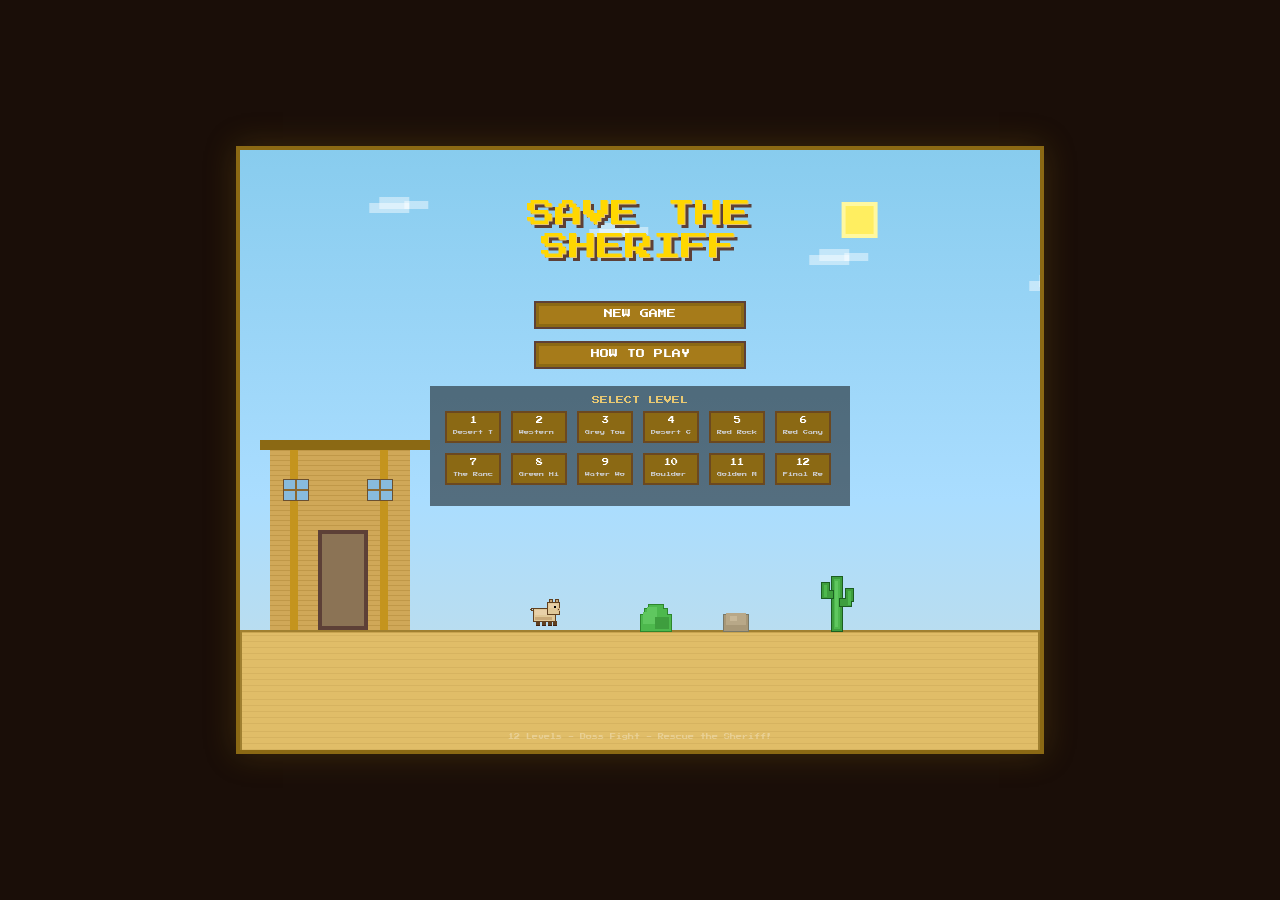
==== save-the-sheriff.html @ 361d8918 "Fix Level 12 crash: gY not defined in boss death key drop Co-Authored-By: Claude Opus 4.6 (1M contex" ====
<!DOCTYPE html>
<html lang="en">
<head>
<meta charset="UTF-8">
<meta name="viewport" content="width=device-width, initial-scale=1.0">
<title>Save The Sheriff</title>
<style>
@import url('https://fonts.googleapis.com/css2?family=Press+Start+2P&display=swap');
*{margin:0;padding:0;box-sizing:border-box}
body{background:#1a0e08;display:flex;justify-content:center;align-items:center;min-height:100vh;overflow:hidden;font-family:'Press Start 2P',monospace}
#gc{border:4px solid #8B6914;box-shadow:0 0 30px rgba(139,105,20,0.3)}
canvas{display:block}
</style>
</head>
<body>
<div id="gc"><canvas id="g" width="800" height="600"></canvas></div>
<script>
const C=document.getElementById('g'),X=C.getContext('2d');
X.imageSmoothingEnabled=false;
const T=32,GR=0.55,JF=-11,RS=3.5,WS=1.5;

let gs='title',cl=0,lives=5,score=0,gems=0,keys=0,hp=4,mhp=4,lit=0,snd=true,fc=0,sht=0,shi=0,gt=300,tf=0;
let bossHp=0,bossMax=3,bootY=0,bootState='up',bootTimer=0;
const inp={};
document.addEventListener('keydown',e=>{inp[e.code]=true;if(e.code==='KeyP'){if(gs==='play')gs='pause';else if(gs==='pause')gs='play'}if(e.code==='Escape'){if(gs==='play'||gs==='pause')gs='title'}if(['ArrowUp','ArrowDown','ArrowLeft','ArrowRight','Space','Escape'].includes(e.code))e.preventDefault()});
document.addEventListener('keyup',e=>{inp[e.code]=false});
document.addEventListener('visibilitychange',()=>{if(document.hidden)Object.keys(inp).forEach(k=>inp[k]=false)});
window.addEventListener('blur',()=>Object.keys(inp).forEach(k=>inp[k]=false));
C.addEventListener('click',onClick);

// Audio
const AC=new(window.AudioContext||window.webkitAudioContext)();
function sfx(t){if(!snd)return;try{const o=AC.createOscillator(),g=AC.createGain();o.connect(g);g.connect(AC.destination);const n=AC.currentTime;
({jump(){o.type='square';o.frequency.setValueAtTime(280,n);o.frequency.linearRampToValueAtTime(520,n+.1);g.gain.setValueAtTime(.12,n);g.gain.linearRampToValueAtTime(0,n+.14);o.start(n);o.stop(n+.14)},
gem(){o.type='square';o.frequency.setValueAtTime(880,n);o.frequency.setValueAtTime(1100,n+.04);g.gain.setValueAtTime(.1,n);g.gain.linearRampToValueAtTime(0,n+.1);o.start(n);o.stop(n+.1)},
stomp(){o.type='sawtooth';o.frequency.setValueAtTime(300,n);o.frequency.linearRampToValueAtTime(80,n+.12);g.gain.setValueAtTime(.15,n);g.gain.linearRampToValueAtTime(0,n+.18);o.start(n);o.stop(n+.18)},
hurt(){o.type='sawtooth';o.frequency.setValueAtTime(200,n);o.frequency.linearRampToValueAtTime(80,n+.25);g.gain.setValueAtTime(.15,n);g.gain.linearRampToValueAtTime(0,n+.3);o.start(n);o.stop(n+.3)},
key(){o.type='square';o.frequency.setValueAtTime(600,n);o.frequency.setValueAtTime(800,n+.08);o.frequency.setValueAtTime(1000,n+.16);g.gain.setValueAtTime(.1,n);g.gain.linearRampToValueAtTime(0,n+.25);o.start(n);o.stop(n+.25)},
clear(){o.type='square';[523,659,784,1047].forEach((f,i)=>o.frequency.setValueAtTime(f,n+i*.12));g.gain.setValueAtTime(.12,n);g.gain.linearRampToValueAtTime(0,n+.6);o.start(n);o.stop(n+.6)},
die(){o.type='square';o.frequency.setValueAtTime(400,n);o.frequency.linearRampToValueAtTime(100,n+.5);g.gain.setValueAtTime(.15,n);g.gain.linearRampToValueAtTime(0,n+.6);o.start(n);o.stop(n+.6)},
sel(){o.type='square';o.frequency.setValueAtTime(600,n);o.frequency.setValueAtTime(800,n+.04);g.gain.setValueAtTime(.08,n);g.gain.linearRampToValueAtTime(0,n+.08);o.start(n);o.stop(n+.08)},
boom(){o.type='sawtooth';o.frequency.setValueAtTime(150,n);o.frequency.linearRampToValueAtTime(30,n+.35);g.gain.setValueAtTime(.2,n);g.gain.linearRampToValueAtTime(0,n+.4);o.start(n);o.stop(n+.4)},
splash(){o.type='triangle';o.frequency.setValueAtTime(200,n);o.frequency.linearRampToValueAtTime(80,n+.3);g.gain.setValueAtTime(.15,n);g.gain.linearRampToValueAtTime(0,n+.35);o.start(n);o.stop(n+.35)},
boss(){o.type='sawtooth';o.frequency.setValueAtTime(80,n);o.frequency.linearRampToValueAtTime(40,n+.4);g.gain.setValueAtTime(.25,n);g.gain.linearRampToValueAtTime(0,n+.5);o.start(n);o.stop(n+.5)}
})[t]?.()}catch(e){}}

let pts=[],ftx=[],grenades=[];
function spP(x,y,c,n=6){for(let i=0;i<n;i++)pts.push({x,y,vx:(Math.random()-.5)*5,vy:(Math.random()-.7)*4,l:25+Math.random()*15,ml:40,s:2+Math.random()*2,c})}
function spT(x,y,t,c='#fff'){ftx.push({x,y,t,c,l:50,vy:-1.5})}
function updPts(){pts=pts.filter(p=>{p.x+=p.vx;p.y+=p.vy;p.vy+=.15;p.l--;return p.l>0});ftx=ftx.filter(f=>{f.y+=f.vy;f.l--;return f.l>0})}

// ═══════════════════ BIOMES ═══════════════════
const BIO={
  desert:{b:'#E0BD68',s:'#D6B360',e:'#C8A450',ol:'#A08030'},
  town:{b:'#D0A858',s:'#C69E50',e:'#B28A40',ol:'#907020'},
  grey:{b:'#C0C0B0',s:'#B0B0A0',e:'#9C9C92',ol:'#808070'},
  red:{b:'#D09060',s:'#C68555',e:'#B27040',ol:'#905830'},
  green:{b:'#78C060',s:'#6CB858',e:'#58A848',ol:'#408830'},
  cave:{b:'#D8C060',s:'#D0B858',e:'#C0A848',ol:'#A09030'},
  stone:{b:'#A8A898',s:'#9C9C8C',e:'#848474',ol:'#686860'},
  plains:{b:'#D8D0B0',s:'#D0C8A8',e:'#C0B898',ol:'#A0A080'},
  water:{b:'#5090C0',s:'#4888B8',e:'#4080B0',ol:'#3070A0'}
};
let biome='desert';

// Terrain: rendered ONCE to offscreen canvas, then blitted each frame
// Grid values: 0=air, 1=solid, 2=breakable, 3=rope(one-way from above)
let terrainCache=null,terrainDirty=true;
function buildTerrainCache(grid,pw,ph){
  const tc=document.createElement('canvas');tc.width=pw*T;tc.height=ph*T;
  const tx=tc.getContext('2d');tx.imageSmoothingEnabled=false;
  const c=BIO[biome];
  for(let ty=0;ty<ph;ty++)for(let txx=0;txx<pw;txx++){
    const v=grid[ty]?grid[ty][txx]:0;if(!v)continue;
    if(v===4)continue;// invisible solid (cactus/pole arms) - skip rendering
    const px=txx*T,py=ty*T;
    if(v===3){// Rope: thin horizontal line
      tx.fillStyle='#A09060';tx.fillRect(px,py,T,4);
      tx.fillStyle='#B8A878';tx.fillRect(px,py+1,T,2);
      tx.fillStyle='#887848';tx.fillRect(px,py,T,1);tx.fillRect(px,py+3,T,1);
      // Vertical rope supports every tile
      tx.fillStyle='#907850';tx.fillRect(px+14,py+4,4,T-4);
      continue;
    }
    tx.fillStyle=c.b;tx.fillRect(px,py,T,T);
    tx.fillStyle=c.s;for(let y=py+5;y<py+T;y+=6)tx.fillRect(px,y,T,1);
    if(v===2){// Breakable: add crack marks
      tx.fillStyle=c.ol;tx.fillRect(px+8,py+5,2,7);tx.fillRect(px+18,py+8,2,8);tx.fillRect(px+12,py+19,7,2);
    }
    if(biome==='green'){tx.strokeStyle='rgba(80,160,60,0.12)';tx.lineWidth=1;tx.beginPath();tx.moveTo(px,py+T);tx.lineTo(px+T,py);tx.stroke();tx.beginPath();tx.moveTo(px+T/2,py+T);tx.lineTo(px+T,py+T/2);tx.stroke()}
    const above=ty>0&&grid[ty-1]?grid[ty-1][txx]:0,below=ty<ph-1&&grid[ty+1]?grid[ty+1][txx]:0;
    const left=txx>0?grid[ty][txx-1]:0,right=txx<pw-1?grid[ty][txx+1]:0;
    tx.fillStyle=c.ol;
    if(!above){tx.fillRect(px,py,T,2);tx.fillStyle=c.e;tx.fillRect(px,py+2,T,1);tx.fillStyle=c.ol}
    if(!left)tx.fillRect(px,py,2,T);if(!right)tx.fillRect(px+T-2,py,2,T);if(!below)tx.fillRect(px,py+T-2,T,2);
  }
  return tc;
}
function drawTerrain(grid,pw,ph,cx,cy){
  if(terrainDirty||!terrainCache){terrainCache=buildTerrainCache(grid,pw,ph);terrainDirty=false}
  const sx=Math.max(0,Math.floor(cx)),sy=Math.max(0,Math.floor(cy));
  const sw=Math.min(800,terrainCache.width-sx),sh=Math.min(600,terrainCache.height-sy);
  if(sw>0&&sh>0)X.drawImage(terrainCache,sx,sy,sw,sh,sx,sy,sw,sh);
}

// ═══════════════════ SPRITES ═══════════════════
function drawPig(x,y,dir,frame,grnd){
  const bob=grnd&&Math.abs(P.vx)>.3?Math.sin(frame*.35):0;const ry=Math.round(y+bob);
  X.save();if(dir<0){X.translate(x+16,0);X.scale(-1,1);X.translate(-x-16,0)}
  const ol='#604020',bd='#E0C898',lt='#E8D0A8',dk='#C8A878';
  const la=grnd&&Math.abs(P.vx)>.3?Math.sin(frame*.5)*2:0;
  X.fillStyle=ol;X.fillRect(x+3,ry+10,23,14);X.fillStyle=bd;X.fillRect(x+4,ry+11,21,12);X.fillStyle=lt;X.fillRect(x+5,ry+12,17,5);X.fillStyle=dk;X.fillRect(x+5,ry+19,17,3);
  X.fillStyle=ol;X.fillRect(x+17,ry+4,13,13);X.fillStyle=bd;X.fillRect(x+18,ry+5,11,11);X.fillStyle=lt;X.fillRect(x+19,ry+6,8,4);
  X.fillStyle=ol;X.fillRect(x+19,ry+1,4,4);X.fillRect(x+25,ry+1,4,4);X.fillStyle=dk;X.fillRect(x+20,ry+2,2,2);X.fillRect(x+26,ry+2,2,2);
  X.fillStyle='#000';X.fillRect(x+24,ry+8,2,2);X.fillStyle='#D8B888';X.fillRect(x+27,ry+10,3,3);X.fillStyle=ol;X.fillRect(x+28,ry+11,1,1);
  X.fillStyle=ol;X.fillRect(x+6,ry+23,4,5);X.fillRect(x+12+la,ry+23,4,5);X.fillRect(x+18,ry+23,4,5);X.fillRect(x+23-la,ry+23,4,5);
  X.fillStyle='#402010';X.fillRect(x+6,ry+27,4,1);X.fillRect(x+12+la,ry+27,4,1);X.fillRect(x+18,ry+27,4,1);X.fillRect(x+23-la,ry+27,4,1);
  X.fillStyle=ol;X.fillRect(x+1,ry+12,3,1);X.fillRect(x,ry+11,2,1);X.fillRect(x+1,ry+10,3,1);
  X.restore();
}

function drawFrog(x,y,f,d){
  const b=Math.sin(f*.06),ry=Math.round(y+b);X.save();if(d<0){X.translate(x+16,0);X.scale(-1,1);X.translate(-x-16,0)}
  X.fillStyle='#2D6D20';X.fillRect(x+3,ry+11,26,16);X.fillStyle='#4A9E3A';X.fillRect(x+4,ry+12,24,14);X.fillStyle='#5AB84A';X.fillRect(x+6,ry+14,20,8);
  X.fillStyle='#4A9E3A';X.fillRect(x+8,ry+6,18,10);
  X.fillStyle='#2D6D20';X.fillRect(x+9,ry+1,8,8);X.fillRect(x+18,ry+1,8,8);X.fillStyle='#fff';X.fillRect(x+10,ry+2,6,6);X.fillRect(x+19,ry+2,6,6);
  X.fillStyle='#000';X.fillRect(x+13,ry+4,2,3);X.fillRect(x+22,ry+4,2,3);
  const la=Math.sin(f*.08)*1.5;X.fillStyle='#3E8E30';X.fillRect(x+1,ry+22+la,9,6);X.fillRect(x+22,ry+22-la,9,6);
  X.restore();
}

function drawSnake(x,y,f,d){
  // BIG snake - thick coiling body curving up to raised head (2x pig size)
  X.save();if(d<0){X.translate(x+40,0);X.scale(-1,1);X.translate(-x-40,0)}
  const ol='#1B5E20',c1='#3E9E3E',c2='#2D862D',hi='#5AB84A',bl='#7AC87A';
  // Thick coiling body segments on ground
  for(let i=0;i<7;i++){
    const sy=Math.sin(f*.06+i*.5)*3;
    X.fillStyle=ol;X.fillRect(x+i*8-1,y+10+sy,12,20);
    X.fillStyle=i%2?c2:c1;X.fillRect(x+i*8,y+11+sy,10,18);
    X.fillStyle=bl;X.fillRect(x+i*8+2,y+23+sy,6,4);
  }
  // Body curves UP (the distinctive raised section)
  X.fillStyle=ol;X.fillRect(x+54,y-6,14,38);
  X.fillStyle=c1;X.fillRect(x+55,y-5,12,36);
  X.fillStyle=hi;X.fillRect(x+57,y-3,4,30);
  // Neck going up
  X.fillStyle=ol;X.fillRect(x+52,y-22,16,20);
  X.fillStyle=c1;X.fillRect(x+53,y-21,14,18);
  X.fillStyle=hi;X.fillRect(x+55,y-19,4,14);
  // Head (big, at top of raised body)
  X.fillStyle=ol;X.fillRect(x+48,y-36,22,18);
  X.fillStyle=c1;X.fillRect(x+49,y-35,20,16);
  X.fillStyle=c2;X.fillRect(x+49,y-35,20,3);
  // Eye (large, yellow)
  X.fillStyle='#FFE040';X.fillRect(x+56,y-32,6,6);
  X.fillStyle='#000';X.fillRect(x+58,y-30,3,4);
  // Mouth
  X.fillStyle=ol;X.fillRect(x+54,y-22,14,2);
  // Tongue
  if(Math.sin(f*.1)>.2){X.fillStyle='#E53935';X.fillRect(x+70,y-28,8,2);X.fillRect(x+76,y-30,2,2);X.fillRect(x+76,y-26,2,2)}
  X.restore();
}

function drawBandit(x,y,f,d){
  const b=Math.sin(f*.06);const ry=Math.round(y+b);
  X.save();if(d<0){X.translate(x+16,0);X.scale(-1,1);X.translate(-x-16,0)}
  // Body (dark vest)
  X.fillStyle='#2A2A2A';X.fillRect(x+6,ry+8,20,16);X.fillStyle='#3A3A3A';X.fillRect(x+8,ry+10,16,12);
  // Head
  X.fillStyle='#D4A060';X.fillRect(x+8,ry+0,16,12);X.fillStyle='#C09050';X.fillRect(x+10,ry+2,12,8);
  // Hat (dark brown cowboy)
  X.fillStyle='#3A2810';X.fillRect(x+4,ry-2,24,4);X.fillStyle='#4A3818';X.fillRect(x+8,ry-6,16,5);
  // Eyes (mean)
  X.fillStyle='#000';X.fillRect(x+12,ry+4,2,2);X.fillRect(x+18,ry+4,2,2);
  // Bandana (red)
  X.fillStyle='#AA2020';X.fillRect(x+10,ry+7,12,3);
  // Legs
  const la=Math.sin(f*.1)*2;
  X.fillStyle='#4A3818';X.fillRect(x+8+la,ry+24,6,5);X.fillRect(x+18-la,ry+24,6,5);
  // Arm holding grenade
  X.fillStyle='#D4A060';X.fillRect(x+22,ry+10,6,4);
  // Grenade in hand
  X.fillStyle='#333';X.beginPath();X.arc(x+28,ry+12,3,0,Math.PI*2);X.fill();
  X.restore();
}

function drawBoulder(x,y,r){
  // Square approximation - much faster than arc
  X.fillStyle='#777';X.fillRect(x-r,y-r+2,r*2,r*2-4);X.fillRect(x-r+2,y-r,r*2-4,r*2);
  X.fillStyle='#999';X.fillRect(x-r+3,y-r+3,r*2-6,r*2-6);
  X.fillStyle='#BBB';X.fillRect(x-r*.4,y-r*.4,r*.5,r*.5);
}

function drawBird(x,y,f){
  X.fillStyle='#3A8030';X.fillRect(x+4,y+6,14,8);// body
  X.fillStyle='#4A9E3A';X.fillRect(x+14,y+4,8,6);// head
  X.fillStyle='#000';X.fillRect(x+18,y+6,2,2);// eye
  X.fillStyle='#FF8800';X.fillRect(x+22,y+8,4,2);// beak
  // Wings flapping
  const wing=Math.sin(f*.2)*4;
  X.fillStyle='#3A8030';X.fillRect(x+6,y+2+wing,10,4);X.fillRect(x+6,y+14-wing,10,4);
}

// Grenade projectile
function drawWoman(x,y,f,hasBird){
  // Woman NPC sitting/standing, wanting her bird back
  X.fillStyle='#FFD4A8';X.fillRect(x+8,y+2,16,14);// head
  X.fillStyle='#C06090';X.fillRect(x+6,y+16,20,14);// pink dress top
  X.fillStyle='#A04878';X.fillRect(x+4,y+28,24,10);// dress bottom
  // Hair (brown, long)
  X.fillStyle='#5D3020';X.fillRect(x+6,y-2,20,8);X.fillRect(x+4,y+2,6,14);X.fillRect(x+22,y+2,6,14);
  // Eyes
  X.fillStyle='#000';X.fillRect(x+12,y+6,2,2);X.fillRect(x+18,y+6,2,2);
  // Smile
  X.fillStyle='#D06080';X.fillRect(x+14,y+11,4,1);
  // Feet
  X.fillStyle='#8B6830';X.fillRect(x+8,y+38,7,4);X.fillRect(x+18,y+38,7,4);
  // Thought bubble with bird (only if bird not yet returned)
  if(!hasBird){
    const by2=y-16+Math.sin(f*.04)*2;
    X.fillStyle='#fff';X.fillRect(x+20,by2,22,16);X.fillRect(x+18,by2+2,26,12);
    X.fillRect(x+18,by2+16,3,3);X.fillRect(x+16,by2+18,2,2);
    // Tiny bird in bubble
    X.fillStyle='#3A8030';X.fillRect(x+24,by2+4,8,6);
    X.fillStyle='#FF8800';X.fillRect(x+32,by2+6,3,2);
  } else {
    // Happy sparkles
    if(f%20<10){X.fillStyle='#FFD700';X.fillRect(x+2,y-4,3,3);X.fillRect(x+26,y-8,3,3)}
  }
}
function drawFreedBird(x,y,f){
  // Small bird following the pig
  X.fillStyle='#3A8030';X.fillRect(x+2,y+4,10,7);// body
  X.fillStyle='#4A9E3A';X.fillRect(x+10,y+2,7,5);// head
  X.fillStyle='#000';X.fillRect(x+14,y+4,2,1);// eye
  X.fillStyle='#FF8800';X.fillRect(x+17,y+5,3,2);// beak
  // Wings flapping
  const w=Math.sin(f*.25)*3;
  X.fillStyle='#3A8030';X.fillRect(x+4,y+1+w,7,3);X.fillRect(x+4,y+11-w,7,3);
}
function drawDarkFrog(x,y){X.fillStyle='#2D6D20';X.fillRect(x+3,y+11,26,16);X.fillStyle='#3A8030';X.fillRect(x+4,y+12,24,14);X.fillStyle='#fff';X.fillRect(x+10,y+2,7,7);X.fillRect(x+19,y+2,7,7);X.fillStyle='#C00';X.fillRect(x+13,y+4,2,3);X.fillRect(x+22,y+4,2,3);X.fillStyle='#2D6D20';X.fillRect(x+1,y+22,9,6);X.fillRect(x+22,y+22,9,6)}
function drawGrenade(x,y){
  X.fillStyle='#333';X.beginPath();X.arc(x,y,4,0,Math.PI*2);X.fill();
  X.fillStyle='#555';X.beginPath();X.arc(x-1,y-1,2,0,Math.PI*2);X.fill();
  // Fuse spark
  if(fc%4<2){X.fillStyle='#FFD700';X.fillRect(x-1,y-6,2,3)}
}

// Boss machine - steel boot
// Boss: a hopping metal boot mech with villain riding on top
// bossX, bossY track the boot's world position; bootState controls AI
let bossX=0,bossY=0,bossVx=0,bossVy=0,bossGnd=false,bossDir=1;
function drawBoss(){
  const x=bossX,y=bossY;
  // Steel boot body (big rectangle)
  X.fillStyle='#555';X.fillRect(x-24,y-40,48,40);
  X.fillStyle='#666';X.fillRect(x-22,y-38,44,36);
  X.fillStyle='#777';X.fillRect(x-20,y-36,40,28);
  // Boot toe (extends forward based on direction)
  X.fillStyle='#555';X.fillRect(x-30,y-12,60,14);
  X.fillStyle='#666';X.fillRect(x-28,y-10,56,10);
  // SPIKES on bottom!
  X.fillStyle='#333';
  for(let i=0;i<6;i++){X.fillRect(x-26+i*10,y+2,4,8);X.fillRect(x-25+i*10,y+6,2,6)}
  X.fillStyle='#444';X.fillRect(x-30,y-2,60,4);
  // Rivets
  X.fillStyle='#888';X.fillRect(x-18,y-34,4,4);X.fillRect(x+14,y-34,4,4);X.fillRect(x-18,y-16,4,4);X.fillRect(x+14,y-16,4,4);
  // Villain riding on top (head + hat poking out)
  X.fillStyle='#D4A060';X.fillRect(x-6,y-52,12,12);// head
  X.fillStyle='#3A2810';X.fillRect(x-10,y-56,20,5);X.fillRect(x-6,y-60,12,5);// hat
  X.fillStyle='#000';X.fillRect(x-3,y-48,2,2);X.fillRect(x+3,y-48,2,2);// eyes
  X.fillStyle='#AA2020';X.fillRect(x-4,y-44,8,2);// angry mouth
  // HP bar above
  X.fillStyle='#333';X.fillRect(x-30,y-68,60,6);
  X.fillStyle='#E53935';X.fillRect(x-28,y-66,56*(bossHp/bossMax),3);
  // "BOSS" label
  X.fillStyle='#fff';X.font='6px "Press Start 2P",monospace';X.fillText('BOSS',x-12,y-70);
}

// Water surface
function drawWater(waterY,cx){
  X.fillStyle='rgba(40,100,180,0.7)';X.fillRect(0,waterY,800,600-waterY);
  // Simplified waves - fewer segments
  X.fillStyle='rgba(60,140,220,0.5)';
  for(let x2=0;x2<820;x2+=40){const wy=waterY+Math.sin((x2+cx)*.02+fc*.05)*4;X.fillRect(x2,wy,40,600-wy)}
  X.fillStyle='rgba(255,255,255,0.6)';
  for(let x2=0;x2<820;x2+=60){const wy=waterY+Math.sin((x2+cx)*.02+fc*.05)*4-2;X.fillRect(x2+8,wy,16,3)}
}

function drawBubble(x,y,f){
  const b=Math.sin(f*.03+x*.08)*8,ry=y+b,cx2=x+16,cy=ry+16;
  // Simplified bubble - fewer draw calls
  X.fillStyle='rgba(180,220,250,0.35)';X.fillRect(cx2-14,cy-14,28,28);
  X.fillStyle='rgba(210,240,255,0.45)';X.fillRect(cx2-11,cy-11,22,22);
  X.fillStyle='rgba(255,255,255,0.6)';X.fillRect(cx2-6,cy-8,5,4);
  X.fillStyle='rgba(60,100,140,0.35)';X.fillRect(cx2-5,cy-3,3,2);X.fillRect(cx2+3,cy-3,3,2);
  // Circular outline using 8 rects (cheaper than arc)
  X.fillStyle='rgba(100,160,200,0.35)';
  X.fillRect(cx2-15,cy-4,2,8);X.fillRect(cx2+13,cy-4,2,8);X.fillRect(cx2-4,cy-15,8,2);X.fillRect(cx2-4,cy+13,8,2);
  X.fillRect(cx2-12,cy-10,2,4);X.fillRect(cx2+10,cy-10,2,4);X.fillRect(cx2-12,cy+6,2,4);X.fillRect(cx2+10,cy+6,2,4);
}

function drawGem(x,y,f){const b=Math.sin(f*.07+x*.05)*3,ry=y+b;X.fillStyle='#1A4466';X.fillRect(x+11,ry,10,2);X.fillRect(x+9,ry+2,14,2);X.fillRect(x+7,ry+4,18,22);X.fillRect(x+9,ry+26,14,2);X.fillRect(x+11,ry+28,10,2);X.fillStyle='#336699';X.fillRect(x+9,ry+2,14,26);X.fillStyle='#4488CC';X.fillRect(x+10,ry+4,12,20);X.fillStyle='#5599DD';X.fillRect(x+12,ry+6,8,14);X.fillStyle='#AAD4FF';X.fillRect(x+12,ry+6,3,6);X.fillStyle='#CCEEFF';X.fillRect(x+12,ry+7,2,3)}
function drawKeyItem(x,y,f){const b=Math.sin(f*.06)*3,ry=y+b;X.fillStyle='rgba(255,215,0,.12)';X.beginPath();X.arc(x+16,ry+14,16,0,Math.PI*2);X.fill();X.fillStyle='#B8860B';X.fillRect(x+5,ry+3,12,12);X.fillRect(x+13,ry+9,14,5);X.fillStyle='#FFD700';X.fillRect(x+6,ry+4,10,10);X.fillStyle='#FFC107';X.fillRect(x+8,ry+6,6,6);X.fillStyle='#B8860B';X.fillRect(x+10,ry+8,3,3);X.fillStyle='#FFD700';X.fillRect(x+14,ry+10,12,3);X.fillStyle='#FFC107';X.fillRect(x+22,ry+13,3,3);X.fillRect(x+18,ry+13,3,3)}
function drawHeart(x,y,f2=true){X.fillStyle=f2?'#E53935':'rgba(80,50,40,0.4)';X.fillRect(x+2,y+2,5,3);X.fillRect(x+9,y+2,5,3);X.fillRect(x,y+4,16,5);X.fillRect(x+2,y+9,12,3);X.fillRect(x+4,y+12,8,2);X.fillRect(x+6,y+14,4,1);if(f2){X.fillStyle='#EF6B6B';X.fillRect(x+3,y+3,3,2);X.fillRect(x+10,y+3,3,2)}}
function drawDoorExit(x,y,locked){X.fillStyle='#3E2A1A';X.fillRect(x,y-50,32,52);X.fillStyle=locked?'#8B7355':'#5BAE4A';X.fillRect(x+3,y-47,26,47);X.fillStyle=locked?'#7A6345':'#4D9A3E';X.fillRect(x+5,y-43,22,18);X.fillRect(x+5,y-20,22,14);X.fillStyle='#FFD700';X.fillRect(x+22,y-25,3,3)}
function drawCrate(x,y){X.fillStyle='#C8B078';X.fillRect(x+1,y+1,T-2,T-2);X.fillStyle='#A89058';X.fillRect(x,y,T,2);X.fillRect(x,y+T-2,T,2);X.fillRect(x,y,2,T);X.fillRect(x+T-2,y,2,T);for(let i=0;i<12;i++){X.fillRect(x+4+i*2,y+4+i*2,2,2);X.fillRect(x+24-i*2,y+4+i*2,2,2)}}
function drawBridge(x,y,w){X.fillStyle='#A08050';X.fillRect(x,y,w,4);X.fillStyle='#806030';X.fillRect(x,y,w,1);X.fillRect(x,y+3,w,1)}
// Telephone pole with wooden peg platforms
function drawPole(x,y,h){
  // Main pole
  X.fillStyle='#8B6830';X.fillRect(x+10,y-h,12,h);
  X.fillStyle='#A07838';X.fillRect(x+12,y-h,8,h);
  X.fillStyle='#B08848';X.fillRect(x+14,y-h+2,4,h-4);
  // Pegs every 2 tiles, alternating sides
  let side=0;
  for(let py=y-2*T;py>y-h;py-=2*T,side++){
    if(side%2===0){
      X.fillStyle='#8B6830';X.fillRect(x-8,py+10,20,6);
      X.fillStyle='#A07838';X.fillRect(x-6,py+12,16,3);
    } else {
      X.fillStyle='#8B6830';X.fillRect(x+20,py+10,20,6);
      X.fillStyle='#A07838';X.fillRect(x+22,py+12,16,3);
    }
  }
  // Wire at top
  X.fillStyle='#666';X.fillRect(x-30,y-h+4,92,2);
}
// Tall cactus with multiple climbable arm levels
function drawTallCactus(x,y,h){
  // Trunk
  X.fillStyle='#1B5E20';X.fillRect(x+10,y-h,14,h);
  X.fillStyle='#3E9E3E';X.fillRect(x+11,y-h+1,12,h-2);
  X.fillStyle='#4DB84D';X.fillRect(x+13,y-h+3,8,h-6);
  X.fillStyle='#5FC75F';X.fillRect(x+15,y-h+5,4,h-10);
  // Arms alternating sides every 2 tiles
  let side=0;
  for(let ay=y-2*T;ay>y-h+T;ay-=2*T,side++){
    if(side%2===0){
      // Right arm
      X.fillStyle='#1B5E20';X.fillRect(x+20,ay+2,18,9);X.fillRect(x+28,ay-12,10,16);
      X.fillStyle='#3E9E3E';X.fillRect(x+21,ay+3,16,7);X.fillRect(x+29,ay-11,8,14);
      X.fillStyle='#4DB84D';X.fillRect(x+31,ay-9,4,14);
    } else {
      // Left arm
      X.fillStyle='#1B5E20';X.fillRect(x-6,ay+2,18,9);X.fillRect(x-6,ay-12,10,16);
      X.fillStyle='#3E9E3E';X.fillRect(x-5,ay+3,16,7);X.fillRect(x-5,ay-11,8,14);
      X.fillStyle='#4DB84D';X.fillRect(x-3,ay-9,4,14);
    }
  }
  // Top cap
  X.fillStyle='#1B5E20';X.fillRect(x+10,y-h-4,14,6);X.fillStyle='#3E9E3E';X.fillRect(x+12,y-h-3,10,4);
}
// Trampoline/Spring: vertical or angled. angle=0 for vertical, 1 for right-angled, -1 for left-angled
function drawSpring(x,y,angle){
  X.save();
  if(angle!==0){
    // Angled spring - rotate 45 degrees
    X.translate(x+16,y+8);X.rotate(angle>0?-0.7:0.7);X.translate(-16,-8);
    x=0;y=0;
  }
  // Base
  X.fillStyle='#CC88CC';X.fillRect(x+4,y+6,24,8);
  X.fillStyle='#DD99DD';X.fillRect(x+6,y+7,20,6);
  // Spring coils
  X.fillStyle='#EE77EE';
  X.fillRect(x+8,y-2,16,3);X.fillRect(x+6,y+1,20,2);X.fillRect(x+8,y+3,16,3);
  // Top platform
  X.fillStyle='#DDAADD';X.fillRect(x+2,y-6,28,5);
  X.fillStyle='#CC88CC';X.fillRect(x+4,y-4,24,2);
  // Bounce indicator
  if(fc%16<8){X.fillStyle='#FFAAFF';X.fillRect(x+10,y-8,12,2)}
  X.restore();
}

// Spike trap: serrated teeth on terrain edge, snaps shut on contact
function drawSpikeTrap(x,y){
  X.fillStyle='#888';
  // Row of triangular spikes
  for(let i=0;i<4;i++){
    const sx2=x+4+i*7;
    X.fillRect(sx2,y-8,2,8);X.fillRect(sx2+1,y-10,2,4);X.fillRect(sx2+2,y-12,1,4);
    X.fillRect(sx2-1,y-6,4,2);
  }
  // Base plate
  X.fillStyle='#666';X.fillRect(x,y-2,T,4);X.fillStyle='#999';X.fillRect(x+2,y-1,T-4,2);
}
// Piranha: BIG blue fish with scary teeth
function drawPiranha(x,y,vx2,vy2){
  X.save();
  const ang=Math.atan2(vy2||0,vx2||0.01);
  X.translate(x,y);X.rotate(ang);
  // Rainbow color based on position (each piranha gets unique hue)
  const hue=((x*7+y*3+fc*2)%360);
  const rb=`hsl(${hue},70%,45%)`,rl=`hsl(${hue},70%,55%)`,rd=`hsl(${hue},70%,35%)`;
  // Body
  X.fillStyle=rb;X.fillRect(-18,-12,36,24);
  X.fillStyle=rl;X.fillRect(-16,-10,30,20);
  X.fillStyle=`hsl(${hue},60%,60%)`;X.fillRect(-14,-8,24,16);
  // Tail fin
  X.fillStyle=rd;X.fillRect(-26,-10,12,20);X.fillRect(-30,-6,6,12);
  // Dorsal fin
  X.fillStyle=rb;X.fillRect(-6,-16,12,6);X.fillRect(-4,-18,8,4);
  // Head
  X.fillStyle=rl;X.fillRect(14,-10,10,20);
  // Eye (big, angry)
  X.fillStyle='#fff';X.fillRect(16,-8,6,6);X.fillStyle='#C00';X.fillRect(18,-6,4,4);X.fillStyle='#000';X.fillRect(19,-5,2,2);
  // Angry eyebrow
  X.fillStyle='#304060';X.fillRect(15,-9,8,2);
  // SCARY TEETH! (jagged white triangles)
  X.fillStyle='#fff';
  X.fillRect(22,-4,3,2);X.fillRect(22,2,3,2);// top + bottom front teeth
  X.fillRect(20,-3,2,1);X.fillRect(20,1,2,1);
  X.fillRect(18,-2,2,1);X.fillRect(18,1,2,1);
  X.fillRect(24,-3,2,3);X.fillRect(24,0,2,3);// big front fangs
  // Mouth line
  X.fillStyle='#C03030';X.fillRect(22,-1,4,2);
  // Belly
  X.fillStyle='#90C0E8';X.fillRect(-12,4,22,4);
  X.restore();
}

// Bird Catcher: man with butterfly net, stompable enemy
function drawBirdCatcher(x,y,f,d){
  const b=Math.sin(f*.05);const ry=Math.round(y+b);
  X.save();if(d<0){X.translate(x+16,0);X.scale(-1,1);X.translate(-x-16,0)}
  // Cage with bird behind him
  X.fillStyle='#8B6830';X.fillRect(x-10,ry+8,12,16);// cage body
  X.fillStyle='#A08040';X.fillRect(x-9,ry+9,10,14);// cage interior
  X.fillStyle='#8B6830';X.fillRect(x-9,ry+12,10,1);X.fillRect(x-9,ry+16,10,1);// cage bars
  X.fillRect(x-6,ry+9,1,14);X.fillRect(x-3,ry+9,1,14);
  // Bird in cage
  X.fillStyle='#3A8030';X.fillRect(x-7,ry+13,6,4);
  X.fillStyle='#FF8800';X.fillRect(x-2,ry+14,2,1);
  // Body (brown coat)
  X.fillStyle='#8B6830';X.fillRect(x+6,ry+6,20,18);
  X.fillStyle='#A07838';X.fillRect(x+8,ry+8,16,14);
  // Head
  X.fillStyle='#D4A060';X.fillRect(x+8,ry-2,16,12);
  // Hat (explorer hat)
  X.fillStyle='#6B5020';X.fillRect(x+4,ry-6,24,5);X.fillStyle='#7B6030';X.fillRect(x+8,ry-10,16,5);
  // Eyes
  X.fillStyle='#000';X.fillRect(x+12,ry+2,2,2);X.fillRect(x+18,ry+2,2,2);
  // Net swinging (arc from above head down to ground)
  const ns=Math.sin(f*.12)*1.2;// swing angle
  X.save();X.translate(x+22,ry+4);X.rotate(ns);
  X.fillStyle='#5D4037';X.fillRect(0,-2,14,2);// handle
  X.fillStyle='rgba(200,200,200,0.3)';X.fillRect(10,-8,12,14);// net
  X.fillStyle='#999';X.fillRect(10,-8,12,1);X.fillRect(10,5,12,1);X.fillRect(10,-8,1,14);X.fillRect(21,-8,1,14);
  X.restore();
  // Legs (blue jeans)
  const la=Math.sin(f*.08)*2;
  X.fillStyle='#4466AA';X.fillRect(x+8+la,ry+24,6,5);X.fillRect(x+18-la,ry+24,6,5);
  X.restore();
}
function drawCactus(x,y){X.fillStyle='#1B5E20';X.fillRect(x+11,y-54,12,56);X.fillStyle='#3E9E3E';X.fillRect(x+12,y-53,10,54);X.fillStyle='#4DB84D';X.fillRect(x+14,y-51,6,50);X.fillStyle='#5FC75F';X.fillRect(x+15,y-49,3,46);X.fillStyle='#1B5E20';X.fillRect(x+1,y-40,13,9);X.fillRect(x+1,y-48,9,12);X.fillRect(x+19,y-32,13,9);X.fillRect(x+25,y-42,9,14);X.fillStyle='#3E9E3E';X.fillRect(x+2,y-39,11,7);X.fillRect(x+2,y-47,7,10);X.fillRect(x+20,y-31,11,7);X.fillRect(x+26,y-41,7,12);X.fillStyle='#4DB84D';X.fillRect(x+4,y-45,3,12);X.fillRect(x+28,y-39,3,14)}
function drawBush(x,y){X.fillStyle='#2D862D';X.fillRect(x,y-16,32,18);X.fillRect(x+4,y-22,24,8);X.fillRect(x+8,y-26,16,6);X.fillStyle='#4DB84D';X.fillRect(x+1,y-15,30,16);X.fillRect(x+5,y-21,22,8);X.fillRect(x+9,y-25,14,6);X.fillStyle='#5FC75F';X.fillRect(x+3,y-18,14,12);X.fillRect(x+7,y-23,10,6);X.fillStyle='#3E9E3E';X.fillRect(x+15,y-13,14,12)}
function drawRock(x,y){X.fillStyle='#787868';X.fillRect(x+3,y-16,26,18);X.fillStyle='#A89878';X.fillRect(x+4,y-15,24,16);X.fillStyle='#B8A888';X.fillRect(x+6,y-17,20,12);X.fillStyle='#C8B898';X.fillRect(x+10,y-14,7,5)}
function drawPlant(x,y){X.fillStyle='#2D862D';X.fillRect(x+13,y-10,3,10);X.fillRect(x+17,y-12,3,12);X.fillRect(x+10,y-8,3,8);X.fillStyle='#4DB84D';X.fillRect(x+14,y-9,2,8);X.fillRect(x+18,y-11,2,10)}
function drawWall(x,y,w,h,c){X.fillStyle=c;X.fillRect(x,y,w,h);const sc=c==='#C0C0B0'?'#B0B0A0':'#C09848';X.fillStyle=sc;for(let ly=y+4;ly<y+h;ly+=5)X.fillRect(x,ly,w,1)}
function drawWindow(x,y){X.fillStyle='#6B5030';X.fillRect(x-1,y-1,26,22);X.fillStyle='#88BBDD';X.fillRect(x,y,24,20);X.fillStyle='#8B6830';X.fillRect(x+11,y,2,20);X.fillRect(x,y+9,24,2)}
function drawBG(cx,rain){
  const g=X.createLinearGradient(0,0,0,500);g.addColorStop(0,'#88CCEE');g.addColorStop(.7,'#AADDFF');g.addColorStop(1,'#BBDDEE');X.fillStyle=g;X.fillRect(0,0,800,600);
  const sx2=620-cx*.02;X.fillStyle='#FFF8A0';X.fillRect(sx2-18,70-18,36,36);X.fillStyle='#FFEE60';X.fillRect(sx2-14,70-14,28,28);
  X.fillStyle='rgba(255,255,255,0.45)';for(let i=0;i<5;i++){const cx2=((i*220+50-cx*.035)%1100+1100)%1100-140,cy=25+i*26;X.fillRect(cx2,cy+2,40,10);X.fillRect(cx2+10,cy-4,30,12);X.fillRect(cx2+35,cy,24,8)}
  // Darken background underground in cave biome (only affects Level 10 with ph=30)
  if(biome==='cave'&&cam.y>280){const d=Math.min(0.65,(cam.y-280)/100);X.fillStyle=`rgba(15,10,5,${d.toFixed(2)})`;X.fillRect(0,0,800,600)}
  if(rain){X.fillStyle='rgba(200,220,240,0.2)';for(let i=0;i<50;i++)X.fillRect(((i*43+fc*3)%850),((i*67+fc*7)%650),1,10)}
}

// ═══════════════════ LEVEL DATA ═══════════════════
const LEVELS=[
  {name:"Desert Trail",bio:'desert',rain:false,waterY:0},
  {name:"Western Town",bio:'town',rain:false,waterY:0},
  {name:"Grey Town",bio:'grey',rain:false,waterY:0},
  {name:"Desert Canyon",bio:'desert',rain:false,waterY:0},
  {name:"Red Rock",bio:'red',rain:false,waterY:0},
  {name:"Red Canyon",bio:'red',rain:false,waterY:0},
  {name:"The Ranch",bio:'town',rain:false,waterY:0},
  {name:"Green Hills",bio:'green',rain:true,waterY:0},
  {name:"Water World",bio:'green',rain:false,waterY:17},// water at tile row 17 (below island tops at 13)
  {name:"Boulder Caves",bio:'cave',rain:false,waterY:0},
  {name:"Golden Maze",bio:'cave',rain:false,waterY:0},
  {name:"Final Rescue",bio:'stone',rain:true,waterY:0,boss:true}
];

function genLv(idx){
  const pw=104+idx*5,ph=idx===9?30:22,ents=[],decs=[],crates=[],bridges=[],boulders=[],trampolines=[],spikes=[],piranhas=[],poles=[];const gY=16;
  // Climbable cactus: places cactus decoration AND makes arm tiles solid
  function climbCactus(cx,cy){
    decs.push({type:'cactus',x:cx*T,y:cy*T});
    // Invisible solid (4) for arm platforms - no visible terrain square
    if(cx+1<pw&&cy-1>=0)grid[cy-1][cx+1]=4;
    if(cx-1>=0&&cy-2>=0)grid[cy-2][cx]=4;
  }
  // Telephone pole: tall brown pole with peg platforms (alternating sides every 2 tiles)
  function pole(px,py,h){poles.push({x:px*T,y:py*T,h:h*T});
    let side=0;
    for(let i=2;i<h;i+=2,side++){if(py-i>=0){
      if(side%2===0){if(px-1>=0)grid[py-i][px-1]=4;grid[py-i][px]=4}
      else{grid[py-i][px]=4;if(px+1<pw)grid[py-i][px+1]=4}
    }}
  }
  // Tall climbable cactus with alternating arm platforms (invisible solid)
  function tallCactus(cx,cy,h){
    decs.push({type:'tallcactus',x:cx*T,y:cy*T,h:h*T});
    let side=0;
    for(let i=2;i<h;i+=2,side++){if(cy-i>=0){
      if(side%2===0){grid[cy-i][cx]=4;if(cx+1<pw)grid[cy-i][cx+1]=4}
      else{if(cx-1>=0)grid[cy-i][cx-1]=4;grid[cy-i][cx]=4}
    }}
  }
  const grid=Array.from({length:ph},()=>Array(pw).fill(0));
  function solid(x,y,w,h){for(let ty=y;ty<y+h&&ty<ph;ty++)for(let tx=x;tx<x+w&&tx<pw;tx++)if(ty>=0&&tx>=0)grid[ty][tx]=1}
  function stUp(sx,sy,n,sw=2){for(let i=0;i<n;i++)solid(sx+i*sw,sy-i,sw,ph-sy+i)}
  function stDn(sx,sy,n,sw=2){for(let i=0;i<n;i++)solid(sx+i*sw,sy+i,sw,ph-sy-i)}
  function flat(sx,ex,y){solid(sx,y,ex-sx,ph-y)}
  function gem(gx,gy){ents.push({type:'gem',x:gx,y:gy,collected:false})}
  function gLine(sx,ex,y,sp=2){for(let x=sx;x<=ex;x+=sp)gem(x,y-1)}
  function frog(x,y,sx,ex){ents.push({type:'frog',x,y,startX:sx,endX:ex,dir:1,alive:true})}
  function snake(x,y,sx,ex){ents.push({type:'snake',x,y,startX:sx,endX:ex,dir:1,alive:true})}
  function bubble(x,y){ents.push({type:'bubble',x,y,alive:true})}
  function bandit(x,y,sx,ex){ents.push({type:'bandit',x,y,startX:sx,endX:ex,dir:1,alive:true,throwTimer:120+Math.random()*60})}
  function bird(x,y,sx,ex){ents.push({type:'bird',x,y,startX:sx,endX:ex,dir:1,alive:true,baseY:y})}
  function darkfrog(x,y,sx,ex,d){ents.push({type:'darkfrog',x,y,startX:sx,endX:ex,dir:d||1,alive:true,baseY:y,jumping:false,jumpVy:0,jumpVx:0})}
  function boulder(x,y,vx){boulders.push({x:x*T+16,y:y*T-16,vx:vx||0,vy:0,r:14,grounded:true})}

  switch(idx){
  case 0:// Level 1: Desert Trail
    flat(0,10,gY);stUp(10,gY,2);flat(14,18,gY-2);stUp(18,gY-2,2);flat(22,30,gY-4);stDn(30,gY-4,2);stDn(34,gY-2,1);flat(36,48,gY);
    bridges.push({x:48*T,y:gY*T,w:3*T});solid(48,gY,3,1);
    flat(51,57,gY-3);flat(51,57,gY);solid(51,gY-3,1,3);solid(56,gY-3,1,3);// side walls for nook
    stDn(57,gY-3,1);flat(59,66,gY-1);stDn(66,gY-1,1);flat(68,80,gY);// snake at gY-1 (lower)
    crates.push({x:72*T,y:(gY-1)*T});solid(72,gY-1,1,1);solid(75,gY-3,2,3);// wall behind crate
    stUp(80,gY-1,2);flat(84,94,gY-3);stDn(94,gY-3,3);flat(100,pw,gY);
    gLine(2,8,gY);gLine(14,16,gY-3);gLine(22,28,gY-4,2);gLine(37,46,gY);gem(49,gY-2);gLine(52,56,gY-4);gLine(60,64,gY-1);gLine(69,78,gY);gLine(85,92,gY-3);gLine(101,pw-5,gY);
    bubble(42,gY-3);bubble(54,gY-6);
    // No key in levels 1-6 - just reach the door
    frog(24,gY-5,22,29);frog(44,gY-1,38,48);frog(53,gY-4,51,56);frog(88,gY-4,85,93);
    snake(62,gY-2,60,66);snake(74,gY-1,69,79);
    ents.push({type:'heart',x:49,y:gY-2,collected:false});ents.push({type:'door',x:pw-4,y:gY});
    // Climbable cacti with gems above!
    climbCactus(8,gY);gem(8,gY-3);gem(8,gY-4);
    climbCactus(46,gY);gem(46,gY-3);
    decs.push({type:'cactus',x:78*T,y:(gY-1)*T});
    decs.push({type:'bush',x:2*T,y:gY*T},{type:'bush',x:36*T,y:gY*T},{type:'bush',x:52*T,y:(gY-3)*T},{type:'bush',x:84*T,y:(gY-3)*T},{type:'bush',x:98*T,y:gY*T});
    decs.push({type:'rock',x:6*T,y:gY*T},{type:'rock',x:40*T,y:gY*T},{type:'rock',x:70*T,y:(gY-1)*T});
    break;
  case 1:// Level 2: Western Town - ROPES + PUSHABLE BOULDERS
    flat(0,14,gY);solid(15,gY-6,1,6);solid(16,gY-6,14,1);flat(14,30,gY);solid(28,gY-8,3,2);stUp(30,gY,2);flat(34,50,gY-2);solid(36,gY-5,12,1);solid(36,gY-8,12,1);stDn(50,gY-2,2);flat(54,70,gY);solid(55,gY-5,1,5);solid(56,gY-5,12,1);
    // Ground with ROPE SECTION: solid ground on sides, rope in middle
    flat(70,73,gY);// solid ground left of rope
    // ROPE at ground level (gY) - pig walks on it like normal ground
    for(let rx=73;rx<=82;rx++)grid[gY][rx]=3;// 10-tile wide rope at ground level
    // Walls on sides below the rope creating a pit with coins
    solid(70,gY+1,3,ph-gY-1);// left wall of pit
    solid(83,gY+1,3,ph-gY-1);// right wall of pit
    // Floor of the pit
    solid(73,gY+4,10,ph-gY-4);
    // Hidden coins IN the pit below the rope (accessible when rope breaks)
    gem(74,gY+2);gem(76,gY+2);gem(78,gY+2);gem(80,gY+2);gem(75,gY+1);gem(77,gY+1);gem(79,gY+1);
    flat(86,90,gY);// ground right of rope
    // Pushable boulder sitting on the rope - push to break it!
    boulder(78,gY-1,0);
    stUp(90,gY,2);flat(94,pw,gY-2);
    gLine(2,12,gY);gLine(17,28,gY-6,2);gem(37,gY-9);gem(39,gY-9);gem(41,gY-9);gem(43,gY-9);gLine(36,48,gY-2);gLine(57,66,gY-5,2);gLine(88,89,gY);gLine(96,pw-5,gY-2);
    bubble(75,gY-2);bubble(78,gY-2);bubble(81,gY-2);
    frog(22,gY-7,18,28);frog(42,gY-3,36,48);frog(62,gY-1,56,68);snake(64,gY-1,56,68);
    ents.push({type:'heart',x:25,y:gY-7,collected:false});ents.push({type:'door',x:pw-4,y:gY-2});
    decs.push({type:'wall',x:14*T,y:(gY-6)*T,w:16*T,h:6*T,color:'#D0A858'},{type:'wall',x:36*T,y:(gY-8)*T,w:12*T,h:6*T,color:'#D0A858'},{type:'wall',x:54*T,y:(gY-5)*T,w:14*T,h:5*T,color:'#D0A858'});
    decs.push({type:'win',x:20*T,y:(gY-4)*T},{type:'win',x:25*T,y:(gY-4)*T},{type:'win',x:39*T,y:(gY-6)*T},{type:'win',x:44*T,y:(gY-6)*T});
    decs.push({type:'rock',x:6*T,y:gY*T},{type:'bush',x:52*T,y:gY*T});break;
  case 2:// Level 3: Grey Town + bandits
    flat(0,10,gY);solid(10,gY-5,10,1);flat(10,24,gY);stUp(24,gY,3);flat(30,40,gY-3);solid(30,gY-6,4,3);solid(32,gY-8,8,1);stDn(40,gY-3,2);flat(44,56,gY-1);solid(44,gY-4,2,3);solid(46,gY-6,10,1);flat(56,70,gY);stUp(62,gY,2);flat(66,80,gY-2);stDn(76,gY-2,2);flat(80,pw,gY);
    gLine(2,8,gY);gLine(11,19,gY-5,2);gem(33,gY-9);gem(35,gY-9);gem(37,gY-9);gLine(32,38,gY-3);gLine(47,55,gY-6,2);gLine(58,60,gY);gLine(68,78,gY-2);gLine(82,pw-5,gY);
    frog(15,gY-6,11,19);frog(36,gY-4,31,39);frog(50,gY-2,45,55);
    bandit(72,gY-3,68,78);
    ents.push({type:'birdcatcher',x:60,y:gY-1,startX:57,endX:63,dir:-1,alive:true});
    // Bird rescue quest: woman is AFTER birdcatcher so pig delivers on the way to exit
    ents.push({type:'woman',x:74,y:gY-3,collected:false});
    ents.push({type:'freedbird',x:60,y:gY-3,active:false,delivered:false});
    snake(82,gY-1,80,pw-5);
    bird(20,gY-8,16,26);// bird near pole wire
    ents.push({type:'heart',x:48,y:gY-7,collected:false});ents.push({type:'door',x:pw-4,y:gY});
    // Telephone pole
    pole(22,gY,7);gem(22,gY-3);gem(22,gY-5);gem(22,gY-7);
    // Building 1: tall 2-story facade with column under overhang
    solid(19,gY-5,1,5);// supporting column
    decs.push({type:'wall',x:10*T,y:(gY-8)*T,w:10*T,h:8*T,color:'#C0C0B0'});
    decs.push({type:'win',x:13*T,y:(gY-3)*T},{type:'win',x:17*T,y:(gY-3)*T});// lower windows
    decs.push({type:'win',x:13*T,y:(gY-7)*T},{type:'win',x:17*T,y:(gY-7)*T});// upper windows
    // Building 2: taller facade
    decs.push({type:'wall',x:30*T,y:(gY-8)*T,w:10*T,h:5*T,color:'#C0C0B0'});
    decs.push({type:'win',x:34*T,y:(gY-6)*T},{type:'win',x:38*T,y:(gY-6)*T});
    // Building 3: tall facade with column
    solid(45,gY-6,1,5);// supporting column
    decs.push({type:'wall',x:44*T,y:(gY-8)*T,w:12*T,h:7*T,color:'#C0C0B0'});
    decs.push({type:'win',x:49*T,y:(gY-4)*T},{type:'win',x:53*T,y:(gY-4)*T});// lower windows
    decs.push({type:'win',x:49*T,y:(gY-7)*T},{type:'win',x:53*T,y:(gY-7)*T});// upper windows
    decs.push({type:'rock',x:4*T,y:gY*T},{type:'bush',x:56*T,y:gY*T},{type:'bush',x:57*T,y:gY*T},{type:'bush',x:58*T,y:gY*T},{type:'bush',x:74*T,y:(gY-2)*T});break;
  case 3:// Level 4: Desert Canyon - ROPES + TNT + BOULDERS
    flat(0,8,gY);stUp(8,gY,4);flat(16,22,gY-4);
    flat(26,32,gY-3);stDn(32,gY-3,4);
    flat(40,46,gY);
    // ROPE bridge over deep gap with hidden coins below! Push boulder to break.
    for(let rx=46;rx<=52;rx++)grid[gY-2][rx]=3;// rope spanning gap
    boulder(49,gY-3,0);// pushable boulder on the rope
    // Hidden coins below rope (in the gap)
    gem(47,gY);gem(49,gY);gem(51,gY);
    stUp(53,gY,5);flat(63,70,gY-5);
    stDn(70,gY-5,3);flat(76,84,gY-2);stUp(84,gY-2,2);flat(88,pw,gY-4);
    // TNT + breakable wall hiding secret gem chamber!
    grid[gY-5][62]=2;grid[gY-4][62]=2;grid[gY-3][62]=2;// breakable wall
    // Hidden gems behind the wall (revealed when blown)
    gem(63,gY-5);gem(63,gY-4);gem(63,gY-3);gem(64,gY-4);
    ents.push({type:'detonator',x:60,y:gY-6,alive:true,twx:62});
    gLine(2,6,gY);gLine(10,14,gY-2,2);gLine(18,21,gY-4);gLine(27,31,gY-3);gLine(42,44,gY);
    gLine(55,60,gY-2,2);gLine(64,69,gY-5);gLine(72,76,gY-4);gLine(78,82,gY-2);gLine(90,pw-5,gY-4);
    frog(19,gY-5,17,21);frog(29,gY-4,27,31);frog(66,gY-6,63,69);frog(80,gY-3,77,83);
    snake(42,gY-1,40,46);snake(78,gY-3,76,83);
    bandit(92,gY-5,89,pw-5);
    bubble(48,gY-4);bubble(65,gY-7);
    ents.push({type:'heart',x:57,y:gY-3,collected:false});ents.push({type:'door',x:pw-4,y:gY-4});
    // Tall climbable cacti with gems at arm levels
    tallCactus(5,gY,6);gem(6,gY-2);gem(4,gY-4);gem(6,gY-6);
    tallCactus(42,gY,7);gem(43,gY-2);gem(41,gY-4);gem(43,gY-6);
    decs.push({type:'rock',x:28*T,y:(gY-3)*T});decs.push({type:'bush',x:16*T,y:(gY-4)*T},{type:'bush',x:63*T,y:(gY-5)*T});break;
  case 4:// Level 5: Red Rock - boulders + crates + detonator
    flat(0,10,gY);stUp(10,gY,3);flat(16,24,gY-3);stUp(24,gY-3,2);flat(28,36,gY-5);
    // Breakable wall hiding gems
    solid(36,gY-8,1,3);grid[gY-8][36]=2;grid[gY-7][36]=2;grid[gY-6][36]=2;// 2=breakable
    stDn(37,gY-5,2);flat(41,50,gY-3);stDn(50,gY-3,2);flat(54,62,gY-1);stUp(62,gY-1,3);flat(68,76,gY-4);stDn(76,gY-4,2);flat(80,pw,gY-2);
    // Boulders!
    boulder(20,gY-4,0.5);boulder(45,gY-4,0);
    // Crates (4 in a row)
    crates.push({x:42*T,y:(gY-4)*T});solid(42,gY-4,1,1);crates.push({x:43*T,y:(gY-4)*T});solid(43,gY-4,1,1);
    crates.push({x:44*T,y:(gY-4)*T});solid(44,gY-4,1,1);crates.push({x:45*T,y:(gY-4)*T});solid(45,gY-4,1,1);
    // Detonator near breakable wall
    ents.push({type:'detonator',x:34,y:gY-6,alive:true,twx:36});
    gLine(2,8,gY);gLine(12,14,gY-2);gLine(18,22,gY-3);gLine(26,28,gY-4);gLine(30,35,gY-5);gLine(42,48,gY-3);gLine(56,60,gY-1);gLine(64,66,gY-2,2);gLine(70,74,gY-4);gLine(82,pw-5,gY-2);
    // No key levels 1-6
    frog(20,gY-4,17,23);frog(46,gY-4,42,49);frog(72,gY-5,69,75);
    snake(56,gY-2,54,61);bandit(85,gY-3,82,pw-5);
    bubble(38,gY-7);bubble(52,gY-4);
    ents.push({type:'heart',x:60,y:gY-2,collected:false});ents.push({type:'door',x:pw-4,y:gY-2});
    // MEGA TRAMPOLINES to reach high platforms!
    trampolines.push({x:16*T,y:(gY-3)*T,angle:0});// vertical: reach gY-8 area
    trampolines.push({x:54*T,y:(gY-1)*T,angle:1});// angled right: launch across gap
    trampolines.push({x:68*T,y:(gY-4)*T,angle:0});// vertical: reach top area
    tallCactus(7,gY,6);gem(8,gY-2);gem(6,gY-4);gem(8,gY-6);
    decs.push({type:'cactus',x:52*T,y:(gY-1)*T});decs.push({type:'rock',x:40*T,y:(gY-3)*T},{type:'rock',x:78*T,y:(gY-4)*T});break;
  case 5:// Level 6: Red Canyon - bubble field + bridges
    flat(0,6,gY);stUp(6,gY,3);flat(12,16,gY-3);
    // Big gap with bridge
    bridges.push({x:16*T,y:(gY-4)*T,w:6*T});solid(16,gY-4,6,1);
    flat(22,28,gY-5);stDn(28,gY-5,3);
    flat(34,40,gY-2);
    // Massive bubble field
    stUp(40,gY-2,2);flat(44,52,gY-4);
    stDn(52,gY-4,2);flat(56,64,gY-2);
    bridges.push({x:64*T,y:(gY-3)*T,w:5*T});solid(64,gY-3,5,1);
    flat(69,76,gY-4);stDn(76,gY-4,2);flat(80,pw,gY-2);
    boulder(14,gY-4,0.8);boulder(46,gY-5,-0.5);
    gLine(2,5,gY);gLine(8,10,gY-2);gLine(13,15,gY-3);gLine(17,21,gY-4);gLine(24,27,gY-5);gLine(36,39,gY-2);gLine(46,50,gY-4);gLine(58,62,gY-2);gLine(65,68,gY-3);gLine(71,75,gY-4);gLine(82,pw-5,gY-2);
    // Dense bubble cluster in canyon + scattered field
    for(let by=0;by<3;by++)for(let bx=0;bx<5;bx++)bubble(35+bx*2,gY-2-by);
    for(let i=0;i<6;i++)bubble(57+i*2,gY-4-(i%3));
    // No key levels 1-6
    frog(25,gY-6,23,27);frog(38,gY-3,35,39);frog(73,gY-5,70,75);
    snake(58,gY-3,56,63);bandit(83,gY-3,81,pw-5);
    ents.push({type:'birdcatcher',x:44,y:gY-5,startX:44,endX:50,dir:1,alive:true});
    ents.push({type:'woman',x:72,y:gY-5,collected:false});// after birdcatcher
    ents.push({type:'freedbird',x:44,y:gY-7,active:false,delivered:false});
    ents.push({type:'heart',x:65,y:gY-4,collected:false});ents.push({type:'door',x:pw-4,y:gY-2});
    // Canyon walls flanking bubble field (short, don't block ground path)
    solid(33,gY-8,1,4);solid(45,gY-8,1,4);
    tallCactus(3,gY,5);gem(4,gY-2);gem(2,gY-4);
    decs.push({type:'rock',x:33*T,y:(gY-2)*T},{type:'bush',x:54*T,y:(gY-2)*T});break;
  case 6:// Level 7: The Ranch - rooftops + birds
    flat(0,10,gY);flat(10,24,gY);solid(12,gY-3,2,3);solid(14,gY-5,4,2);solid(14,gY-7,10,1);
    stUp(24,gY,2);flat(28,40,gY-2);solid(28,gY-5,3,3);solid(30,gY-8,8,1);stDn(40,gY-2,2);
    flat(44,60,gY);stUp(52,gY,3);flat(58,68,gY-3);stDn(68,gY-3,2);flat(72,84,gY-1);flat(84,pw,gY);
    gLine(2,8,gY);gLine(15,23,gY-7,2);gem(31,gY-9);gem(33,gY-9);gem(35,gY-9);gem(37,gY-9);gLine(30,38,gY-2);gLine(46,50,gY);gLine(60,66,gY-3);gLine(74,82,gY-1);gLine(86,pw-5,gY);
    ents.push({type:'key',x:34,y:gY-9,collected:false});
    frog(18,gY-8,15,23);frog(36,gY-3,29,39);frog(64,gY-4,60,67);
    bird(48,gY-4,44,56);bird(76,gY-3,72,84);// NEW: bird enemies!
    snake(46,gY-1,44,55);bandit(78,gY-2,73,83);
    ents.push({type:'heart',x:62,y:gY-4,collected:false});ents.push({type:'door',x:pw-4,y:gY});
    // Telephone pole between buildings
    pole(48,gY,6);gem(48,gY-3);gem(48,gY-5);bubble(48,gY-7);
    decs.push({type:'wall',x:14*T,y:(gY-6)*T,w:10*T,h:6*T,color:'#C8A060'},{type:'wall',x:30*T,y:(gY-7)*T,w:8*T,h:5*T,color:'#C8A060'});
    // Windows in 2x2 grid on building 1
    decs.push({type:'win',x:17*T,y:(gY-5)*T},{type:'win',x:21*T,y:(gY-5)*T});
    decs.push({type:'win',x:17*T,y:(gY-3)*T},{type:'win',x:21*T,y:(gY-3)*T});
    // Windows on building 2
    decs.push({type:'win',x:33*T,y:(gY-6)*T},{type:'win',x:36*T,y:(gY-6)*T});
    decs.push({type:'cactus',x:42*T,y:gY*T});
    decs.push({type:'rock',x:6*T,y:gY*T},{type:'bush',x:55*T,y:gY*T});break;
  case 7:// Level 8: Green Hills - rain, gaps, tower (all gaps jumpable)
    // Stone entrance structure
    solid(0,gY-6,4,6);flat(0,4,gY);
    decs.push({type:'wall',x:0,y:(gY-6)*T,w:4*T,h:6*T,color:'#A8A898'});
    flat(4,10,gY);stUp(10,gY,3,3);flat(19,25,gY-3);
    // Gap (5 tiles)
    flat(30,37,gY-4);
    // Gap (4 tiles)
    flat(41,49,gY-2);stUp(49,gY-2,2,3);flat(55,61,gY-4);
    // Stepping stone then platform
    solid(64,gY-3,3,1);
    flat(69,76,gY-5);
    // TALL tower obstacle (10 tiles tall)
    solid(76,gY-14,3,9);
    flat(79,87,gY-5);stDn(87,gY-5,2,3);flat(93,100,gY-3);
    // Gap (3 tiles)
    flat(103,pw,gY-5);
    gLine(5,8,gY);gLine(14,18,gY-2);gLine(20,24,gY-3);gLine(31,36,gY-4);gLine(42,48,gY-2);gem(56,gY-5);gem(58,gY-5);gem(60,gY-5);gem(65,gY-4);gLine(70,75,gY-5);gLine(80,86,gY-5);gLine(94,99,gY-3);gLine(104,pw-5,gY-5);
    ents.push({type:'key',x:83,y:gY-6,collected:false});
    frog(22,gY-4,19,24);frog(33,gY-5,30,36);frog(44,gY-3,41,48);frog(57,gY-5,55,60);frog(82,gY-6,79,86);frog(96,gY-4,93,99);
    snake(44,gY-3,41,48);
    bubble(27,gY-6);bubble(38,gY-5);bubble(62,gY-6);bubble(67,gY-7);bubble(90,gY-5);
    bandit(72,gY-6,69,75);
    ents.push({type:'heart',x:65,y:gY-4,collected:false});ents.push({type:'door',x:pw-4,y:gY-5});
    // Springs
    // All springs vertical - pig controls horizontal with arrow keys
    trampolines.push({x:19*T,y:(gY-3)*T,angle:0});
    trampolines.push({x:53*T,y:(gY-4)*T,angle:0});
    trampolines.push({x:75*T,y:(gY-5)*T,angle:0});
    trampolines.push({x:91*T,y:(gY-3)*T,angle:0});
    spikes.push({x:76*T,y:(gY-14)*T});spikes.push({x:77*T,y:(gY-14)*T});spikes.push({x:78*T,y:(gY-14)*T});
    // Tower stone overlay
    decs.push({type:'wall',x:76*T,y:(gY-14)*T,w:3*T,h:9*T,color:'#A8A898'});
    decs.push({type:'bush',x:5*T,y:gY*T},{type:'bush',x:30*T,y:(gY-4)*T},{type:'bush',x:69*T,y:(gY-5)*T},{type:'bush',x:103*T,y:(gY-3)*T});
    decs.push({type:'rock',x:8*T,y:gY*T},{type:'rock',x:45*T,y:(gY-2)*T},{type:'rock',x:88*T,y:(gY-2)*T});
    decs.push({type:'plant',x:19*T,y:(gY-3)*T},{type:'plant',x:41*T,y:(gY-2)*T},{type:'plant',x:79*T,y:(gY-5)*T});break;
  case 8:// Level 9: WATER WORLD - dramatic descent to islands near water
    // Descending cliff entrance (3 big steps, wide)
    flat(0,5,gY-8);flat(5,10,gY-5);flat(10,14,gY-2);
    // Small islands barely above water (waterY=17, islands at gY-1=15 or gY=16)
    solid(17,gY,3,1);// just above water
    solid(22,gY-1,3,2);// slightly higher
    solid(27,gY,3,1);
    solid(32,gY-2,3,3);// tall island
    solid(37,gY,3,1);
    solid(42,gY-1,3,2);
    solid(47,gY,3,1);
    solid(52,gY-2,4,3);// tall (key here)
    solid(58,gY,3,1);
    solid(63,gY-1,3,2);
    solid(68,gY,3,1);
    // Ascending cliff exit (mirror entrance)
    flat(73,77,gY-2);flat(77,82,gY-5);flat(82,pw,gY-8);
    // Gems
    gLine(1,4,gY-8);gem(7,gY-6);gem(12,gY-3);
    gem(18,gY-1);gem(23,gY-2);gem(28,gY-1);gem(33,gY-3);gem(38,gY-1);
    gem(43,gY-2);gem(48,gY-1);gLine(53,55,gY-2);gem(59,gY-1);gem(64,gY-2);gem(69,gY-1);
    gem(74,gY-3);gLine(83,pw-5,gY-8);
    ents.push({type:'key',x:54,y:gY-3,collected:false});
    frog(28,gY-1,27,29);frog(43,gY-2,42,44);frog(69,gY-1,68,70);frog(84,gY-9,82,pw-5);
    bubble(8,gY-7);bubble(20,gY-3);bubble(35,gY-3);bubble(50,gY-2);bubble(61,gY-3);bubble(71,gY-3);bubble(78,gY-7);
    ents.push({type:'heart',x:33,y:gY-3,collected:false},{type:'heart',x:64,y:gY-2,collected:false});
    ents.push({type:'door',x:pw-4,y:gY-8});
    tallCactus(2,gY-8,5);tallCactus(pw-5,gY-8,5);
    decs.push({type:'plant',x:18*T,y:gY*T},{type:'plant',x:42*T,y:(gY-1)*T},{type:'plant',x:59*T,y:gY*T});
    // Rainbow piranhas jumping from water! More aggressive pattern
    piranhas.push({x:16*T,baseY:17*T,vx:0,jumpH:7*T,period:140,phase:0,type:'vert'});
    piranhas.push({x:21*T,baseY:17*T,vx:2,jumpH:6*T,period:160,phase:40,type:'arc'});
    piranhas.push({x:30*T,baseY:17*T,vx:-1.5,jumpH:8*T,period:130,phase:80,type:'arc'});
    piranhas.push({x:36*T,baseY:17*T,vx:0,jumpH:7*T,period:150,phase:20,type:'vert'});
    piranhas.push({x:41*T,baseY:17*T,vx:2,jumpH:6*T,period:140,phase:60,type:'arc'});
    piranhas.push({x:50*T,baseY:17*T,vx:0,jumpH:9*T,period:120,phase:100,type:'vert'});
    piranhas.push({x:56*T,baseY:17*T,vx:-2,jumpH:7*T,period:150,phase:30,type:'arc'});
    piranhas.push({x:62*T,baseY:17*T,vx:1.5,jumpH:6*T,period:140,phase:70,type:'arc'});
    piranhas.push({x:67*T,baseY:17*T,vx:0,jumpH:8*T,period:130,phase:50,type:'vert'});
    break;
  case 9:{// Level 10: UNDERGROUND BOULDER CAVES (ph=30 for deep cave)
    // ===== SURFACE INTRO (x=0-14) =====
    flat(0,14,gY);
    gLine(2,10,gY);
    frog(6,gY-1,2,12);
    bubble(4,gY-3);
    decs.push({type:'rock',x:3*T,y:gY*T},{type:'bush',x:8*T,y:gY*T});
    ents.push({type:'detonator',x:11,y:gY-1,alive:true,twx:14});
    for(let bx=14;bx<=18;bx++) grid[gY][bx]=2;

    // ===== CAVE STRUCTURE =====
    // Thick ceiling: rows 0-18 solid rock (x=20-84)
    solid(20,0,65,19);
    // Cave floor: rows 28-29 (x=14-84)
    solid(14,28,71,2);
    // Left wall (x=20-21, rows 21-27; rows 19-20 open for entry)
    solid(20,21,2,7);

    // ===== ENTRANCE =====
    // Landing under shaft (pig falls from broken surface at gY to row 20)
    solid(14,20,8,1);// x=14-21, row 20

    // ===== UPPER CORRIDOR (x=22-35, floor at row 20) =====
    solid(22,20,14,1);

    // ===== DESCENT STAIRCASE (x=36-57, wide 6-tile steps) =====
    solid(36,21,6,1);// row 21
    solid(42,23,6,1);// row 23
    solid(48,25,6,1);// row 25
    solid(54,27,6,1);// row 27 (near cave floor)

    // ===== MAIN CAVERN (x=56-84): floor at row 27 + platforms =====
    solid(56,27,29,1);// cavern floor
    // Ascending platform path to key (2-row jumps each)
    solid(60,25,5,1);// row 25
    solid(64,23,5,1);// row 23
    solid(68,21,5,1);// row 21 (key platform)
    // Return path / alternate platforms
    solid(74,23,5,1);// row 23
    solid(78,25,5,1);// row 25

    // KEY on high platform (row 21, one row above = row 20 for entity)
    ents.push({type:'key',x:70,y:20,collected:false});

    // ===== ESCAPE STAIRCASE (x=85-109, open sky) =====
    // Smooth 1-row steps: 12 steps from row 27 up to row 16 (surface)
    stUp(85,27,12);// x=85-108, ascending to gY
    // (no trampoline needed - 1-row steps are easy to hop up)

    // ===== SURFACE EXIT (x=109-pw) =====
    flat(109,pw,gY);
    ents.push({type:'door',x:pw-4,y:gY});
    gLine(112,pw-6,gY);
    frog(116,gY-1,112,pw-6);
    bandit(125,gY-1,118,pw-6);
    decs.push({type:'rock',x:112*T,y:gY*T},{type:'bush',x:122*T,y:gY*T});

    // ===== BOULDERS (pyramid cluster at entrance!) =====
    boulder(15,19,0);boulder(16,19,0);boulder(17,19,0);// entrance bottom row
    boulder(15,18,0);boulder(16,18,0);// entrance middle row
    boulder(16,17,0);// entrance top
    boulder(25,19,0);boulder(30,19,0);// upper corridor
    boulder(38,21,0);boulder(43,23,0);// descent
    boulder(48,25,0);boulder(53,26,0);
    boulder(57,26,0);boulder(58,26,0);// cavern floor
    boulder(61,26,0);boulder(63,26,0);
    boulder(69,26,0);boulder(73,26,0);
    boulder(77,22,0);boulder(81,24,0);boulder(86,26,0);

    // ===== ENEMIES =====
    frog(26,19,22,35);// upper corridor
    frog(38,20,36,41);// descent (1 above row 21 step)
    snake(50,24,48,53);// descent (1 above row 25 step)
    frog(59,26,57,63);// cavern floor
    frog(71,26,68,75);// cavern floor
    snake(79,26,76,84);// cavern floor
    darkfrog(63,26,58,68);darkfrog(80,26,76,84,-1);

    // ===== GEMS =====
    // Upper corridor
    gem(23,19);gem(25,19);gem(27,19);gem(29,19);gem(31,19);gem(33,19);
    // Descent
    gem(37,21);gem(39,21);gem(42,23);gem(44,23);gem(47,25);gem(49,25);gem(52,26);gem(54,26);
    // Cavern floor
    gem(57,26);gem(59,26);gem(61,26);gem(63,26);gem(65,26);gem(67,26);
    gem(69,26);gem(71,26);gem(73,26);gem(75,26);gem(77,26);gem(79,26);gem(81,26);gem(83,26);
    // Ascending platforms
    gem(61,24);gem(63,24);// row 25 platform
    gem(65,22);gem(67,22);// row 23 platform
    gem(69,20);gem(71,20);// row 21 platform (near key)
    gem(75,22);gem(77,22);// return path
    gem(79,24);gem(81,24);// return path lower
    // Escape stairs
    gem(87,25);gem(89,24);gem(91,23);gem(93,22);gem(95,21);gem(97,20);gem(99,19);gem(101,18);gem(103,17);gem(105,gY);

    // ===== BUBBLES & HEARTS =====
    bubble(5,gY-3);bubble(35,19);bubble(65,21);bubble(80,22);
    ents.push({type:'heart',x:30,y:19,collected:false});
    ents.push({type:'heart',x:65,y:22,collected:false});
    ents.push({type:'heart',x:120,y:gY-1,collected:false});
    break;}
  case 10:{// Level 11: Golden Maze - tall columns + narrow gaps + pyramids
    // Opening flat
    flat(0,4,gY);
    // === COLUMN MAZE (x=4-70): tightly packed tall columns with narrow 1-2 tile gaps ===
    // Column 1 (red): height 12
    solid(4,gY-12,3,12);decs.push({type:'wall',x:4*T,y:(gY-12)*T,w:3*T,h:12*T,color:'#C08060'});
    flat(4,7,gY);
    // Gap 1: 2 tiles (x=7-8), floor at gY
    flat(7,9,gY);
    // Column 2 (gold): height 14
    solid(9,gY-14,2,14);
    flat(9,11,gY);
    // Gap 2: 1 tile (x=11), floor at ground level
    flat(11,12,gY);
    // Column 3 (red): height 10
    solid(12,gY-10,2,10);decs.push({type:'wall',x:12*T,y:(gY-10)*T,w:2*T,h:10*T,color:'#C08060'});
    flat(12,14,gY);
    // Gap 3: 2 tiles, floor at gY
    flat(14,16,gY);
    // Stepped pyramid 1 (x=16-26): wide base stepping up
    flat(16,26,gY);solid(18,gY-3,6,3);solid(20,gY-6,2,3);
    // Column 4 (gold): height 13
    solid(26,gY-13,2,13);
    flat(26,28,gY);
    // Gap 4: 1 tile, ground level
    flat(28,29,gY);
    // Column 5 (red): height 11
    solid(29,gY-11,2,11);decs.push({type:'wall',x:29*T,y:(gY-11)*T,w:2*T,h:11*T,color:'#C08060'});
    flat(29,31,gY);
    // Open section (x=31-40)
    flat(31,40,gY);solid(33,gY-4,4,1);solid(37,gY-7,3,1);
    // Column 6 (gold): FULL HEIGHT with climbing ledges
    solid(40,0,2,gY);
    // Stepping ledges on alternating sides for climbing
    solid(39,gY-3,1,1);solid(42,gY-6,1,1);solid(39,gY-9,1,1);solid(42,gY-12,1,1);
    flat(40,42,gY);
    // Gap 5: 2 tiles
    flat(42,44,gY);
    // Stepped pyramid 2 (x=44-56)
    flat(44,56,gY);solid(46,gY-4,8,4);solid(48,gY-7,4,3);solid(49,gY-9,2,2);
    // Column 7 (red): height 12
    solid(56,gY-12,2,12);decs.push({type:'wall',x:56*T,y:(gY-12)*T,w:2*T,h:12*T,color:'#C08060'});
    flat(56,58,gY);
    // Gap 6
    flat(58,60,gY);
    // Column 8 (gold): height 10
    solid(60,gY-10,2,10);
    flat(60,62,gY);
    // Continue column maze toward exit (x=62-80)
    solid(62,gY-12,2,12);decs.push({type:'wall',x:62*T,y:(gY-12)*T,w:2*T,h:12*T,color:'#C08060'});
    flat(62,64,gY);flat(64,67,gY);
    solid(67,0,2,gY);solid(66,gY-3,1,1);solid(69,gY-6,1,1);solid(66,gY-9,1,1);// column + ledges
    flat(67,69,gY);flat(69,73,gY);
    solid(73,gY-10,2,10);
    flat(73,75,gY);flat(75,pw,gY);

    // === GEMS ===
    gLine(1,3,gY);// start
    gem(7,gY-1);gem(8,gY-1);// gap 1
    gem(11,gY-7);// elevated gap
    gem(14,gY-1);gem(15,gY-1);
    gem(20,gY-7);gem(21,gY-7);// pyramid 1 top
    gLine(17,25,gY);
    gem(28,gY-5);// gap 4
    gLine(32,38,gY);gem(34,gY-5);gem(36,gY-5);gem(38,gY-8);
    gLine(43,55,gY);
    gem(49,gY-10);gem(50,gY-10);// pyramid 2 top
    gem(47,gY-5);gem(53,gY-5);
    gem(58,gY-1);gem(59,gY-1);
    gLine(64,66,gY);gLine(69,72,gY);gLine(76,pw-5,gY);

    // KEY at top of pyramid 2
    ents.push({type:'key',x:49,y:gY-10,collected:false});

    // === ENEMIES ===
    frog(7,gY-1,7,8);// in gap 1
    frog(14,gY-1,14,15);// in gap 3
    frog(35,gY-1,32,39);// open section
    snake(16,gY-1,14,17);// before pyramid 1
    snake(55,gY-1,55,58);// after pyramid 2
    darkfrog(11,gY-7,9,13);darkfrog(42,gY-1,42,43,-1);darkfrog(64,gY-3,62,67);
    ents.push({type:'birdcatcher',x:70,y:gY-1,startX:69,endX:72,dir:-1,alive:true});
    ents.push({type:'woman',x:pw-8,y:gY-1,collected:false});// near exit
    ents.push({type:'freedbird',x:70,y:gY-3,active:false,delivered:false});
    bandit(76,gY-1,75,pw-5);

    bubble(5,gY-8);bubble(28,gY-8);bubble(58,gY-8);bubble(69,gY-4);
    ents.push({type:'heart',x:21,y:gY-7,collected:false});ents.push({type:'heart',x:65,y:gY-1,collected:false});
    ents.push({type:'door',x:pw-4,y:gY});
    decs.push({type:'plant',x:31*T,y:gY*T},{type:'plant',x:75*T,y:gY*T});break;}
  case 11:// Level 12: FINAL BOSS
    flat(0,8,gY);stUp(8,gY,3,3);flat(17,23,gY-3);stUp(23,gY-3,2,3);flat(29,37,gY-5);
    stDn(37,gY-5,2,3);flat(43,50,gY-3);
    // Boss arena
    flat(50,82,gY);
    // Safe rock: 2-tier stepped structure, pig tunnel underneath (row gY-1 is the gap)
    solid(60,gY-2,10,2);solid(62,gY-4,6,2);// base at gY-2, top tier gY-4 to gY-3
    // Arena wall - only exists while boss is alive (removed on defeat)
    // Wall is 3 tiles wide so pig absolutely cannot squeeze past
    solid(82,0,3,gY);// wall from top to ground level (not below ground)
    // After boss: path to sheriff (wall tiles at x=82-84 get cleared on boss defeat)
    flat(85,pw,gY);
    gLine(2,6,gY);gLine(12,16,gY-2);gLine(18,22,gY-3);gLine(25,28,gY-4);gLine(30,36,gY-5);gLine(39,42,gY-4);gLine(44,49,gY-3);
    // Arena gems
    gLine(52,60,gY);gLine(65,75,gY);
    // Key drops from boss when defeated (spawned in boss death code)
    frog(19,gY-4,17,22);frog(32,gY-6,29,36);frog(46,gY-4,43,49);
    snake(44,gY-4,43,49);
    bandit(48,gY-4,43,50);
    bubble(22,gY-7);bubble(36,gY-6);
    ents.push({type:'heart',x:46,y:gY-4,collected:false},{type:'heart',x:62,y:gY-1,collected:false},{type:'heart',x:70,y:gY-1,collected:false});
    // Boss entity
    ents.push({type:'boss',x:60,y:gY-4,alive:true});
    ents.push({type:'door',x:pw-4,y:gY});
    decs.push({type:'bush',x:2*T,y:gY*T},{type:'bush',x:50*T,y:gY*T},{type:'bush',x:78*T,y:gY*T},{type:'bush',x:87*T,y:gY*T});
    decs.push({type:'rock',x:6*T,y:gY*T},{type:'rock',x:38*T,y:(gY-3)*T},{type:'plant',x:64*T,y:(gY-5)*T});break;
  }

  // Right wall
  for(let y=0;y<ph;y++)if(pw-1>=0)grid[y][pw-1]=1;

  const kn=idx>=6?1:0;
  return {grid,pw,ph,ents,decs,crates,bridges,boulders,trampolines,spikes,piranhas,poles,kn,rain:LEVELS[idx].rain,waterY:LEVELS[idx].waterY,boss:LEVELS[idx].boss};
}

let LV=null,P={x:0,y:0,vx:0,vy:0,w:30,h:28,dir:1,gnd:false,fr:0,inv:0,dead:false},cam={x:0,y:0};
function startLv(i){cl=i;biome=LEVELS[i].bio;LV=genLv(i);terrainDirty=true;
  // Find the ground at pig's start X to place pig on top of terrain
  P.x=2*T;P.y=2*T;// start high, will fall to ground
  for(let sy=0;sy<LV.ph;sy++){if(LV.grid[sy]&&LV.grid[sy][2]){P.y=(sy-1)*T;break}}
  P.vx=0;P.vy=0;P.dir=1;P.gnd=false;P.fr=0;P.inv=0;P.dead=false;keys=0;hp=mhp;pts=[];ftx=[];grenades=[];cam.x=P.x-400;cam.y=0;gt=300;tf=0;
  Object.keys(inp).forEach(k=>inp[k]=false);
  if(LV.boss){bossHp=bossMax;bootState='ground';bootTimer=90;bossX=65*T;bossY=16*T;bossVx=0;bossVy=0}
  gs='intro';lit=100}
function startGame(){lives=5;score=0;gems=0;hp=mhp;keys=0;startLv(0)}
// Collision: walls/ceiling (ropes excluded). Floors (ropes included).
function solidWall(wx,wy){const tx=Math.floor(wx/T),ty=Math.floor(wy/T);if(tx<0||tx>=LV.pw||ty<0||ty>=LV.ph)return 0;const v=LV.grid[ty][tx];return v>0&&v!==3?1:0}
function solidFloor(wx,wy){const tx=Math.floor(wx/T),ty=Math.floor(wy/T);if(tx<0||tx>=LV.pw||ty<0||ty>=LV.ph)return 0;return LV.grid[ty][tx]>0?1:0}
function rOvr(a,b){return a.x<b.x+b.w&&a.x+a.w>b.x&&a.y<b.y+b.h&&a.y+a.h>b.y}

// Break blocks near a point
function breakNear(tx2){
  // Break the target column AND 3 tiles on each side (for wider breakable areas)
  for(let dx=-3;dx<=3;dx++){const cx=tx2+dx;if(cx<0||cx>=LV.pw)continue;
    for(let y=0;y<LV.ph;y++){if(LV.grid[y][cx]===2){LV.grid[y][cx]=0;spP(cx*T+16,y*T+16,'#C0984C',3)}}}
  terrainDirty=true;sfx('boom')}

function updPlayer(){
  if(P.dead)return;const sp=inp.ShiftLeft||inp.ShiftRight?WS:RS;
  if(inp.ArrowLeft){P.vx=-sp;P.dir=-1;P.fr++}else if(inp.ArrowRight){P.vx=sp;P.dir=1;P.fr++}else{P.vx*=.7;if(Math.abs(P.vx)<.1)P.vx=0}
  if((inp.ArrowUp||inp.Space)&&P.gnd){P.vy=JF;P.gnd=false;sfx('jump')}
  P.vy+=GR;if(P.vy>12)P.vy=12;const m=4,nx=P.x+P.vx;
  if(P.vx<0){if(solidWall(nx+m,P.y+4)||solidWall(nx+m,P.y+P.h-4)){P.x=Math.floor((nx+m)/T)*T+T-m;P.vx=0}else P.x=nx}
  else if(P.vx>0){if(solidWall(nx+P.w-m,P.y+4)||solidWall(nx+P.w-m,P.y+P.h-4)){P.x=Math.floor((nx+P.w-m)/T)*T-P.w+m;P.vx=0}else P.x=nx}
  // Push boulders: if pig walks into a boulder, push it
  if(LV.boulders)LV.boulders.forEach(b=>{
    if(Math.abs(P.x+15-b.x)<22&&Math.abs(P.y+14-b.y)<20&&b.grounded){
      if(P.vx>0.5)b.vx=2;else if(P.vx<-0.5)b.vx=-2;
    }
  });
  const ny=P.y+P.vy;P.gnd=false;
  if(P.vy>0){if(solidFloor(P.x+m,ny+P.h)||solidFloor(P.x+P.w-m,ny+P.h)){P.y=Math.floor((ny+P.h)/T)*T-P.h;P.vy=0;P.gnd=true}else P.y=ny}
  else if(P.vy<0){if(solidWall(P.x+m,ny)||solidWall(P.x+P.w-m,ny)){P.y=Math.floor(ny/T)*T+T;P.vy=0}else P.y=ny}
  // Fall into pit or water
  if(LV.waterY&&P.y+P.h>LV.waterY*T){sfx('splash');pDie()}
  else if(P.y>LV.ph*T+64)pDie();
  if(P.inv>0)P.inv--;
  tf++;if(tf>=60){tf=0;gt--;if(gt<=0)pDie()}
  // Boss collision handled in updEnts
}
function pHit(){if(P.inv>0)return;hp--;P.inv=90;sht=12;shi=4;sfx('hurt');if(hp<=0)pDie()}
function pDie(){P.dead=true;lives--;sfx('die');setTimeout(()=>{if(lives<=0)gs='over';else startLv(cl)},1500)}

function updEnts(){
  const pr={x:P.x+4,y:P.y,w:P.w-8,h:P.h};
  LV.ents.forEach(e=>{
    if(e.alive&&(e.type==='frog'||e.type==='snake'||e.type==='bandit'||e.type==='bird'||e.type==='birdcatcher'||e.type==='darkfrog')){
      const sp=e.type==='snake'?1.5:e.type==='bird'?1.2:e.type==='darkfrog'?1.5:.8;
      // Dark frog SEEKS the pig!
      if(e.type==='darkfrog'){
        const dx=P.x-e.x*T,dy=P.y-e.y*T;
        if(Math.abs(dx)<400) e.dir=dx>0?1:-1;// always face pig when nearby
        if(e.jumping){
          e.jumpVy+=.4;e.x+=e.jumpVx/T;e.y+=e.jumpVy/T;
          // Land on ground (check grid)
          const landY=Math.floor((e.y*T+T)/T);
          const landX=Math.floor(e.x);
          if(e.jumpVy>0&&landY>=0&&landY<LV.ph&&landX>=0&&landX<LV.pw&&LV.grid[landY]&&LV.grid[landY][landX]){
            e.y=landY-1;e.jumping=false;e.jumpVy=0;e.jumpVx=0;
          }
          if(e.y>LV.ph)e.alive=false;// fell off map
        } else {
          // On ground: walk toward pig, jump periodically
          e.x+=e.dir*sp/T;
          if(Math.abs(dx)<400&&fc%50===0){
            e.jumping=true;e.jumpVy=-9;e.jumpVx=e.dir*4;// aggressive jump toward pig
          }
        }
      } else {
        e.x+=e.dir*sp/T;if(e.x<=e.startX){e.x=e.startX;e.dir=1}if(e.x>=e.endX){e.x=e.endX;e.dir=-1}
      }
      if(e.type==='bird')e.y=e.baseY+Math.sin(fc*.04)*2;
      // Bandit throws grenades
      if(e.type==='bandit'){
        e.throwTimer--;
        if(e.throwTimer<=0&&!P.dead){
          e.throwTimer=100+Math.random()*80;
          const dx=P.x-e.x*T,dist=Math.abs(dx);
          if(dist<300){grenades.push({x:e.x*T+16,y:e.y*T+8,vx:dx*.015,vy:-5,life:120})}
        }
      }
      if(!P.dead&&P.inv<=0){
        const ew=e.type==='snake'?80:e.type==='bird'?24:T;
        const er={x:e.x*T,y:e.y*T,w:ew,h:T};
        if(rOvr(pr,er)){
          if(P.vy>0&&P.y+P.h<er.y+er.h*.6){
            P.vy=JF*.6;sfx('stomp');e.alive=false;spP(e.x*T+16,e.y*T,'#FF6B6B',6);score+=100;spT(e.x*T,e.y*T-16,'+100','#FFD700');
            // Bird catcher stomped: free the bird!
            if(e.type==='birdcatcher'){const fb=LV.ents.find(w=>w.type==='freedbird'&&!w.active);if(fb){fb.active=true;fb.x=e.x;fb.y=e.y-1;spT(e.x*T,e.y*T-30,'BIRD FREED!','#5BAE4A')}}
          }else pHit();
        }
      }
    }
    if(e.type==='bubble'&&e.alive&&!P.dead){const bx=e.x*T,by=e.y*T+Math.sin(fc*.03+e.x*.08)*8;if(rOvr(pr,{x:bx+2,y:by+2,w:28,h:28})){e.alive=false;score+=50;gems++;spP(bx+16,by+16,'#88CCFF',5);spT(bx+8,by-4,'+50','#88DDFF');sfx('gem')}}
    // Detonator
    if(e.type==='detonator'&&e.alive&&rOvr(pr,{x:e.x*T,y:e.y*T,w:T,h:T})){
      if(P.vy>0&&P.y+P.h<e.y*T+T*.6){P.vy=JF*.6;sfx('boom');e.alive=false;spP(e.x*T+16,e.y*T,'#FF8800',12);score+=200;spT(e.x*T,e.y*T-20,'BOOM!','#FF6B00');if(e.twx!==undefined)breakNear(e.twx)}
    }
    // Boss
    if(e.type==='boss'&&e.alive&&bossHp>0){
      // Hopping boot mech AI - seeks the pig!
      bootTimer--;
      const arenaLeft=50*T,arenaRight=78*T,arenaGnd=16*T;
      const rockTop=(gY-4)*T,rockLeft=60*T,rockRight=70*T;// safe rock platform (raised, pig tunnel below)
      const pigUnderRock=P.x>rockLeft-10&&P.x<rockRight+10&&P.y>rockTop&&P.y<arenaGnd;
      if(bootState==='ground'){
        if(bootTimer<=0){
          bootState='jump';
          if(pigUnderRock){
            // Pig hiding under rock - boss jumps ON TOP of rock to stomp
            bossVx=(rockLeft+3*T-bossX)*.04;
            bossVy=-12;
          } else {
            // Jump toward pig normally
            const dx=P.x-bossX;
            bossVx=Math.max(-4,Math.min(4,dx*.03));
            bossVy=-10-Math.random()*3;
          }
          bootTimer=60;sfx('boss');
        }
      } else if(bootState==='jump'){
        bossVy+=.4;bossX+=bossVx;bossY+=bossVy;
        bossX=Math.max(arenaLeft+30,Math.min(arenaRight-30,bossX));
        // Can land on rock platform OR ground
        const landOnRock=bossX>rockLeft-20&&bossX<rockRight+20&&bossY>=rockTop&&bossVy>0;
        const landOnGnd=bossY>=arenaGnd;
        if(landOnRock&&!landOnGnd){
          bossY=rockTop;bossVy=0;bossVx=0;
          bootState='ground';bootTimer=40+Math.random()*30;
          sht=8;shi=4;sfx('boom');spP(bossX,bossY,'#888',8);
        } else if(landOnGnd){
          bossY=arenaGnd;bossVy=0;bossVx=0;
          bootState='ground';bootTimer=50+Math.random()*40;
          sht=8;shi=4;sfx('boom');spP(bossX,bossY,'#888',8);
          // Shockwave on ground landing (not under rock - pig is safe there)
          if(!P.dead&&P.inv<=0&&!pigUnderRock&&Math.abs(P.x+15-bossX)<50&&P.y+P.h>arenaGnd-10)pHit();
        }
        // Spike damage while in air
        if(bootState==='jump'&&!P.dead&&P.inv<=0){
          const spikeR={x:bossX-28,y:bossY,w:56,h:14};
          if(rOvr(pr,spikeR))pHit();
        }
      }
      // Stomp the villain on top of the boot (only when grounded!)
      if(bootState==='ground'&&!P.dead&&P.inv<=0){
        // Wide stomp zone: pig landing on top of the boot from above
        const stompR={x:bossX-26,y:bossY-55,w:52,h:16};
        if(rOvr(pr,stompR)&&P.vy>0&&P.y+P.h<bossY-38){
          P.vy=JF*.8;sfx('stomp');bossHp--;sht=15;shi=8;
          spP(bossX,bossY-50,'#FFD700',12);
          if(bossHp<=0){
            e.alive=false;score+=1000;
            spT(bossX-30,bossY-70,'BOSS DEFEATED!','#FFD700');sfx('clear');
            // Drop key where boss died
            LV.ents.push({type:'key',x:Math.floor(bossX/T),y:Math.floor(bossY/T)-1,collected:false});
            // Remove arena wall so pig can reach door
            for(let yy=0;yy<LV.ph;yy++)for(let wx=82;wx<=84;wx++)if(LV.grid[yy]&&LV.grid[yy][wx])LV.grid[yy][wx]=0;
            terrainDirty=true;
          } else {
            spT(bossX-20,bossY-70,bossHp+' HITS LEFT','#FF6B6B');
            // Boss gets angry - jump immediately
            bootState='jump';bossVx=(Math.random()-.5)*6;bossVy=-12;bootTimer=60;
          }
        }
        // Body collision hurts pig (only if pig is NOT above the boot landing from above)
        else if(rOvr(pr,{x:bossX-26,y:bossY-42,w:52,h:44})&&!(P.vy>0&&P.y+P.h<bossY-30))pHit();
      }
    }
    // Collectibles
    if(e.collected)return;const er={x:e.x*T,y:e.y*T,w:T,h:T};
    if(e.type==='gem'&&rOvr(pr,er)){e.collected=true;gems++;score+=100;spP(e.x*T+16,e.y*T+16,'#4488CC',5);spT(e.x*T,e.y*T-10,'+100','#5599DD');sfx('gem')}
    if(e.type==='key'&&rOvr(pr,er)){e.collected=true;keys++;spP(e.x*T+16,e.y*T+16,'#FFD700',8);spT(e.x*T,e.y*T-10,'KEY!','#FFD700');sfx('key')}
    if(e.type==='heart'&&rOvr(pr,er)){e.collected=true;if(hp<mhp)hp++;spP(e.x*T+16,e.y*T+16,'#E53935',5);sfx('gem')}
    if(e.type==='door'){const dr={x:e.x*T-4,y:e.y*T-54,w:40,h:58};
      if(rOvr(pr,dr)){
        // Boss level: must defeat boss first
        if(LV.boss&&bossHp>0){if(fc%60===0)spT(e.x*T-12,e.y*T-60,'Defeat boss!','#FF6B6B');return}
        if(keys>=LV.kn){sfx('clear');gs='complete';if(cl<11)setTimeout(()=>startLv(cl+1),1200);else setTimeout(()=>{gs='win'},1200)}
        else if(fc%60===0)spT(e.x*T-12,e.y*T-60,'Need key!','#FF6B6B')}}
    // Freed bird follows pig
    if(e.type==='freedbird'&&e.active&&!e.delivered){
      const tx2=P.x/T-1,ty2=P.y/T-2;
      e.x+=(tx2-e.x)*.06;e.y+=(ty2-e.y)*.06;
    }
    // Woman: pig delivers freed bird
    if(e.type==='woman'&&!e.collected){
      const fb=LV.ents.find(f=>f.type==='freedbird'&&f.active&&!f.delivered);
      if(fb&&rOvr(pr,{x:e.x*T-8,y:e.y*T,w:T+16,h:T+12})){
        fb.delivered=true;e.collected=true;score+=500;
        spP(e.x*T+16,e.y*T,'#FFD700',12);spT(e.x*T-8,e.y*T-20,'+500','#FFD700');sfx('key');
      }
    }
  });
  // Grenades
  grenades=grenades.filter(g2=>{g2.x+=g2.vx;g2.y+=g2.vy;g2.vy+=.2;g2.life--;
    if(solidFloor(g2.x,g2.y)||g2.y>LV.ph*T){spP(g2.x,g2.y,'#FF8800',6);sfx('boom');
      if(!P.dead&&P.inv<=0&&Math.abs(g2.x-P.x-15)<40&&Math.abs(g2.y-P.y-14)<40)pHit();return false}
    if(!P.dead&&P.inv<=0&&Math.abs(g2.x-P.x-15)<20&&Math.abs(g2.y-P.y-14)<20){pHit();spP(g2.x,g2.y,'#FF8800',6);sfx('boom');return false}
    return g2.life>0});
  // Boulders - physics with rope breaking
  LV.boulders.forEach(b=>{
    if(b.vx!==0||!b.grounded){
      b.x+=b.vx;b.vy+=.4;b.y+=b.vy;
      // Check ground collision
      const tx2=Math.floor(b.x/T),ty2=Math.floor((b.y+b.r+2)/T);
      if(ty2>=0&&ty2<LV.ph&&tx2>=0&&tx2<LV.pw){
        const tile=LV.grid[ty2]?LV.grid[ty2][tx2]:0;
        if(tile===3){// Hit a rope! Break it AND 2 tiles on each side (wide gap)
          for(let dx2=-2;dx2<=2;dx2++){const rx=tx2+dx2;if(rx>=0&&rx<LV.pw&&LV.grid[ty2][rx]===3){LV.grid[ty2][rx]=0;spP(rx*T+16,ty2*T+4,'#A09060',3)}}
          terrainDirty=true;sfx('boom');
          // Boulder keeps falling through
        } else if(tile>0){
          b.y=ty2*T-b.r-2;b.vy=0;b.grounded=true;
          if(Math.abs(b.vx)>0.1)b.vx*=.9;else b.vx=0;// friction
        } else b.grounded=false;
      }
      // Remove if fell off map
      if(b.y>LV.ph*T+100)b.dead=true;
    }
    // Boulders are helpers - pig can push them, they don't hurt
  });
  if(LV.boulders)LV.boulders=LV.boulders.filter(b=>!b.dead);
  // Piranhas - jump from water in arcs
  if(LV.piranhas)LV.piranhas.forEach(p=>{
    const t=((fc+p.phase)%p.period)/p.period;// 0-1 cycle
    if(t<0.5){// jumping phase
      const t2=t*2;// 0-1 during jump
      p.curX=p.x+p.vx*T*t2;
      p.curY=p.baseY-p.jumpH*Math.sin(t2*Math.PI);
      p.curVx=p.vx*T/p.period;
      p.curVy=-p.jumpH*Math.cos(t2*Math.PI)*Math.PI/p.period;
      p.visible=true;
      // Damage pig
      if(!P.dead&&P.inv<=0&&Math.abs(p.curX-P.x-15)<20&&Math.abs(p.curY-P.y-14)<20)pHit();
    } else p.visible=false;
  });
  // Springs (vertical + angled)
  if(LV.trampolines)LV.trampolines.forEach(tr=>{
    if(!P.dead&&(P.vy>0||P.gnd)&&rOvr({x:P.x+4,y:P.y,w:P.w-8,h:P.h},{x:tr.x,y:tr.y-6,w:T,h:14})){
      if(tr.angle&&tr.angle!==0){
        // Angled spring: launch diagonally
        P.vy=-14;P.vx=tr.angle>0?8:-8;
      } else {
        // Vertical spring: straight up
        P.vy=-16;
      }
      sfx('jump');spP(tr.x+16,tr.y,'#CC44CC',6);
    }
  });
  // Spike traps
  if(LV.spikes)LV.spikes.forEach(sp=>{
    if(!P.dead&&P.inv<=0&&P.vy>0&&rOvr({x:P.x+4,y:P.y+P.h-4,w:P.w-8,h:4},{x:sp.x,y:sp.y-12,w:T,h:14})){
      pHit();spP(sp.x+16,sp.y-6,'#888',4);sfx('hurt');
    }
  });
}

function updCam(){const tx=P.x-350,ty=P.y-280;cam.x+=(tx-cam.x)*.08;cam.y+=(ty-cam.y)*.08;cam.x=Math.max(0,Math.min(cam.x,LV.pw*T-800));cam.y=Math.max(-(LV.ph*T-600),Math.min(cam.y,LV.ph*T-600))}

// ═══════════════════ RENDER ═══════════════════
function renderPlay(){
  X.save();if(sht>0){X.translate((Math.random()-.5)*shi,(Math.random()-.5)*shi);sht--}
  drawBG(cam.x,LV.rain);X.save();X.translate(-Math.floor(cam.x),-Math.floor(cam.y));
  LV.decs.forEach(d=>{const dw=d.w||T;if(d.x+dw<cam.x-100||d.x>cam.x+900)return;
    if(d.type==='wall')drawWall(d.x,d.y,d.w,d.h,d.color);if(d.type==='win')drawWindow(d.x,d.y);
    if(d.type==='cactus')drawCactus(d.x,d.y);if(d.type==='tallcactus')drawTallCactus(d.x,d.y,d.h);if(d.type==='bush')drawBush(d.x,d.y);if(d.type==='rock')drawRock(d.x,d.y);if(d.type==='plant')drawPlant(d.x,d.y)});
  drawTerrain(LV.grid,LV.pw,LV.ph,cam.x,cam.y);
  LV.crates.forEach(c=>{if(c.x>cam.x-40&&c.x<cam.x+840)drawCrate(c.x,c.y)});
  LV.bridges.forEach(b=>{if(b.x+b.w>cam.x-40&&b.x<cam.x+840)drawBridge(b.x,b.y,b.w)});
  if(LV.poles)LV.poles.forEach(p=>{if(p.x>cam.x-60&&p.x<cam.x+860)drawPole(p.x,p.y,p.h)});
  // Boulders
  LV.boulders.forEach(b=>{if(b.x>cam.x-40&&b.x<cam.x+840)drawBoulder(b.x,b.y,b.r)});
  // Entities
  LV.ents.forEach(e=>{const ex=e.x*T,ey=e.y*T;if(ex<cam.x-80||ex>cam.x+880)return;
    if(e.type==='gem'&&!e.collected)drawGem(ex,ey,fc);if(e.type==='key'&&!e.collected)drawKeyItem(ex,ey,fc);
    if(e.type==='heart'&&!e.collected)drawHeart(ex+8,ey+8+Math.sin(fc*.06)*2,true);
    if(e.type==='door')drawDoorExit(ex,ey,keys<LV.kn);if(e.type==='frog'&&e.alive)drawFrog(ex,ey,fc,e.dir);
    if(e.type==='snake'&&e.alive)drawSnake(ex,ey,fc,e.dir);if(e.type==='bubble'&&e.alive)drawBubble(ex,ey,fc);
    if(e.type==='bandit'&&e.alive)drawBandit(ex,ey,fc,e.dir);
    if(e.type==='birdcatcher'&&e.alive)drawBirdCatcher(ex,ey,fc,e.dir);
    if(e.type==='darkfrog'&&e.alive)drawDarkFrog(ex,ey);
    if(e.type==='bird'&&e.alive)drawBird(ex,ey,fc);
    if(e.type==='detonator'&&e.alive){drawCrate(ex,ey);X.fillStyle='#FFD700';X.fillRect(ex+12,ey-4,8,6);X.fillStyle='#FF6B00';X.fillRect(ex+14,ey-2,4,3)}
    if(e.type==='woman'&&!e.collected)drawWoman(ex,ey,fc,e.collected);
    if(e.type==='woman'&&e.collected)drawWoman(ex,ey,fc,true);
    if(e.type==='freedbird'&&e.active&&!e.delivered)drawFreedBird(ex,ey,fc);
    if(e.type==='boss'&&e.alive)drawBoss();
  });
  // Grenades
  grenades.forEach(g2=>drawGrenade(g2.x,g2.y));
  // Springs
  if(LV.trampolines)LV.trampolines.forEach(tr=>drawSpring(tr.x,tr.y,tr.angle||0));
  // Spike traps
  if(LV.spikes)LV.spikes.forEach(sp=>drawSpikeTrap(sp.x,sp.y));
  // Piranhas
  if(LV.piranhas)LV.piranhas.forEach(p=>{if(p.visible)drawPiranha(p.curX,p.curY,p.curVx||0,p.curVy||0)});
  // Player
  if(!P.dead){if(P.inv<=0||Math.floor(P.inv/4)%2===0)drawPig(P.x,P.y,P.dir,P.fr,P.gnd)}
  else{X.save();X.translate(P.x+16,P.y+14);X.rotate(fc*.2);drawPig(-16,-14,1,0,false);X.restore()}
  pts.forEach(p=>{X.globalAlpha=p.l/p.ml;X.fillStyle=p.c;X.fillRect(Math.floor(p.x),Math.floor(p.y),p.s,p.s)});X.globalAlpha=1;
  ftx.forEach(f=>{X.globalAlpha=f.l/50;X.fillStyle=f.c;X.font='8px "Press Start 2P",monospace';X.fillText(f.t,f.x,f.y)});X.globalAlpha=1;
  X.restore();
  // Water (drawn outside camera transform so it spans full screen width)
  if(LV.waterY)drawWater(LV.waterY*T-Math.floor(cam.y),cam.x);
  // HUD
  X.fillStyle='rgba(0,0,0,0.55)';X.fillRect(0,0,800,36);X.fillStyle='#5D4037';X.fillRect(0,36,800,2);
  X.fillStyle='#E0C898';X.fillRect(8,7,12,9);X.fillStyle='#604020';X.fillRect(16,10,2,2);
  X.fillStyle='#fff';X.font='9px "Press Start 2P",monospace';X.fillText('x'+lives,26,17);
  X.fillStyle='#1A4466';X.fillRect(74,5,7,14);X.fillStyle='#336699';X.fillRect(75,6,5,12);X.fillStyle='#5599DD';X.fillRect(76,7,3,10);
  X.fillStyle='#fff';X.fillText('x'+String(gems).padStart(2,'0'),88,17);X.fillText(String(score).padStart(7,'0'),160,17);
  X.fillStyle='#6699AA';X.beginPath();X.arc(310,13,7,0,Math.PI*2);X.fill();X.fillStyle='#fff';X.beginPath();X.arc(310,13,5,0,Math.PI*2);X.fill();X.fillStyle='#000';X.fillRect(309,10,2,4);X.fillRect(309,13,3,1);
  X.fillStyle='#fff';X.fillText(String(gt),325,17);for(let i=0;i<mhp;i++)drawHeart(8+i*18,21,i<hp);
  X.fillStyle='#888';X.font='7px "Press Start 2P",monospace';X.fillText('LV'+(cl+1)+'/12',700,16);
  if(gs==='pause'){X.fillStyle='rgba(0,0,0,0.6)';X.fillRect(0,0,800,600);X.fillStyle='#FFD700';X.font='26px "Press Start 2P",monospace';X.textAlign='center';X.fillText('PAUSED',400,280);X.fillStyle='#E8C872';X.font='9px "Press Start 2P",monospace';X.fillText('Press P to resume',400,310);X.textAlign='left'}
  X.restore();
}

// ═══════════════════ SCREENS ═══════════════════
function renderTitle(){
  biome='desert';drawBG(fc*.3);
  const tg=Array.from({length:22},()=>Array(25).fill(0));for(let y=15;y<22;y++)for(let x=0;x<25;x++)tg[y][x]=1;drawTerrain(tg,25,22,0,0);
  X.fillStyle='#D0A858';X.fillRect(30,300,140,180);X.fillStyle='#C09848';for(let y=300;y<480;y+=5)X.fillRect(30,y,140,1);
  X.fillStyle='#8B6914';X.fillRect(20,290,170,10);X.fillStyle='#C4941E';X.fillRect(50,300,8,180);X.fillRect(140,300,8,180);
  X.fillStyle='#5D4037';X.fillRect(78,380,50,100);X.fillStyle='#8B7355';X.fillRect(82,384,42,92);drawWindow(44,330);drawWindow(128,330);
  drawCactus(580,15*T);drawBush(400,15*T);drawPig(290,448,1,fc,true);drawRock(480,15*T);
  X.textAlign='center';
  X.fillStyle='#5D4037';X.font='28px "Press Start 2P",monospace';X.fillText('SAVE THE',403,82);X.fillText('SHERIFF',403,115);
  X.fillStyle='#E8C872';X.fillText('SAVE THE',400,79);X.fillText('SHERIFF',400,112);
  X.fillStyle='#FFD700';X.fillText('SAVE THE',399,78);X.fillText('SHERIFF',399,111);
  [{t:'NEW GAME',y:165},{t:'HOW TO PLAY',y:205}].forEach(b=>{const h=mY>=b.y-13&&mY<=b.y+13&&mX>=295&&mX<=505;X.fillStyle=h?'#A67B1A':'#8B6914';X.fillRect(295,b.y-13,210,26);X.fillStyle=h?'#C4941E':'#A67B1A';X.fillRect(299,b.y-9,202,18);X.strokeStyle='#5D4037';X.lineWidth=2;X.strokeRect(295,b.y-13,210,26);X.fillStyle='#fff';X.font='9px "Press Start 2P",monospace';X.fillText(b.t,400,b.y+3)});
  // Level select
  X.fillStyle='rgba(0,0,0,0.5)';X.fillRect(190,236,420,120);X.fillStyle='#E8C872';X.font='8px "Press Start 2P",monospace';X.fillText('SELECT LEVEL',400,254);
  for(let i=0;i<12;i++){const col=i%6,row=Math.floor(i/6);const bx=205+col*66,by=261+row*42;const hov=mX>=bx&&mX<=bx+56&&mY>=by&&mY<=by+32;X.fillStyle=hov?'#A67B1A':'#6B4820';X.fillRect(bx,by,56,32);X.fillStyle=hov?'#C4941E':'#8B6914';X.fillRect(bx+2,by+2,52,28);X.fillStyle='#fff';X.font='7px "Press Start 2P",monospace';X.fillText(''+(i+1),bx+28,by+13);X.fillStyle='#ccc';X.font='5px "Press Start 2P",monospace';X.fillText(LEVELS[i].name.substring(0,8),bx+28,by+24)}
  X.fillStyle='rgba(255,255,255,0.3)';X.font='6px "Press Start 2P",monospace';X.fillText('12 Levels - Boss Fight - Rescue the Sheriff!',400,590);X.textAlign='left';
}
function renderHowTo(){biome='desert';drawBG(0);const tg=Array.from({length:22},()=>Array(25).fill(0));for(let y=16;y<22;y++)for(let x=0;x<25;x++)tg[y][x]=1;drawTerrain(tg,25,22,0,0);X.textAlign='center';X.fillStyle='#FFD700';X.font='20px "Press Start 2P",monospace';X.fillText('HOW TO PLAY',400,40);X.fillStyle='rgba(0,0,0,0.5)';X.fillRect(70,55,660,390);X.fillStyle='#E8C872';X.font='10px "Press Start 2P",monospace';X.fillText('CONTROLS',400,82);const dk=(x,y,l,w=42)=>{X.fillStyle='#ddd';X.fillRect(x,y,w,26);X.fillStyle='#eee';X.fillRect(x+2,y+2,w-4,20);X.fillStyle='#333';X.font='8px "Press Start 2P",monospace';X.fillText(l,x+w/2,y+16)};dk(375,95,'\u2191');dk(325,128,'\u2190');dk(375,128,'\u2193');dk(425,128,'\u2192');X.fillStyle='#fff';X.font='7px "Press Start 2P",monospace';X.fillText('MOVE & JUMP',375,170);dk(170,110,'SHIFT',60);X.fillStyle='#fff';X.fillText('WALK',200,155);dk(530,105,'P');X.fillStyle='#fff';X.fillText('PAUSE',555,140);X.fillStyle='#E8C872';X.font='10px "Press Start 2P",monospace';X.fillText('RULES',400,200);X.fillStyle='#fff';X.font='7px "Press Start 2P",monospace';['Stomp enemies! Dodge grenades!','Collect blue gems for 100 points','Find a key to unlock the exit','Stomp detonators to blast walls','Avoid bubbles and boulders!','Defeat the BOSS to save the Sheriff!'].forEach((r,i)=>X.fillText('> '+r,400,225+i*20));const h=mY>=385&&mY<=411&&mX>=330&&mX<=470;X.fillStyle=h?'#A67B1A':'#8B6914';X.fillRect(330,385,140,26);X.fillStyle=h?'#C4941E':'#A67B1A';X.fillRect(334,389,132,18);X.strokeStyle='#5D4037';X.lineWidth=2;X.strokeRect(330,385,140,26);X.fillStyle='#fff';X.font='9px "Press Start 2P",monospace';X.fillText('BACK',400,403);X.textAlign='left'}
function renderIntro(){drawBG(0,LEVELS[cl].rain);X.fillStyle='rgba(0,0,0,0.7)';X.fillRect(0,0,800,600);X.textAlign='center';X.fillStyle='#888';X.font='10px "Press Start 2P",monospace';X.fillText('WORLD '+Math.floor(cl/3+1),400,200);X.fillStyle='#E8C872';X.font='15px "Press Start 2P",monospace';X.fillText('LEVEL '+(cl+1),400,230);X.fillStyle='#FFD700';X.font='18px "Press Start 2P",monospace';X.fillText(LEVELS[cl].name.toUpperCase(),400,264);drawPig(384,310,1,fc,true);X.fillStyle='#fff';X.beginPath();X.arc(420,300,10,0,Math.PI*2);X.fill();X.fillRect(414,310,4,3);X.beginPath();X.arc(413,316,2,0,Math.PI*2);X.fill();X.fillStyle='#FFD4A8';X.fillRect(415,294,10,10);X.fillStyle='#8B6914';X.fillRect(413,290,14,5);X.fillStyle='#000';X.fillRect(418,298,2,2);X.fillRect(422,298,2,2);X.fillStyle='#aaa';X.font='8px "Press Start 2P",monospace';if(cl===11)X.fillText('Defeat the boss! Save the Sheriff!',400,370);else if(cl===8)X.fillText('Watch out for the water!',400,370);else X.fillText('Find the key to exit!',400,370);X.textAlign='left'}
function renderOver(){drawBG(0);X.fillStyle='rgba(0,0,0,0.8)';X.fillRect(0,0,800,600);X.textAlign='center';X.fillStyle='#C41E3A';X.font='32px "Press Start 2P",monospace';X.fillText('GAME OVER',400,170);X.fillStyle='#E8C872';X.font='10px "Press Start 2P",monospace';X.fillText('FINAL SCORE',400,225);X.fillStyle='#FFD700';X.font='16px "Press Start 2P",monospace';X.fillText(String(score).padStart(8,'0'),400,252);X.fillStyle='#fff';X.font='8px "Press Start 2P",monospace';X.fillText('Gems: '+gems+'  Level: '+(cl+1)+'/12',400,282);drawPig(384,310,1,0,true);const h=mY>=370&&mY<=396&&mX>=295&&mX<=505;X.fillStyle=h?'#A67B1A':'#8B6914';X.fillRect(295,370,210,26);X.fillStyle=h?'#C4941E':'#A67B1A';X.fillRect(299,374,202,18);X.strokeStyle='#5D4037';X.lineWidth=2;X.strokeRect(295,370,210,26);X.fillStyle='#fff';X.font='9px "Press Start 2P",monospace';X.fillText('TRY AGAIN',400,388);X.textAlign='left'}

// Victory: Sheriff rescue in wooden room!
function renderWin(){
  // Wooden wall background (vertical planks)
  X.fillStyle='#C8A060';X.fillRect(0,0,800,480);
  for(let lx=0;lx<800;lx+=12){X.fillStyle=lx%24<12?'#C09850':'#B89048';X.fillRect(lx,0,12,480)}
  X.fillStyle='#B89050';for(let y=0;y<480;y+=6)X.fillRect(0,y,800,1);
  // Green floor
  X.fillStyle='#5BAE4A';X.fillRect(0,480,800,120);X.fillStyle='#4D9A3E';for(let y=480;y<600;y+=5)X.fillRect(0,y,800,1);
  // Confetti
  if(fc%6===0)spP(200+Math.random()*400,80+Math.random()*200,['#FFD700','#E53935','#5BAE4A','#4488CC'][Math.floor(Math.random()*4)],3);
  pts.forEach(p=>{X.globalAlpha=p.l/p.ml;X.fillStyle=p.c;X.fillRect(Math.floor(p.x),Math.floor(p.y),p.s,p.s)});X.globalAlpha=1;
  X.textAlign='center';
  X.fillStyle='#FFD700';X.font='14px "Press Start 2P",monospace';X.fillText('GAME COMPLETED!',400,100);
  X.fillStyle='#fff';X.font='11px "Press Start 2P",monospace';X.fillText('THANK YOU FOR',400,135);X.fillText('SAVING THE SHERIFF!',400,158);
  // Pig
  drawPig(340,452,1,fc,true);
  // Sheriff (man in cowboy hat + blue jeans)
  X.fillStyle='#FFD4A8';X.fillRect(420,430,20,20);// head
  X.fillStyle='#8B6914';X.fillRect(414,423,32,8);X.fillRect(418,417,24,8);// hat
  X.fillStyle='#C4941E';X.fillRect(420,419,16,4);// hat band
  X.fillStyle='#000';X.fillRect(426,436,3,3);X.fillRect(432,436,3,3);// eyes
  X.fillStyle='#D4879A';X.fillRect(428,442,5,2);// mouth smile
  X.fillStyle='#8B6914';X.fillRect(418,452,24,6);// vest
  X.fillStyle='#4488AA';X.fillRect(420,458,20,24);// blue jeans
  X.fillStyle='#5D4037';X.fillRect(422,482,8,10);X.fillRect(432,482,8,10);// boots
  // Score
  X.fillStyle='#E8C872';X.font='10px "Press Start 2P",monospace';X.fillText('FINAL SCORE',400,220);
  X.fillStyle='#FFD700';X.font='16px "Press Start 2P",monospace';X.fillText(String(score).padStart(8,'0'),400,248);
  X.fillStyle='#fff';X.font='8px "Press Start 2P",monospace';X.fillText('Gems: '+gems,400,278);
  const h=mY>=310&&mY<=336&&mX>=295&&mX<=505;
  X.fillStyle=h?'#A67B1A':'#8B6914';X.fillRect(295,310,210,26);X.fillStyle=h?'#C4941E':'#A67B1A';X.fillRect(299,314,202,18);X.strokeStyle='#5D4037';X.lineWidth=2;X.strokeRect(295,310,210,26);X.fillStyle='#fff';X.font='9px "Press Start 2P",monospace';X.fillText('PLAY AGAIN',400,328);X.textAlign='left';
}

let mX=0,mY=0;
C.addEventListener('mousemove',e=>{const r=C.getBoundingClientRect();mX=(e.clientX-r.left)*(800/r.width);mY=(e.clientY-r.top)*(600/r.height)});
function onClick(e){const r=C.getBoundingClientRect(),cx=(e.clientX-r.left)*(800/r.width),cy=(e.clientY-r.top)*(600/r.height);if(AC.state==='suspended')AC.resume();
  if(gs==='title'){if(cx>=295&&cx<=505){if(cy>=152&&cy<=178){sfx('sel');startGame()}if(cy>=192&&cy<=218){sfx('sel');gs='howto'}}
    for(let i=0;i<12;i++){const col=i%6,row=Math.floor(i/6);const bx=205+col*66,by=261+row*42;if(cx>=bx&&cx<=bx+56&&cy>=by&&cy<=by+32){sfx('sel');lives=5;score=0;gems=0;hp=mhp;keys=0;startLv(i);break}}}
  if(gs==='howto'&&cx>=330&&cx<=470&&cy>=385&&cy<=411){sfx('sel');gs='title'}
  if(gs==='over'&&cx>=295&&cx<=505&&cy>=370&&cy<=396){sfx('sel');startGame()}
  if(gs==='win'&&cx>=295&&cx<=505&&cy>=310&&cy<=336){sfx('sel');gs='title'}}

function loop(){fc++;X.clearRect(0,0,800,600);switch(gs){
  case'title':renderTitle();break;case'howto':renderHowTo();break;
  case'intro':lit--;renderIntro();if(lit<=0)gs='play';break;
  case'play':updPlayer();updEnts();updPts();updCam();renderPlay();if(inp.KeyQ||inp.Escape){gs='title';inp.KeyQ=false;inp.Escape=false}break;
  case'pause':renderPlay();break;
  case'complete':updPts();renderPlay();X.fillStyle='rgba(0,0,0,0.4)';X.fillRect(0,0,800,600);X.textAlign='center';X.fillStyle='#FFD700';X.font='20px "Press Start 2P",monospace';X.fillText('LEVEL CLEAR!',400,260);X.fillStyle='#fff';X.font='9px "Press Start 2P",monospace';X.fillText('Score: '+score,400,295);X.fillText('Level '+(cl+1)+'/12',400,315);X.textAlign='left';break;
  case'over':updPts();renderOver();break;case'win':updPts();renderWin();break}
  requestAnimationFrame(loop)}
loop();
</script>
</body>
</html>
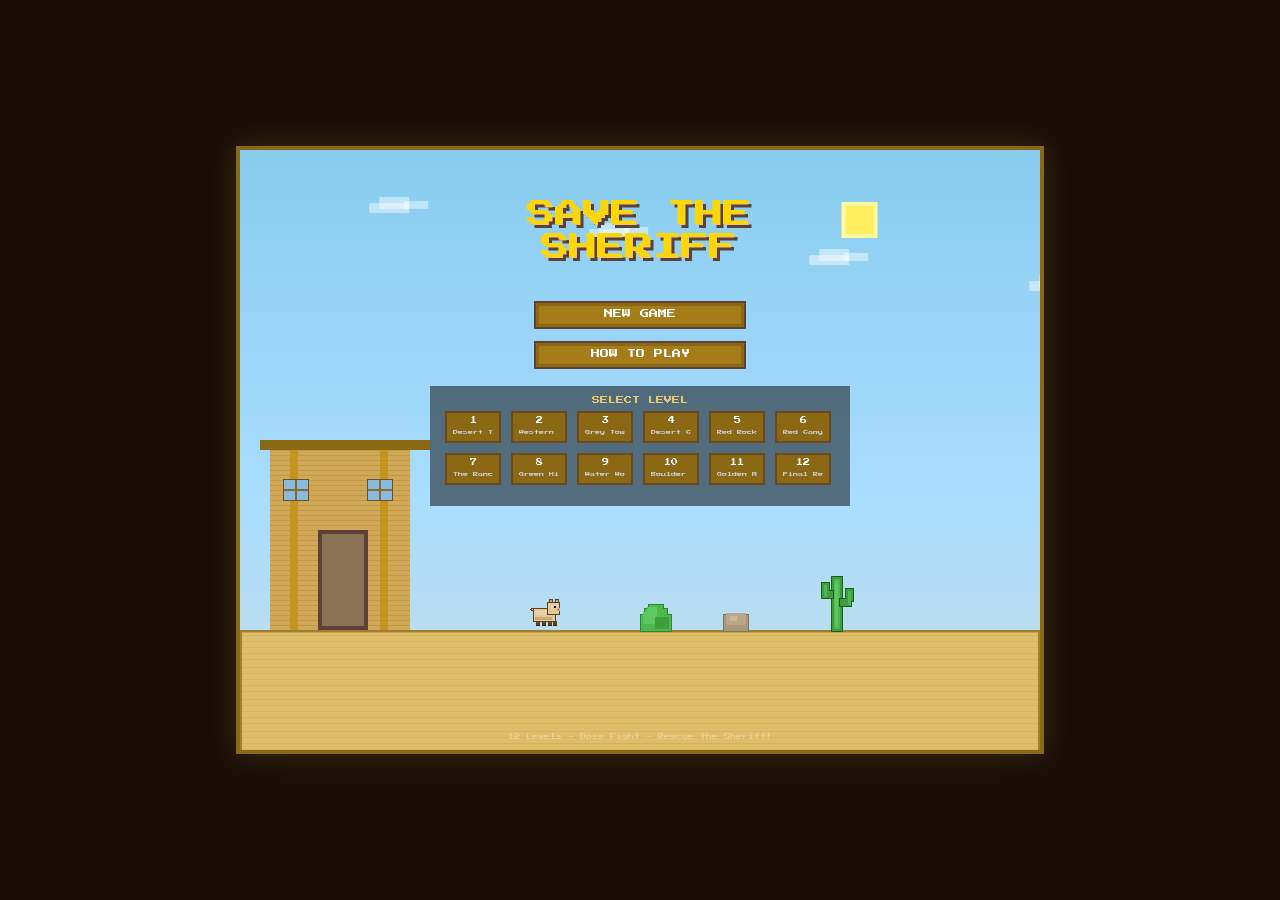
==== commit 937bc129: "Fix stuck Shift key after screenshot (Cmd+Shift causes walk-mode to stick) Clear ShiftLeft/ShiftRigh" ====
--- a/save-the-sheriff.html
+++ b/save-the-sheriff.html
@@ -26,6 +26,9 @@
 document.addEventListener('keyup',e=>{inp[e.code]=false});
 document.addEventListener('visibilitychange',()=>{if(document.hidden)Object.keys(inp).forEach(k=>inp[k]=false)});
 window.addEventListener('blur',()=>Object.keys(inp).forEach(k=>inp[k]=false));
+// Clear stuck modifier keys (screenshot Cmd+Shift causes Shift to stick)
+document.addEventListener('keydown',e=>{if(e.metaKey||e.key==='Meta'){inp.ShiftLeft=false;inp.ShiftRight=false}});
+document.addEventListener('keyup',e=>{if(e.key==='Meta'||e.key==='Shift'){inp.ShiftLeft=false;inp.ShiftRight=false}});
 C.addEventListener('click',onClick);
 
 // Audio
@@ -548,7 +551,14 @@
     decs.push({type:'rock',x:6*T,y:gY*T},{type:'rock',x:40*T,y:gY*T},{type:'rock',x:70*T,y:(gY-1)*T});
     break;
   case 1:// Level 2: Western Town - ROPES + PUSHABLE BOULDERS
-    flat(0,14,gY);solid(15,gY-6,1,6);solid(16,gY-6,14,1);flat(14,30,gY);solid(28,gY-8,3,2);stUp(30,gY,2);flat(34,50,gY-2);solid(36,gY-5,12,1);solid(36,gY-8,12,1);stDn(50,gY-2,2);flat(54,70,gY);solid(55,gY-5,1,5);solid(56,gY-5,12,1);
+    flat(0,14,gY);solid(15,gY-6,1,6);solid(16,gY-6,14,1);flat(14,30,gY);
+    // Building 1 stepping ledges (ground gY -> ledge gY-3 -> roof gY-6)
+    solid(16,gY-3,3,1);solid(25,gY-3,3,1);
+    solid(28,gY-8,3,2);stUp(30,gY,2);flat(34,50,gY-2);solid(36,gY-5,12,1);solid(36,gY-8,12,1);
+    // Building 2 stepping ledge (ground gY-2 -> ledge gY-5 already exists -> roof gY-8)
+    stDn(50,gY-2,2);flat(54,70,gY);solid(55,gY-5,1,5);solid(56,gY-5,12,1);
+    // Building 3 stepping ledge (ground gY -> ledge gY-3 -> roof gY-5)
+    solid(56,gY-3,3,1);solid(63,gY-3,3,1);
     // Ground with ROPE SECTION: solid ground on sides, rope in middle
     flat(70,73,gY);// solid ground left of rope
     // ROPE at ground level (gY) - pig walks on it like normal ground
@@ -572,7 +582,16 @@
     decs.push({type:'win',x:20*T,y:(gY-4)*T},{type:'win',x:25*T,y:(gY-4)*T},{type:'win',x:39*T,y:(gY-6)*T},{type:'win',x:44*T,y:(gY-6)*T});
     decs.push({type:'rock',x:6*T,y:gY*T},{type:'bush',x:52*T,y:gY*T});break;
   case 2:// Level 3: Grey Town + bandits
-    flat(0,10,gY);solid(10,gY-5,10,1);flat(10,24,gY);stUp(24,gY,3);flat(30,40,gY-3);solid(30,gY-6,4,3);solid(32,gY-8,8,1);stDn(40,gY-3,2);flat(44,56,gY-1);solid(44,gY-4,2,3);solid(46,gY-6,10,1);flat(56,70,gY);stUp(62,gY,2);flat(66,80,gY-2);stDn(76,gY-2,2);flat(80,pw,gY);
+    flat(0,10,gY);solid(10,gY-5,10,1);flat(10,24,gY);
+    // Building 1 stepping ledges (ground gY -> ledge gY-3 -> roof gY-5)
+    solid(10,gY-3,3,1);solid(17,gY-3,3,1);
+    stUp(24,gY,3);flat(30,40,gY-3);solid(30,gY-6,4,3);solid(32,gY-8,8,1);
+    // Building 2 stepping ledge (ground gY-3 -> ledge gY-6 -> roof gY-8)
+    solid(32,gY-6,3,1);solid(37,gY-6,3,1);
+    stDn(40,gY-3,2);flat(44,56,gY-1);solid(44,gY-4,2,3);solid(46,gY-6,10,1);
+    // Building 3 stepping ledge (ground gY-1 -> ledge gY-4 -> roof gY-6)
+    solid(46,gY-4,3,1);solid(53,gY-4,3,1);
+    flat(56,70,gY);stUp(62,gY,2);flat(66,80,gY-2);stDn(76,gY-2,2);flat(80,pw,gY);
     gLine(2,8,gY);gLine(11,19,gY-5,2);gem(33,gY-9);gem(35,gY-9);gem(37,gY-9);gLine(32,38,gY-3);gLine(47,55,gY-6,2);gLine(58,60,gY);gLine(68,78,gY-2);gLine(82,pw-5,gY);
     frog(15,gY-6,11,19);frog(36,gY-4,31,39);frog(50,gY-2,45,55);
     bandit(72,gY-3,68,78);
@@ -678,7 +697,7 @@
     tallCactus(3,gY,5);gem(4,gY-2);gem(2,gY-4);
     decs.push({type:'rock',x:33*T,y:(gY-2)*T},{type:'bush',x:54*T,y:(gY-2)*T});break;
   case 6:// Level 7: The Ranch - rooftops + birds
-    flat(0,10,gY);flat(10,24,gY);solid(12,gY-3,2,3);solid(14,gY-5,4,2);solid(14,gY-7,10,1);
+    flat(0,10,gY);flat(10,24,gY);solid(10,gY-3,3,1);solid(12,gY-3,2,3);solid(14,gY-5,4,2);solid(14,gY-7,10,1);solid(21,gY-3,3,1);
     stUp(24,gY,2);flat(28,40,gY-2);solid(28,gY-5,3,3);solid(30,gY-8,8,1);stDn(40,gY-2,2);
     flat(44,60,gY);stUp(52,gY,3);flat(58,68,gY-3);stDn(68,gY-3,2);flat(72,84,gY-1);flat(84,pw,gY);
     gLine(2,8,gY);gLine(15,23,gY-7,2);gem(31,gY-9);gem(33,gY-9);gem(35,gY-9);gem(37,gY-9);gLine(30,38,gY-2);gLine(46,50,gY);gLine(60,66,gY-3);gLine(74,82,gY-1);gLine(86,pw-5,gY);
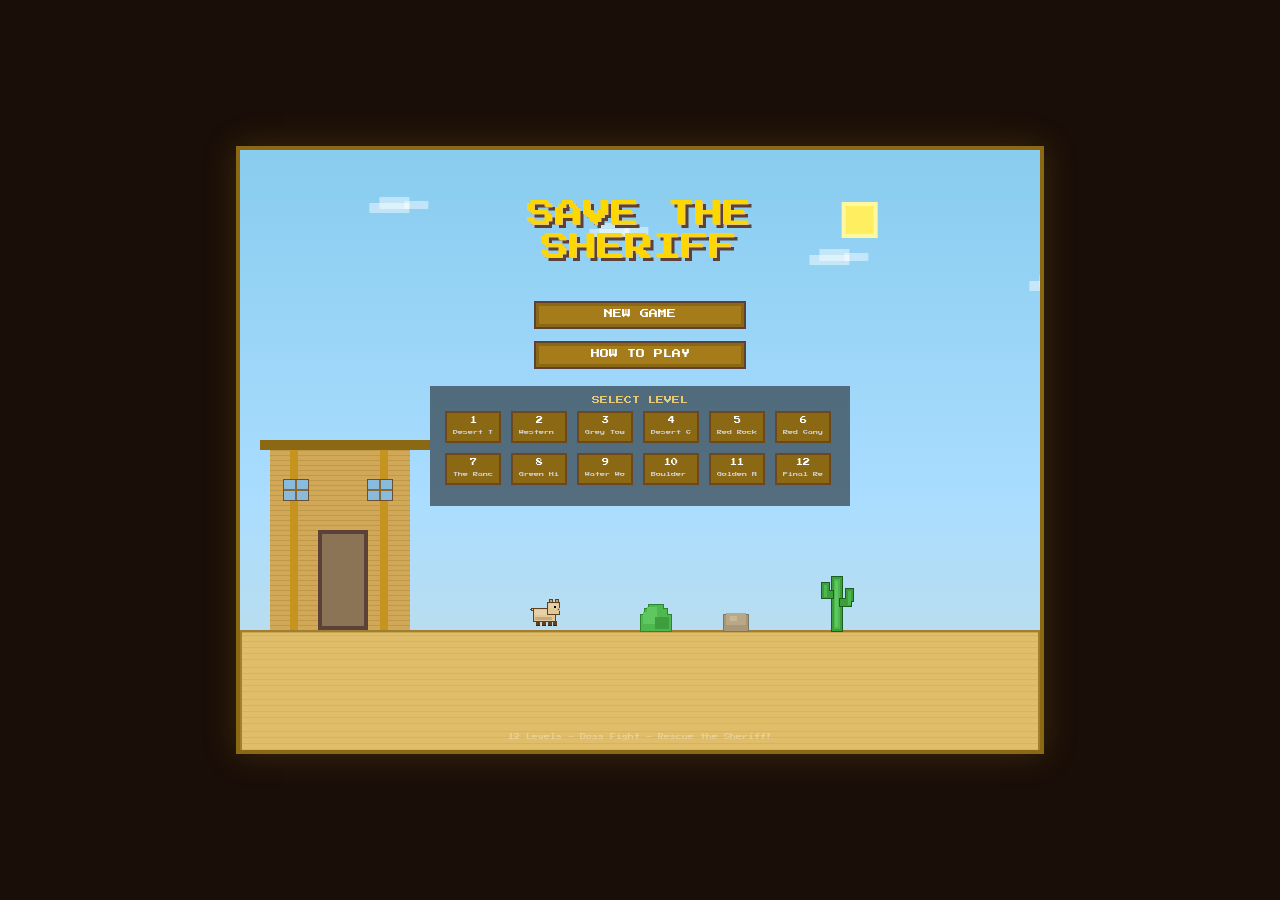
==== commit 7d0e4cec: "Fix Level 12 crash: second gY reference in boss AI rockTop constant Co-Authored-By: Claude Opus 4.6 " ====
--- a/save-the-sheriff.html
+++ b/save-the-sheriff.html
@@ -1126,7 +1126,7 @@
       // Hopping boot mech AI - seeks the pig!
       bootTimer--;
       const arenaLeft=50*T,arenaRight=78*T,arenaGnd=16*T;
-      const rockTop=(gY-4)*T,rockLeft=60*T,rockRight=70*T;// safe rock platform (raised, pig tunnel below)
+      const rockTop=12*T,rockLeft=60*T,rockRight=70*T;// safe rock platform (gY-4=12, pig tunnel below)
       const pigUnderRock=P.x>rockLeft-10&&P.x<rockRight+10&&P.y>rockTop&&P.y<arenaGnd;
       if(bootState==='ground'){
         if(bootTimer<=0){
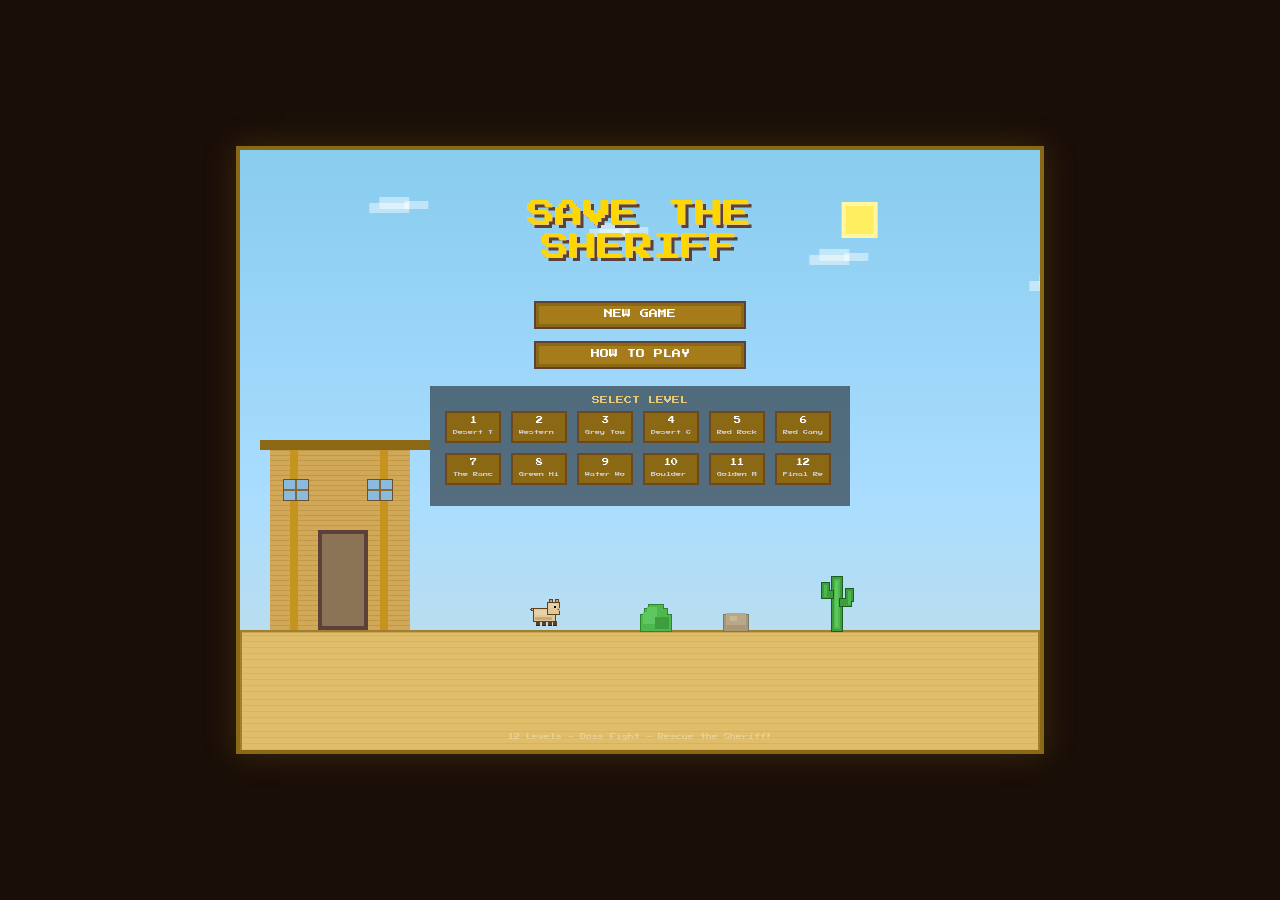
==== commit fa2047ed: "Fix safe rock tunnel gap, add climbing ledges to ALL Level 11 columns - Safe rock raised 1 tile high" ====
--- a/save-the-sheriff.html
+++ b/save-the-sheriff.html
@@ -897,62 +897,70 @@
     // Opening flat
     flat(0,4,gY);
     // === COLUMN MAZE (x=4-70): tightly packed tall columns with narrow 1-2 tile gaps ===
-    // Column 1 (red): height 12
+    // Column 1 (red): height 12 + ledges
     solid(4,gY-12,3,12);decs.push({type:'wall',x:4*T,y:(gY-12)*T,w:3*T,h:12*T,color:'#C08060'});
+    solid(3,gY-3,1,1);solid(7,gY-6,1,1);solid(3,gY-9,1,1);
     flat(4,7,gY);
-    // Gap 1: 2 tiles (x=7-8), floor at gY
+    // Gap 1
     flat(7,9,gY);
-    // Column 2 (gold): height 14
+    // Column 2 (gold): height 14 + ledges
     solid(9,gY-14,2,14);
+    solid(8,gY-3,1,1);solid(11,gY-6,1,1);solid(8,gY-9,1,1);solid(11,gY-12,1,1);
     flat(9,11,gY);
-    // Gap 2: 1 tile (x=11), floor at ground level
+    // Gap 2
     flat(11,12,gY);
-    // Column 3 (red): height 10
+    // Column 3 (red): height 10 + ledges
     solid(12,gY-10,2,10);decs.push({type:'wall',x:12*T,y:(gY-10)*T,w:2*T,h:10*T,color:'#C08060'});
+    solid(11,gY-3,1,1);solid(14,gY-6,1,1);solid(11,gY-9,1,1);
     flat(12,14,gY);
-    // Gap 3: 2 tiles, floor at gY
+    // Gap 3
     flat(14,16,gY);
-    // Stepped pyramid 1 (x=16-26): wide base stepping up
+    // Stepped pyramid 1 (x=16-26)
     flat(16,26,gY);solid(18,gY-3,6,3);solid(20,gY-6,2,3);
-    // Column 4 (gold): height 13
+    // Column 4 (gold): height 13 + ledges
     solid(26,gY-13,2,13);
+    solid(25,gY-3,1,1);solid(28,gY-6,1,1);solid(25,gY-9,1,1);solid(28,gY-12,1,1);
     flat(26,28,gY);
-    // Gap 4: 1 tile, ground level
+    // Gap 4
     flat(28,29,gY);
-    // Column 5 (red): height 11
+    // Column 5 (red): height 11 + ledges
     solid(29,gY-11,2,11);decs.push({type:'wall',x:29*T,y:(gY-11)*T,w:2*T,h:11*T,color:'#C08060'});
+    solid(28,gY-3,1,1);solid(31,gY-6,1,1);solid(28,gY-9,1,1);
     flat(29,31,gY);
-    // Open section (x=31-40)
-    flat(31,40,gY);solid(33,gY-4,4,1);solid(37,gY-7,3,1);
-    // Column 6 (gold): FULL HEIGHT with climbing ledges
+    // Open section (x=31-40) with stepping platforms
+    flat(31,40,gY);solid(33,gY-3,4,1);solid(37,gY-6,3,1);
+    // Column 6 (gold): FULL HEIGHT + ledges
     solid(40,0,2,gY);
-    // Stepping ledges on alternating sides for climbing
     solid(39,gY-3,1,1);solid(42,gY-6,1,1);solid(39,gY-9,1,1);solid(42,gY-12,1,1);
     flat(40,42,gY);
-    // Gap 5: 2 tiles
+    // Gap 5
     flat(42,44,gY);
     // Stepped pyramid 2 (x=44-56)
     flat(44,56,gY);solid(46,gY-4,8,4);solid(48,gY-7,4,3);solid(49,gY-9,2,2);
-    // Column 7 (red): height 12
+    // Column 7 (red): height 12 + ledges
     solid(56,gY-12,2,12);decs.push({type:'wall',x:56*T,y:(gY-12)*T,w:2*T,h:12*T,color:'#C08060'});
+    solid(55,gY-3,1,1);solid(58,gY-6,1,1);solid(55,gY-9,1,1);
     flat(56,58,gY);
     // Gap 6
     flat(58,60,gY);
-    // Column 8 (gold): height 10
+    // Column 8 (gold): height 10 + ledges
     solid(60,gY-10,2,10);
+    solid(59,gY-3,1,1);solid(62,gY-6,1,1);solid(59,gY-9,1,1);
     flat(60,62,gY);
     // Continue column maze toward exit (x=62-80)
     solid(62,gY-12,2,12);decs.push({type:'wall',x:62*T,y:(gY-12)*T,w:2*T,h:12*T,color:'#C08060'});
+    solid(61,gY-3,1,1);solid(64,gY-6,1,1);solid(61,gY-9,1,1);
     flat(62,64,gY);flat(64,67,gY);
-    solid(67,0,2,gY);solid(66,gY-3,1,1);solid(69,gY-6,1,1);solid(66,gY-9,1,1);// column + ledges
+    solid(67,0,2,gY);solid(66,gY-3,1,1);solid(69,gY-6,1,1);solid(66,gY-9,1,1);solid(69,gY-12,1,1);
     flat(67,69,gY);flat(69,73,gY);
     solid(73,gY-10,2,10);
+    solid(72,gY-3,1,1);solid(75,gY-6,1,1);solid(72,gY-9,1,1);
     flat(73,75,gY);flat(75,pw,gY);
 
     // === GEMS ===
     gLine(1,3,gY);// start
     gem(7,gY-1);gem(8,gY-1);// gap 1
-    gem(11,gY-7);// elevated gap
+    gem(11,gY-1);// gap floor
     gem(14,gY-1);gem(15,gY-1);
     gem(20,gY-7);gem(21,gY-7);// pyramid 1 top
     gLine(17,25,gY);
@@ -988,8 +996,8 @@
     stDn(37,gY-5,2,3);flat(43,50,gY-3);
     // Boss arena
     flat(50,82,gY);
-    // Safe rock: 2-tier stepped structure, pig tunnel underneath (row gY-1 is the gap)
-    solid(60,gY-2,10,2);solid(62,gY-4,6,2);// base at gY-2, top tier gY-4 to gY-3
+    // Safe rock: 2-tier stepped structure, pig tunnel underneath (row gY-1=15 is the gap)
+    solid(60,gY-3,10,2);solid(62,gY-5,6,2);// base rows 13-14, top rows 11-12, gap at row 15
     // Arena wall - only exists while boss is alive (removed on defeat)
     // Wall is 3 tiles wide so pig absolutely cannot squeeze past
     solid(82,0,3,gY);// wall from top to ground level (not below ground)
@@ -1126,7 +1134,7 @@
       // Hopping boot mech AI - seeks the pig!
       bootTimer--;
       const arenaLeft=50*T,arenaRight=78*T,arenaGnd=16*T;
-      const rockTop=12*T,rockLeft=60*T,rockRight=70*T;// safe rock platform (gY-4=12, pig tunnel below)
+      const rockTop=11*T,rockLeft=60*T,rockRight=70*T;// safe rock platform (gY-5=11, pig tunnel at row 15)
       const pigUnderRock=P.x>rockLeft-10&&P.x<rockRight+10&&P.y>rockTop&&P.y<arenaGnd;
       if(bootState==='ground'){
         if(bootTimer<=0){
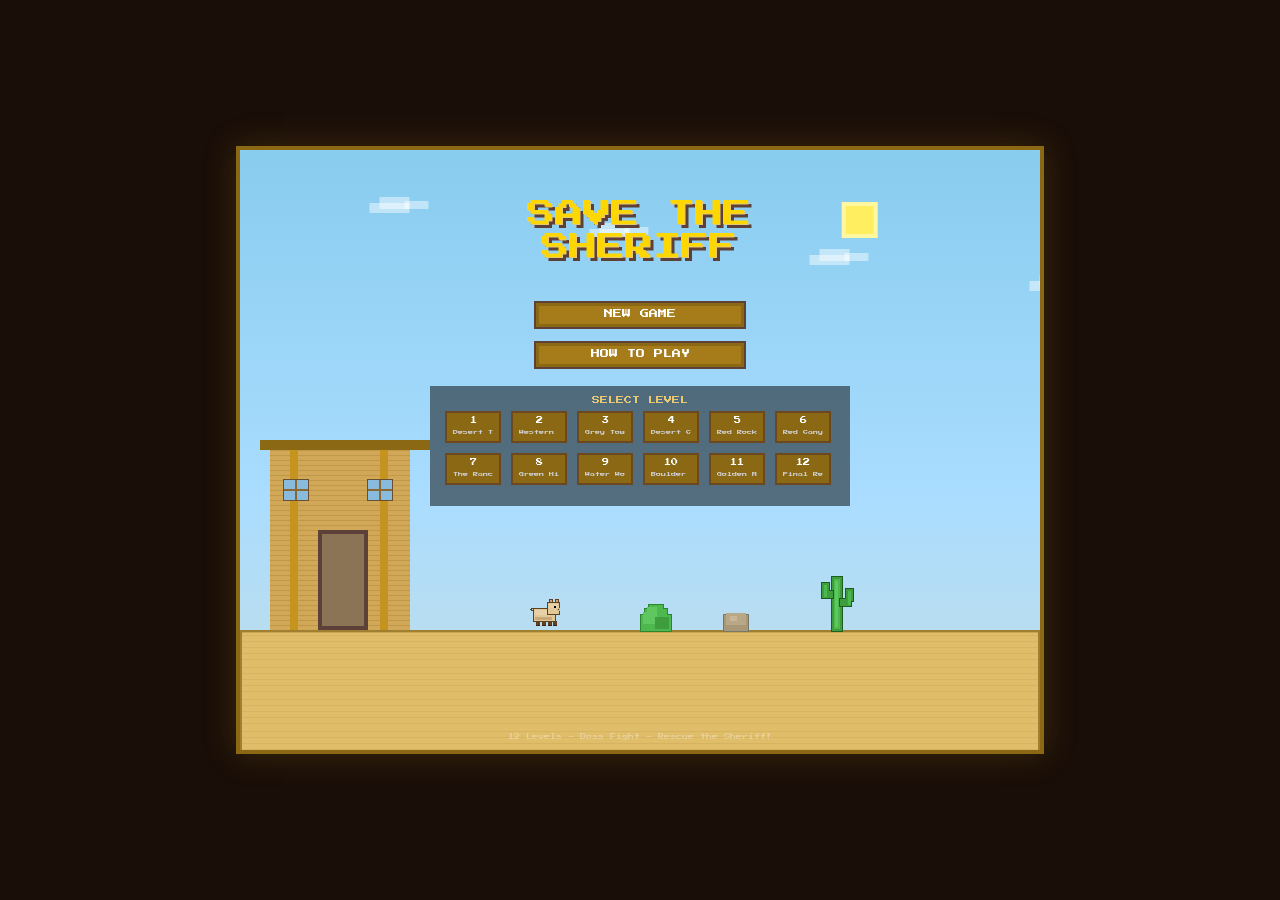
==== commit b0cb33d1: "Fix angled spring visual: flip rotation so right-launch spring tilts left Co-Authored-By: Claude Opu" ====
--- a/save-the-sheriff.html
+++ b/save-the-sheriff.html
@@ -360,7 +360,7 @@
   X.save();
   if(angle!==0){
     // Angled spring - rotate 45 degrees
-    X.translate(x+16,y+8);X.rotate(angle>0?-0.7:0.7);X.translate(-16,-8);
+    X.translate(x+16,y+8);X.rotate(angle>0?0.7:-0.7);X.translate(-16,-8);
     x=0;y=0;
   }
   // Base
@@ -741,11 +741,11 @@
     bandit(72,gY-6,69,75);
     ents.push({type:'heart',x:65,y:gY-4,collected:false});ents.push({type:'door',x:pw-4,y:gY-5});
     // Springs
-    // All springs vertical - pig controls horizontal with arrow keys
-    trampolines.push({x:19*T,y:(gY-3)*T,angle:0});
-    trampolines.push({x:53*T,y:(gY-4)*T,angle:0});
-    trampolines.push({x:75*T,y:(gY-5)*T,angle:0});
-    trampolines.push({x:91*T,y:(gY-3)*T,angle:0});
+    // Springs: angled to launch pig across chasms
+    trampolines.push({x:23*T,y:(gY-3)*T,angle:1});// angled right: clear gap to x=30
+    trampolines.push({x:53*T,y:(gY-4)*T,angle:1});// angled right: clear gap to stepping stone
+    trampolines.push({x:75*T,y:(gY-5)*T,angle:0});// vertical: launch up over tower
+    trampolines.push({x:91*T,y:(gY-3)*T,angle:1});// angled right: clear to exit
     spikes.push({x:76*T,y:(gY-14)*T});spikes.push({x:77*T,y:(gY-14)*T});spikes.push({x:78*T,y:(gY-14)*T});
     // Tower stone overlay
     decs.push({type:'wall',x:76*T,y:(gY-14)*T,w:3*T,h:9*T,color:'#A8A898'});
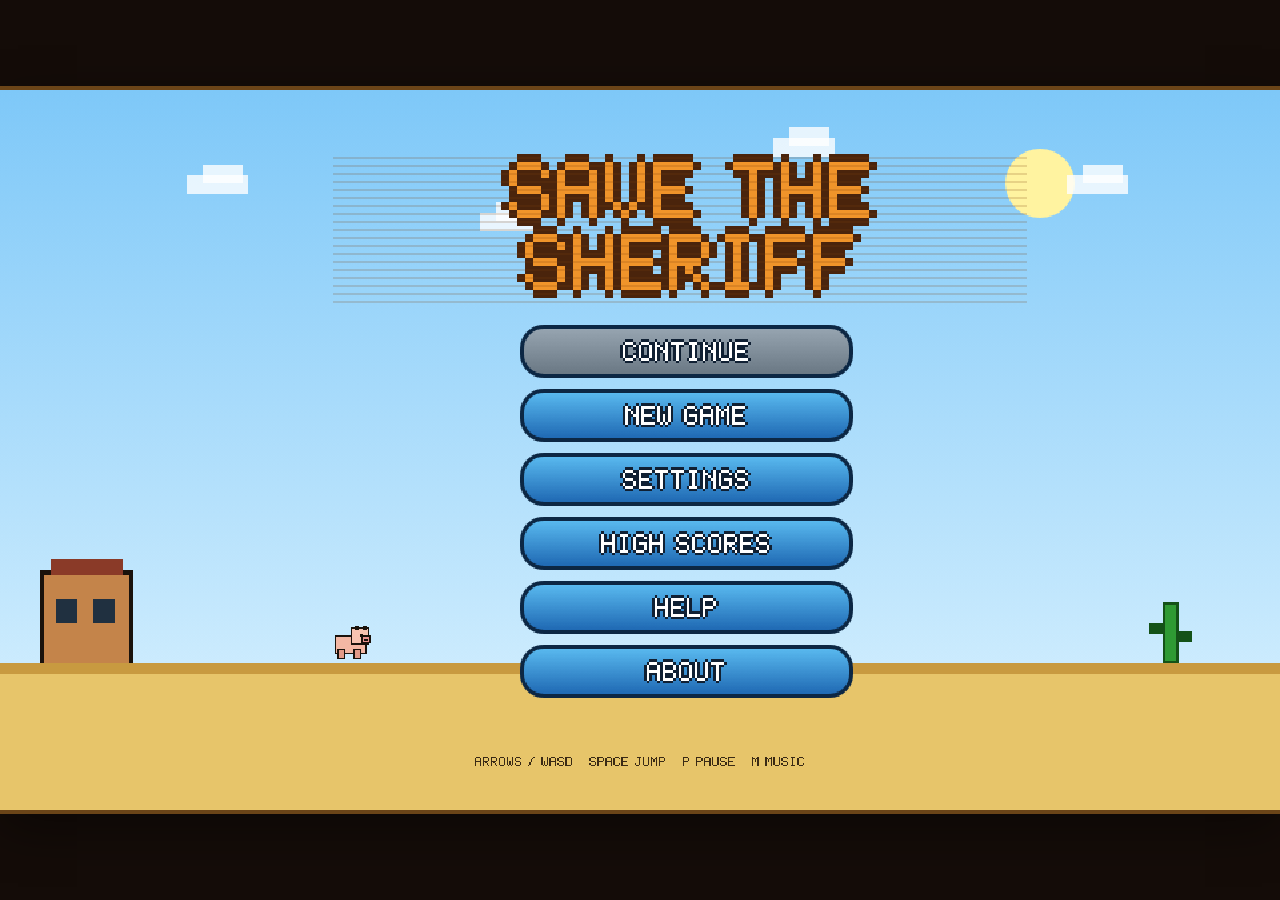
==== commit e3a508bf: "Rebuild Save the Sheriff as a playable fan remake. Replace the single-file sketch with 11 data-drive" ====
--- a/save-the-sheriff.html
+++ b/save-the-sheriff.html
@@ -2,1425 +2,11 @@
 <html lang="en">
 <head>
 <meta charset="UTF-8">
-<meta name="viewport" content="width=device-width, initial-scale=1.0">
-<title>Save The Sheriff</title>
-<style>
-@import url('https://fonts.googleapis.com/css2?family=Press+Start+2P&display=swap');
-*{margin:0;padding:0;box-sizing:border-box}
-body{background:#1a0e08;display:flex;justify-content:center;align-items:center;min-height:100vh;overflow:hidden;font-family:'Press Start 2P',monospace}
-#gc{border:4px solid #8B6914;box-shadow:0 0 30px rgba(139,105,20,0.3)}
-canvas{display:block}
-</style>
+<meta http-equiv="refresh" content="0; url=./">
+<link rel="canonical" href="./">
+<title>Save the Sheriff</title>
 </head>
 <body>
-<div id="gc"><canvas id="g" width="800" height="600"></canvas></div>
-<script>
-const C=document.getElementById('g'),X=C.getContext('2d');
-X.imageSmoothingEnabled=false;
-const T=32,GR=0.55,JF=-11,RS=3.5,WS=1.5;
-
-let gs='title',cl=0,lives=5,score=0,gems=0,keys=0,hp=4,mhp=4,lit=0,snd=true,fc=0,sht=0,shi=0,gt=300,tf=0;
-let bossHp=0,bossMax=3,bootY=0,bootState='up',bootTimer=0;
-const inp={};
-document.addEventListener('keydown',e=>{inp[e.code]=true;if(e.code==='KeyP'){if(gs==='play')gs='pause';else if(gs==='pause')gs='play'}if(e.code==='Escape'){if(gs==='play'||gs==='pause')gs='title'}if(['ArrowUp','ArrowDown','ArrowLeft','ArrowRight','Space','Escape'].includes(e.code))e.preventDefault()});
-document.addEventListener('keyup',e=>{inp[e.code]=false});
-document.addEventListener('visibilitychange',()=>{if(document.hidden)Object.keys(inp).forEach(k=>inp[k]=false)});
-window.addEventListener('blur',()=>Object.keys(inp).forEach(k=>inp[k]=false));
-// Clear stuck modifier keys (screenshot Cmd+Shift causes Shift to stick)
-document.addEventListener('keydown',e=>{if(e.metaKey||e.key==='Meta'){inp.ShiftLeft=false;inp.ShiftRight=false}});
-document.addEventListener('keyup',e=>{if(e.key==='Meta'||e.key==='Shift'){inp.ShiftLeft=false;inp.ShiftRight=false}});
-C.addEventListener('click',onClick);
-
-// Audio
-const AC=new(window.AudioContext||window.webkitAudioContext)();
-function sfx(t){if(!snd)return;try{const o=AC.createOscillator(),g=AC.createGain();o.connect(g);g.connect(AC.destination);const n=AC.currentTime;
-({jump(){o.type='square';o.frequency.setValueAtTime(280,n);o.frequency.linearRampToValueAtTime(520,n+.1);g.gain.setValueAtTime(.12,n);g.gain.linearRampToValueAtTime(0,n+.14);o.start(n);o.stop(n+.14)},
-gem(){o.type='square';o.frequency.setValueAtTime(880,n);o.frequency.setValueAtTime(1100,n+.04);g.gain.setValueAtTime(.1,n);g.gain.linearRampToValueAtTime(0,n+.1);o.start(n);o.stop(n+.1)},
-stomp(){o.type='sawtooth';o.frequency.setValueAtTime(300,n);o.frequency.linearRampToValueAtTime(80,n+.12);g.gain.setValueAtTime(.15,n);g.gain.linearRampToValueAtTime(0,n+.18);o.start(n);o.stop(n+.18)},
-hurt(){o.type='sawtooth';o.frequency.setValueAtTime(200,n);o.frequency.linearRampToValueAtTime(80,n+.25);g.gain.setValueAtTime(.15,n);g.gain.linearRampToValueAtTime(0,n+.3);o.start(n);o.stop(n+.3)},
-key(){o.type='square';o.frequency.setValueAtTime(600,n);o.frequency.setValueAtTime(800,n+.08);o.frequency.setValueAtTime(1000,n+.16);g.gain.setValueAtTime(.1,n);g.gain.linearRampToValueAtTime(0,n+.25);o.start(n);o.stop(n+.25)},
-clear(){o.type='square';[523,659,784,1047].forEach((f,i)=>o.frequency.setValueAtTime(f,n+i*.12));g.gain.setValueAtTime(.12,n);g.gain.linearRampToValueAtTime(0,n+.6);o.start(n);o.stop(n+.6)},
-die(){o.type='square';o.frequency.setValueAtTime(400,n);o.frequency.linearRampToValueAtTime(100,n+.5);g.gain.setValueAtTime(.15,n);g.gain.linearRampToValueAtTime(0,n+.6);o.start(n);o.stop(n+.6)},
-sel(){o.type='square';o.frequency.setValueAtTime(600,n);o.frequency.setValueAtTime(800,n+.04);g.gain.setValueAtTime(.08,n);g.gain.linearRampToValueAtTime(0,n+.08);o.start(n);o.stop(n+.08)},
-boom(){o.type='sawtooth';o.frequency.setValueAtTime(150,n);o.frequency.linearRampToValueAtTime(30,n+.35);g.gain.setValueAtTime(.2,n);g.gain.linearRampToValueAtTime(0,n+.4);o.start(n);o.stop(n+.4)},
-splash(){o.type='triangle';o.frequency.setValueAtTime(200,n);o.frequency.linearRampToValueAtTime(80,n+.3);g.gain.setValueAtTime(.15,n);g.gain.linearRampToValueAtTime(0,n+.35);o.start(n);o.stop(n+.35)},
-boss(){o.type='sawtooth';o.frequency.setValueAtTime(80,n);o.frequency.linearRampToValueAtTime(40,n+.4);g.gain.setValueAtTime(.25,n);g.gain.linearRampToValueAtTime(0,n+.5);o.start(n);o.stop(n+.5)}
-})[t]?.()}catch(e){}}
-
-let pts=[],ftx=[],grenades=[];
-function spP(x,y,c,n=6){for(let i=0;i<n;i++)pts.push({x,y,vx:(Math.random()-.5)*5,vy:(Math.random()-.7)*4,l:25+Math.random()*15,ml:40,s:2+Math.random()*2,c})}
-function spT(x,y,t,c='#fff'){ftx.push({x,y,t,c,l:50,vy:-1.5})}
-function updPts(){pts=pts.filter(p=>{p.x+=p.vx;p.y+=p.vy;p.vy+=.15;p.l--;return p.l>0});ftx=ftx.filter(f=>{f.y+=f.vy;f.l--;return f.l>0})}
-
-// ═══════════════════ BIOMES ═══════════════════
-const BIO={
-  desert:{b:'#E0BD68',s:'#D6B360',e:'#C8A450',ol:'#A08030'},
-  town:{b:'#D0A858',s:'#C69E50',e:'#B28A40',ol:'#907020'},
-  grey:{b:'#C0C0B0',s:'#B0B0A0',e:'#9C9C92',ol:'#808070'},
-  red:{b:'#D09060',s:'#C68555',e:'#B27040',ol:'#905830'},
-  green:{b:'#78C060',s:'#6CB858',e:'#58A848',ol:'#408830'},
-  cave:{b:'#D8C060',s:'#D0B858',e:'#C0A848',ol:'#A09030'},
-  stone:{b:'#A8A898',s:'#9C9C8C',e:'#848474',ol:'#686860'},
-  plains:{b:'#D8D0B0',s:'#D0C8A8',e:'#C0B898',ol:'#A0A080'},
-  water:{b:'#5090C0',s:'#4888B8',e:'#4080B0',ol:'#3070A0'}
-};
-let biome='desert';
-
-// Terrain: rendered ONCE to offscreen canvas, then blitted each frame
-// Grid values: 0=air, 1=solid, 2=breakable, 3=rope(one-way from above)
-let terrainCache=null,terrainDirty=true;
-function buildTerrainCache(grid,pw,ph){
-  const tc=document.createElement('canvas');tc.width=pw*T;tc.height=ph*T;
-  const tx=tc.getContext('2d');tx.imageSmoothingEnabled=false;
-  const c=BIO[biome];
-  for(let ty=0;ty<ph;ty++)for(let txx=0;txx<pw;txx++){
-    const v=grid[ty]?grid[ty][txx]:0;if(!v)continue;
-    if(v===4)continue;// invisible solid (cactus/pole arms) - skip rendering
-    const px=txx*T,py=ty*T;
-    if(v===3){// Rope: thin horizontal line
-      tx.fillStyle='#A09060';tx.fillRect(px,py,T,4);
-      tx.fillStyle='#B8A878';tx.fillRect(px,py+1,T,2);
-      tx.fillStyle='#887848';tx.fillRect(px,py,T,1);tx.fillRect(px,py+3,T,1);
-      // Vertical rope supports every tile
-      tx.fillStyle='#907850';tx.fillRect(px+14,py+4,4,T-4);
-      continue;
-    }
-    tx.fillStyle=c.b;tx.fillRect(px,py,T,T);
-    tx.fillStyle=c.s;for(let y=py+5;y<py+T;y+=6)tx.fillRect(px,y,T,1);
-    if(v===2){// Breakable: add crack marks
-      tx.fillStyle=c.ol;tx.fillRect(px+8,py+5,2,7);tx.fillRect(px+18,py+8,2,8);tx.fillRect(px+12,py+19,7,2);
-    }
-    if(biome==='green'){tx.strokeStyle='rgba(80,160,60,0.12)';tx.lineWidth=1;tx.beginPath();tx.moveTo(px,py+T);tx.lineTo(px+T,py);tx.stroke();tx.beginPath();tx.moveTo(px+T/2,py+T);tx.lineTo(px+T,py+T/2);tx.stroke()}
-    const above=ty>0&&grid[ty-1]?grid[ty-1][txx]:0,below=ty<ph-1&&grid[ty+1]?grid[ty+1][txx]:0;
-    const left=txx>0?grid[ty][txx-1]:0,right=txx<pw-1?grid[ty][txx+1]:0;
-    tx.fillStyle=c.ol;
-    if(!above){tx.fillRect(px,py,T,2);tx.fillStyle=c.e;tx.fillRect(px,py+2,T,1);tx.fillStyle=c.ol}
-    if(!left)tx.fillRect(px,py,2,T);if(!right)tx.fillRect(px+T-2,py,2,T);if(!below)tx.fillRect(px,py+T-2,T,2);
-  }
-  return tc;
-}
-function drawTerrain(grid,pw,ph,cx,cy){
-  if(terrainDirty||!terrainCache){terrainCache=buildTerrainCache(grid,pw,ph);terrainDirty=false}
-  const sx=Math.max(0,Math.floor(cx)),sy=Math.max(0,Math.floor(cy));
-  const sw=Math.min(800,terrainCache.width-sx),sh=Math.min(600,terrainCache.height-sy);
-  if(sw>0&&sh>0)X.drawImage(terrainCache,sx,sy,sw,sh,sx,sy,sw,sh);
-}
-
-// ═══════════════════ SPRITES ═══════════════════
-function drawPig(x,y,dir,frame,grnd){
-  const bob=grnd&&Math.abs(P.vx)>.3?Math.sin(frame*.35):0;const ry=Math.round(y+bob);
-  X.save();if(dir<0){X.translate(x+16,0);X.scale(-1,1);X.translate(-x-16,0)}
-  const ol='#604020',bd='#E0C898',lt='#E8D0A8',dk='#C8A878';
-  const la=grnd&&Math.abs(P.vx)>.3?Math.sin(frame*.5)*2:0;
-  X.fillStyle=ol;X.fillRect(x+3,ry+10,23,14);X.fillStyle=bd;X.fillRect(x+4,ry+11,21,12);X.fillStyle=lt;X.fillRect(x+5,ry+12,17,5);X.fillStyle=dk;X.fillRect(x+5,ry+19,17,3);
-  X.fillStyle=ol;X.fillRect(x+17,ry+4,13,13);X.fillStyle=bd;X.fillRect(x+18,ry+5,11,11);X.fillStyle=lt;X.fillRect(x+19,ry+6,8,4);
-  X.fillStyle=ol;X.fillRect(x+19,ry+1,4,4);X.fillRect(x+25,ry+1,4,4);X.fillStyle=dk;X.fillRect(x+20,ry+2,2,2);X.fillRect(x+26,ry+2,2,2);
-  X.fillStyle='#000';X.fillRect(x+24,ry+8,2,2);X.fillStyle='#D8B888';X.fillRect(x+27,ry+10,3,3);X.fillStyle=ol;X.fillRect(x+28,ry+11,1,1);
-  X.fillStyle=ol;X.fillRect(x+6,ry+23,4,5);X.fillRect(x+12+la,ry+23,4,5);X.fillRect(x+18,ry+23,4,5);X.fillRect(x+23-la,ry+23,4,5);
-  X.fillStyle='#402010';X.fillRect(x+6,ry+27,4,1);X.fillRect(x+12+la,ry+27,4,1);X.fillRect(x+18,ry+27,4,1);X.fillRect(x+23-la,ry+27,4,1);
-  X.fillStyle=ol;X.fillRect(x+1,ry+12,3,1);X.fillRect(x,ry+11,2,1);X.fillRect(x+1,ry+10,3,1);
-  X.restore();
-}
-
-function drawFrog(x,y,f,d){
-  const b=Math.sin(f*.06),ry=Math.round(y+b);X.save();if(d<0){X.translate(x+16,0);X.scale(-1,1);X.translate(-x-16,0)}
-  X.fillStyle='#2D6D20';X.fillRect(x+3,ry+11,26,16);X.fillStyle='#4A9E3A';X.fillRect(x+4,ry+12,24,14);X.fillStyle='#5AB84A';X.fillRect(x+6,ry+14,20,8);
-  X.fillStyle='#4A9E3A';X.fillRect(x+8,ry+6,18,10);
-  X.fillStyle='#2D6D20';X.fillRect(x+9,ry+1,8,8);X.fillRect(x+18,ry+1,8,8);X.fillStyle='#fff';X.fillRect(x+10,ry+2,6,6);X.fillRect(x+19,ry+2,6,6);
-  X.fillStyle='#000';X.fillRect(x+13,ry+4,2,3);X.fillRect(x+22,ry+4,2,3);
-  const la=Math.sin(f*.08)*1.5;X.fillStyle='#3E8E30';X.fillRect(x+1,ry+22+la,9,6);X.fillRect(x+22,ry+22-la,9,6);
-  X.restore();
-}
-
-function drawSnake(x,y,f,d){
-  // BIG snake - thick coiling body curving up to raised head (2x pig size)
-  X.save();if(d<0){X.translate(x+40,0);X.scale(-1,1);X.translate(-x-40,0)}
-  const ol='#1B5E20',c1='#3E9E3E',c2='#2D862D',hi='#5AB84A',bl='#7AC87A';
-  // Thick coiling body segments on ground
-  for(let i=0;i<7;i++){
-    const sy=Math.sin(f*.06+i*.5)*3;
-    X.fillStyle=ol;X.fillRect(x+i*8-1,y+10+sy,12,20);
-    X.fillStyle=i%2?c2:c1;X.fillRect(x+i*8,y+11+sy,10,18);
-    X.fillStyle=bl;X.fillRect(x+i*8+2,y+23+sy,6,4);
-  }
-  // Body curves UP (the distinctive raised section)
-  X.fillStyle=ol;X.fillRect(x+54,y-6,14,38);
-  X.fillStyle=c1;X.fillRect(x+55,y-5,12,36);
-  X.fillStyle=hi;X.fillRect(x+57,y-3,4,30);
-  // Neck going up
-  X.fillStyle=ol;X.fillRect(x+52,y-22,16,20);
-  X.fillStyle=c1;X.fillRect(x+53,y-21,14,18);
-  X.fillStyle=hi;X.fillRect(x+55,y-19,4,14);
-  // Head (big, at top of raised body)
-  X.fillStyle=ol;X.fillRect(x+48,y-36,22,18);
-  X.fillStyle=c1;X.fillRect(x+49,y-35,20,16);
-  X.fillStyle=c2;X.fillRect(x+49,y-35,20,3);
-  // Eye (large, yellow)
-  X.fillStyle='#FFE040';X.fillRect(x+56,y-32,6,6);
-  X.fillStyle='#000';X.fillRect(x+58,y-30,3,4);
-  // Mouth
-  X.fillStyle=ol;X.fillRect(x+54,y-22,14,2);
-  // Tongue
-  if(Math.sin(f*.1)>.2){X.fillStyle='#E53935';X.fillRect(x+70,y-28,8,2);X.fillRect(x+76,y-30,2,2);X.fillRect(x+76,y-26,2,2)}
-  X.restore();
-}
-
-function drawBandit(x,y,f,d){
-  const b=Math.sin(f*.06);const ry=Math.round(y+b);
-  X.save();if(d<0){X.translate(x+16,0);X.scale(-1,1);X.translate(-x-16,0)}
-  // Body (dark vest)
-  X.fillStyle='#2A2A2A';X.fillRect(x+6,ry+8,20,16);X.fillStyle='#3A3A3A';X.fillRect(x+8,ry+10,16,12);
-  // Head
-  X.fillStyle='#D4A060';X.fillRect(x+8,ry+0,16,12);X.fillStyle='#C09050';X.fillRect(x+10,ry+2,12,8);
-  // Hat (dark brown cowboy)
-  X.fillStyle='#3A2810';X.fillRect(x+4,ry-2,24,4);X.fillStyle='#4A3818';X.fillRect(x+8,ry-6,16,5);
-  // Eyes (mean)
-  X.fillStyle='#000';X.fillRect(x+12,ry+4,2,2);X.fillRect(x+18,ry+4,2,2);
-  // Bandana (red)
-  X.fillStyle='#AA2020';X.fillRect(x+10,ry+7,12,3);
-  // Legs
-  const la=Math.sin(f*.1)*2;
-  X.fillStyle='#4A3818';X.fillRect(x+8+la,ry+24,6,5);X.fillRect(x+18-la,ry+24,6,5);
-  // Arm holding grenade
-  X.fillStyle='#D4A060';X.fillRect(x+22,ry+10,6,4);
-  // Grenade in hand
-  X.fillStyle='#333';X.beginPath();X.arc(x+28,ry+12,3,0,Math.PI*2);X.fill();
-  X.restore();
-}
-
-function drawBoulder(x,y,r){
-  // Square approximation - much faster than arc
-  X.fillStyle='#777';X.fillRect(x-r,y-r+2,r*2,r*2-4);X.fillRect(x-r+2,y-r,r*2-4,r*2);
-  X.fillStyle='#999';X.fillRect(x-r+3,y-r+3,r*2-6,r*2-6);
-  X.fillStyle='#BBB';X.fillRect(x-r*.4,y-r*.4,r*.5,r*.5);
-}
-
-function drawBird(x,y,f){
-  X.fillStyle='#3A8030';X.fillRect(x+4,y+6,14,8);// body
-  X.fillStyle='#4A9E3A';X.fillRect(x+14,y+4,8,6);// head
-  X.fillStyle='#000';X.fillRect(x+18,y+6,2,2);// eye
-  X.fillStyle='#FF8800';X.fillRect(x+22,y+8,4,2);// beak
-  // Wings flapping
-  const wing=Math.sin(f*.2)*4;
-  X.fillStyle='#3A8030';X.fillRect(x+6,y+2+wing,10,4);X.fillRect(x+6,y+14-wing,10,4);
-}
-
-// Grenade projectile
-function drawWoman(x,y,f,hasBird){
-  // Woman NPC sitting/standing, wanting her bird back
-  X.fillStyle='#FFD4A8';X.fillRect(x+8,y+2,16,14);// head
-  X.fillStyle='#C06090';X.fillRect(x+6,y+16,20,14);// pink dress top
-  X.fillStyle='#A04878';X.fillRect(x+4,y+28,24,10);// dress bottom
-  // Hair (brown, long)
-  X.fillStyle='#5D3020';X.fillRect(x+6,y-2,20,8);X.fillRect(x+4,y+2,6,14);X.fillRect(x+22,y+2,6,14);
-  // Eyes
-  X.fillStyle='#000';X.fillRect(x+12,y+6,2,2);X.fillRect(x+18,y+6,2,2);
-  // Smile
-  X.fillStyle='#D06080';X.fillRect(x+14,y+11,4,1);
-  // Feet
-  X.fillStyle='#8B6830';X.fillRect(x+8,y+38,7,4);X.fillRect(x+18,y+38,7,4);
-  // Thought bubble with bird (only if bird not yet returned)
-  if(!hasBird){
-    const by2=y-16+Math.sin(f*.04)*2;
-    X.fillStyle='#fff';X.fillRect(x+20,by2,22,16);X.fillRect(x+18,by2+2,26,12);
-    X.fillRect(x+18,by2+16,3,3);X.fillRect(x+16,by2+18,2,2);
-    // Tiny bird in bubble
-    X.fillStyle='#3A8030';X.fillRect(x+24,by2+4,8,6);
-    X.fillStyle='#FF8800';X.fillRect(x+32,by2+6,3,2);
-  } else {
-    // Happy sparkles
-    if(f%20<10){X.fillStyle='#FFD700';X.fillRect(x+2,y-4,3,3);X.fillRect(x+26,y-8,3,3)}
-  }
-}
-function drawFreedBird(x,y,f){
-  // Small bird following the pig
-  X.fillStyle='#3A8030';X.fillRect(x+2,y+4,10,7);// body
-  X.fillStyle='#4A9E3A';X.fillRect(x+10,y+2,7,5);// head
-  X.fillStyle='#000';X.fillRect(x+14,y+4,2,1);// eye
-  X.fillStyle='#FF8800';X.fillRect(x+17,y+5,3,2);// beak
-  // Wings flapping
-  const w=Math.sin(f*.25)*3;
-  X.fillStyle='#3A8030';X.fillRect(x+4,y+1+w,7,3);X.fillRect(x+4,y+11-w,7,3);
-}
-function drawDarkFrog(x,y){X.fillStyle='#2D6D20';X.fillRect(x+3,y+11,26,16);X.fillStyle='#3A8030';X.fillRect(x+4,y+12,24,14);X.fillStyle='#fff';X.fillRect(x+10,y+2,7,7);X.fillRect(x+19,y+2,7,7);X.fillStyle='#C00';X.fillRect(x+13,y+4,2,3);X.fillRect(x+22,y+4,2,3);X.fillStyle='#2D6D20';X.fillRect(x+1,y+22,9,6);X.fillRect(x+22,y+22,9,6)}
-function drawGrenade(x,y){
-  X.fillStyle='#333';X.beginPath();X.arc(x,y,4,0,Math.PI*2);X.fill();
-  X.fillStyle='#555';X.beginPath();X.arc(x-1,y-1,2,0,Math.PI*2);X.fill();
-  // Fuse spark
-  if(fc%4<2){X.fillStyle='#FFD700';X.fillRect(x-1,y-6,2,3)}
-}
-
-// Boss machine - steel boot
-// Boss: a hopping metal boot mech with villain riding on top
-// bossX, bossY track the boot's world position; bootState controls AI
-let bossX=0,bossY=0,bossVx=0,bossVy=0,bossGnd=false,bossDir=1;
-function drawBoss(){
-  const x=bossX,y=bossY;
-  // Steel boot body (big rectangle)
-  X.fillStyle='#555';X.fillRect(x-24,y-40,48,40);
-  X.fillStyle='#666';X.fillRect(x-22,y-38,44,36);
-  X.fillStyle='#777';X.fillRect(x-20,y-36,40,28);
-  // Boot toe (extends forward based on direction)
-  X.fillStyle='#555';X.fillRect(x-30,y-12,60,14);
-  X.fillStyle='#666';X.fillRect(x-28,y-10,56,10);
-  // SPIKES on bottom!
-  X.fillStyle='#333';
-  for(let i=0;i<6;i++){X.fillRect(x-26+i*10,y+2,4,8);X.fillRect(x-25+i*10,y+6,2,6)}
-  X.fillStyle='#444';X.fillRect(x-30,y-2,60,4);
-  // Rivets
-  X.fillStyle='#888';X.fillRect(x-18,y-34,4,4);X.fillRect(x+14,y-34,4,4);X.fillRect(x-18,y-16,4,4);X.fillRect(x+14,y-16,4,4);
-  // Villain riding on top (head + hat poking out)
-  X.fillStyle='#D4A060';X.fillRect(x-6,y-52,12,12);// head
-  X.fillStyle='#3A2810';X.fillRect(x-10,y-56,20,5);X.fillRect(x-6,y-60,12,5);// hat
-  X.fillStyle='#000';X.fillRect(x-3,y-48,2,2);X.fillRect(x+3,y-48,2,2);// eyes
-  X.fillStyle='#AA2020';X.fillRect(x-4,y-44,8,2);// angry mouth
-  // HP bar above
-  X.fillStyle='#333';X.fillRect(x-30,y-68,60,6);
-  X.fillStyle='#E53935';X.fillRect(x-28,y-66,56*(bossHp/bossMax),3);
-  // "BOSS" label
-  X.fillStyle='#fff';X.font='6px "Press Start 2P",monospace';X.fillText('BOSS',x-12,y-70);
-}
-
-// Water surface
-function drawWater(waterY,cx){
-  X.fillStyle='rgba(40,100,180,0.7)';X.fillRect(0,waterY,800,600-waterY);
-  // Simplified waves - fewer segments
-  X.fillStyle='rgba(60,140,220,0.5)';
-  for(let x2=0;x2<820;x2+=40){const wy=waterY+Math.sin((x2+cx)*.02+fc*.05)*4;X.fillRect(x2,wy,40,600-wy)}
-  X.fillStyle='rgba(255,255,255,0.6)';
-  for(let x2=0;x2<820;x2+=60){const wy=waterY+Math.sin((x2+cx)*.02+fc*.05)*4-2;X.fillRect(x2+8,wy,16,3)}
-}
-
-function drawBubble(x,y,f){
-  const b=Math.sin(f*.03+x*.08)*8,ry=y+b,cx2=x+16,cy=ry+16;
-  // Simplified bubble - fewer draw calls
-  X.fillStyle='rgba(180,220,250,0.35)';X.fillRect(cx2-14,cy-14,28,28);
-  X.fillStyle='rgba(210,240,255,0.45)';X.fillRect(cx2-11,cy-11,22,22);
-  X.fillStyle='rgba(255,255,255,0.6)';X.fillRect(cx2-6,cy-8,5,4);
-  X.fillStyle='rgba(60,100,140,0.35)';X.fillRect(cx2-5,cy-3,3,2);X.fillRect(cx2+3,cy-3,3,2);
-  // Circular outline using 8 rects (cheaper than arc)
-  X.fillStyle='rgba(100,160,200,0.35)';
-  X.fillRect(cx2-15,cy-4,2,8);X.fillRect(cx2+13,cy-4,2,8);X.fillRect(cx2-4,cy-15,8,2);X.fillRect(cx2-4,cy+13,8,2);
-  X.fillRect(cx2-12,cy-10,2,4);X.fillRect(cx2+10,cy-10,2,4);X.fillRect(cx2-12,cy+6,2,4);X.fillRect(cx2+10,cy+6,2,4);
-}
-
-function drawGem(x,y,f){const b=Math.sin(f*.07+x*.05)*3,ry=y+b;X.fillStyle='#1A4466';X.fillRect(x+11,ry,10,2);X.fillRect(x+9,ry+2,14,2);X.fillRect(x+7,ry+4,18,22);X.fillRect(x+9,ry+26,14,2);X.fillRect(x+11,ry+28,10,2);X.fillStyle='#336699';X.fillRect(x+9,ry+2,14,26);X.fillStyle='#4488CC';X.fillRect(x+10,ry+4,12,20);X.fillStyle='#5599DD';X.fillRect(x+12,ry+6,8,14);X.fillStyle='#AAD4FF';X.fillRect(x+12,ry+6,3,6);X.fillStyle='#CCEEFF';X.fillRect(x+12,ry+7,2,3)}
-function drawKeyItem(x,y,f){const b=Math.sin(f*.06)*3,ry=y+b;X.fillStyle='rgba(255,215,0,.12)';X.beginPath();X.arc(x+16,ry+14,16,0,Math.PI*2);X.fill();X.fillStyle='#B8860B';X.fillRect(x+5,ry+3,12,12);X.fillRect(x+13,ry+9,14,5);X.fillStyle='#FFD700';X.fillRect(x+6,ry+4,10,10);X.fillStyle='#FFC107';X.fillRect(x+8,ry+6,6,6);X.fillStyle='#B8860B';X.fillRect(x+10,ry+8,3,3);X.fillStyle='#FFD700';X.fillRect(x+14,ry+10,12,3);X.fillStyle='#FFC107';X.fillRect(x+22,ry+13,3,3);X.fillRect(x+18,ry+13,3,3)}
-function drawHeart(x,y,f2=true){X.fillStyle=f2?'#E53935':'rgba(80,50,40,0.4)';X.fillRect(x+2,y+2,5,3);X.fillRect(x+9,y+2,5,3);X.fillRect(x,y+4,16,5);X.fillRect(x+2,y+9,12,3);X.fillRect(x+4,y+12,8,2);X.fillRect(x+6,y+14,4,1);if(f2){X.fillStyle='#EF6B6B';X.fillRect(x+3,y+3,3,2);X.fillRect(x+10,y+3,3,2)}}
-function drawDoorExit(x,y,locked){X.fillStyle='#3E2A1A';X.fillRect(x,y-50,32,52);X.fillStyle=locked?'#8B7355':'#5BAE4A';X.fillRect(x+3,y-47,26,47);X.fillStyle=locked?'#7A6345':'#4D9A3E';X.fillRect(x+5,y-43,22,18);X.fillRect(x+5,y-20,22,14);X.fillStyle='#FFD700';X.fillRect(x+22,y-25,3,3)}
-function drawCrate(x,y){X.fillStyle='#C8B078';X.fillRect(x+1,y+1,T-2,T-2);X.fillStyle='#A89058';X.fillRect(x,y,T,2);X.fillRect(x,y+T-2,T,2);X.fillRect(x,y,2,T);X.fillRect(x+T-2,y,2,T);for(let i=0;i<12;i++){X.fillRect(x+4+i*2,y+4+i*2,2,2);X.fillRect(x+24-i*2,y+4+i*2,2,2)}}
-function drawBridge(x,y,w){X.fillStyle='#A08050';X.fillRect(x,y,w,4);X.fillStyle='#806030';X.fillRect(x,y,w,1);X.fillRect(x,y+3,w,1)}
-// Telephone pole with wooden peg platforms
-function drawPole(x,y,h){
-  // Main pole
-  X.fillStyle='#8B6830';X.fillRect(x+10,y-h,12,h);
-  X.fillStyle='#A07838';X.fillRect(x+12,y-h,8,h);
-  X.fillStyle='#B08848';X.fillRect(x+14,y-h+2,4,h-4);
-  // Pegs every 2 tiles, alternating sides
-  let side=0;
-  for(let py=y-2*T;py>y-h;py-=2*T,side++){
-    if(side%2===0){
-      X.fillStyle='#8B6830';X.fillRect(x-8,py+10,20,6);
-      X.fillStyle='#A07838';X.fillRect(x-6,py+12,16,3);
-    } else {
-      X.fillStyle='#8B6830';X.fillRect(x+20,py+10,20,6);
-      X.fillStyle='#A07838';X.fillRect(x+22,py+12,16,3);
-    }
-  }
-  // Wire at top
-  X.fillStyle='#666';X.fillRect(x-30,y-h+4,92,2);
-}
-// Tall cactus with multiple climbable arm levels
-function drawTallCactus(x,y,h){
-  // Trunk
-  X.fillStyle='#1B5E20';X.fillRect(x+10,y-h,14,h);
-  X.fillStyle='#3E9E3E';X.fillRect(x+11,y-h+1,12,h-2);
-  X.fillStyle='#4DB84D';X.fillRect(x+13,y-h+3,8,h-6);
-  X.fillStyle='#5FC75F';X.fillRect(x+15,y-h+5,4,h-10);
-  // Arms alternating sides every 2 tiles
-  let side=0;
-  for(let ay=y-2*T;ay>y-h+T;ay-=2*T,side++){
-    if(side%2===0){
-      // Right arm
-      X.fillStyle='#1B5E20';X.fillRect(x+20,ay+2,18,9);X.fillRect(x+28,ay-12,10,16);
-      X.fillStyle='#3E9E3E';X.fillRect(x+21,ay+3,16,7);X.fillRect(x+29,ay-11,8,14);
-      X.fillStyle='#4DB84D';X.fillRect(x+31,ay-9,4,14);
-    } else {
-      // Left arm
-      X.fillStyle='#1B5E20';X.fillRect(x-6,ay+2,18,9);X.fillRect(x-6,ay-12,10,16);
-      X.fillStyle='#3E9E3E';X.fillRect(x-5,ay+3,16,7);X.fillRect(x-5,ay-11,8,14);
-      X.fillStyle='#4DB84D';X.fillRect(x-3,ay-9,4,14);
-    }
-  }
-  // Top cap
-  X.fillStyle='#1B5E20';X.fillRect(x+10,y-h-4,14,6);X.fillStyle='#3E9E3E';X.fillRect(x+12,y-h-3,10,4);
-}
-// Trampoline/Spring: vertical or angled. angle=0 for vertical, 1 for right-angled, -1 for left-angled
-function drawSpring(x,y,angle){
-  X.save();
-  if(angle!==0){
-    // Angled spring - rotate 45 degrees
-    X.translate(x+16,y+8);X.rotate(angle>0?0.7:-0.7);X.translate(-16,-8);
-    x=0;y=0;
-  }
-  // Base
-  X.fillStyle='#CC88CC';X.fillRect(x+4,y+6,24,8);
-  X.fillStyle='#DD99DD';X.fillRect(x+6,y+7,20,6);
-  // Spring coils
-  X.fillStyle='#EE77EE';
-  X.fillRect(x+8,y-2,16,3);X.fillRect(x+6,y+1,20,2);X.fillRect(x+8,y+3,16,3);
-  // Top platform
-  X.fillStyle='#DDAADD';X.fillRect(x+2,y-6,28,5);
-  X.fillStyle='#CC88CC';X.fillRect(x+4,y-4,24,2);
-  // Bounce indicator
-  if(fc%16<8){X.fillStyle='#FFAAFF';X.fillRect(x+10,y-8,12,2)}
-  X.restore();
-}
-
-// Spike trap: serrated teeth on terrain edge, snaps shut on contact
-function drawSpikeTrap(x,y){
-  X.fillStyle='#888';
-  // Row of triangular spikes
-  for(let i=0;i<4;i++){
-    const sx2=x+4+i*7;
-    X.fillRect(sx2,y-8,2,8);X.fillRect(sx2+1,y-10,2,4);X.fillRect(sx2+2,y-12,1,4);
-    X.fillRect(sx2-1,y-6,4,2);
-  }
-  // Base plate
-  X.fillStyle='#666';X.fillRect(x,y-2,T,4);X.fillStyle='#999';X.fillRect(x+2,y-1,T-4,2);
-}
-// Piranha: BIG blue fish with scary teeth
-function drawPiranha(x,y,vx2,vy2){
-  X.save();
-  const ang=Math.atan2(vy2||0,vx2||0.01);
-  X.translate(x,y);X.rotate(ang);
-  // Rainbow color based on position (each piranha gets unique hue)
-  const hue=((x*7+y*3+fc*2)%360);
-  const rb=`hsl(${hue},70%,45%)`,rl=`hsl(${hue},70%,55%)`,rd=`hsl(${hue},70%,35%)`;
-  // Body
-  X.fillStyle=rb;X.fillRect(-18,-12,36,24);
-  X.fillStyle=rl;X.fillRect(-16,-10,30,20);
-  X.fillStyle=`hsl(${hue},60%,60%)`;X.fillRect(-14,-8,24,16);
-  // Tail fin
-  X.fillStyle=rd;X.fillRect(-26,-10,12,20);X.fillRect(-30,-6,6,12);
-  // Dorsal fin
-  X.fillStyle=rb;X.fillRect(-6,-16,12,6);X.fillRect(-4,-18,8,4);
-  // Head
-  X.fillStyle=rl;X.fillRect(14,-10,10,20);
-  // Eye (big, angry)
-  X.fillStyle='#fff';X.fillRect(16,-8,6,6);X.fillStyle='#C00';X.fillRect(18,-6,4,4);X.fillStyle='#000';X.fillRect(19,-5,2,2);
-  // Angry eyebrow
-  X.fillStyle='#304060';X.fillRect(15,-9,8,2);
-  // SCARY TEETH! (jagged white triangles)
-  X.fillStyle='#fff';
-  X.fillRect(22,-4,3,2);X.fillRect(22,2,3,2);// top + bottom front teeth
-  X.fillRect(20,-3,2,1);X.fillRect(20,1,2,1);
-  X.fillRect(18,-2,2,1);X.fillRect(18,1,2,1);
-  X.fillRect(24,-3,2,3);X.fillRect(24,0,2,3);// big front fangs
-  // Mouth line
-  X.fillStyle='#C03030';X.fillRect(22,-1,4,2);
-  // Belly
-  X.fillStyle='#90C0E8';X.fillRect(-12,4,22,4);
-  X.restore();
-}
-
-// Bird Catcher: man with butterfly net, stompable enemy
-function drawBirdCatcher(x,y,f,d){
-  const b=Math.sin(f*.05);const ry=Math.round(y+b);
-  X.save();if(d<0){X.translate(x+16,0);X.scale(-1,1);X.translate(-x-16,0)}
-  // Cage with bird behind him
-  X.fillStyle='#8B6830';X.fillRect(x-10,ry+8,12,16);// cage body
-  X.fillStyle='#A08040';X.fillRect(x-9,ry+9,10,14);// cage interior
-  X.fillStyle='#8B6830';X.fillRect(x-9,ry+12,10,1);X.fillRect(x-9,ry+16,10,1);// cage bars
-  X.fillRect(x-6,ry+9,1,14);X.fillRect(x-3,ry+9,1,14);
-  // Bird in cage
-  X.fillStyle='#3A8030';X.fillRect(x-7,ry+13,6,4);
-  X.fillStyle='#FF8800';X.fillRect(x-2,ry+14,2,1);
-  // Body (brown coat)
-  X.fillStyle='#8B6830';X.fillRect(x+6,ry+6,20,18);
-  X.fillStyle='#A07838';X.fillRect(x+8,ry+8,16,14);
-  // Head
-  X.fillStyle='#D4A060';X.fillRect(x+8,ry-2,16,12);
-  // Hat (explorer hat)
-  X.fillStyle='#6B5020';X.fillRect(x+4,ry-6,24,5);X.fillStyle='#7B6030';X.fillRect(x+8,ry-10,16,5);
-  // Eyes
-  X.fillStyle='#000';X.fillRect(x+12,ry+2,2,2);X.fillRect(x+18,ry+2,2,2);
-  // Net swinging (arc from above head down to ground)
-  const ns=Math.sin(f*.12)*1.2;// swing angle
-  X.save();X.translate(x+22,ry+4);X.rotate(ns);
-  X.fillStyle='#5D4037';X.fillRect(0,-2,14,2);// handle
-  X.fillStyle='rgba(200,200,200,0.3)';X.fillRect(10,-8,12,14);// net
-  X.fillStyle='#999';X.fillRect(10,-8,12,1);X.fillRect(10,5,12,1);X.fillRect(10,-8,1,14);X.fillRect(21,-8,1,14);
-  X.restore();
-  // Legs (blue jeans)
-  const la=Math.sin(f*.08)*2;
-  X.fillStyle='#4466AA';X.fillRect(x+8+la,ry+24,6,5);X.fillRect(x+18-la,ry+24,6,5);
-  X.restore();
-}
-function drawCactus(x,y){X.fillStyle='#1B5E20';X.fillRect(x+11,y-54,12,56);X.fillStyle='#3E9E3E';X.fillRect(x+12,y-53,10,54);X.fillStyle='#4DB84D';X.fillRect(x+14,y-51,6,50);X.fillStyle='#5FC75F';X.fillRect(x+15,y-49,3,46);X.fillStyle='#1B5E20';X.fillRect(x+1,y-40,13,9);X.fillRect(x+1,y-48,9,12);X.fillRect(x+19,y-32,13,9);X.fillRect(x+25,y-42,9,14);X.fillStyle='#3E9E3E';X.fillRect(x+2,y-39,11,7);X.fillRect(x+2,y-47,7,10);X.fillRect(x+20,y-31,11,7);X.fillRect(x+26,y-41,7,12);X.fillStyle='#4DB84D';X.fillRect(x+4,y-45,3,12);X.fillRect(x+28,y-39,3,14)}
-function drawBush(x,y){X.fillStyle='#2D862D';X.fillRect(x,y-16,32,18);X.fillRect(x+4,y-22,24,8);X.fillRect(x+8,y-26,16,6);X.fillStyle='#4DB84D';X.fillRect(x+1,y-15,30,16);X.fillRect(x+5,y-21,22,8);X.fillRect(x+9,y-25,14,6);X.fillStyle='#5FC75F';X.fillRect(x+3,y-18,14,12);X.fillRect(x+7,y-23,10,6);X.fillStyle='#3E9E3E';X.fillRect(x+15,y-13,14,12)}
-function drawRock(x,y){X.fillStyle='#787868';X.fillRect(x+3,y-16,26,18);X.fillStyle='#A89878';X.fillRect(x+4,y-15,24,16);X.fillStyle='#B8A888';X.fillRect(x+6,y-17,20,12);X.fillStyle='#C8B898';X.fillRect(x+10,y-14,7,5)}
-function drawPlant(x,y){X.fillStyle='#2D862D';X.fillRect(x+13,y-10,3,10);X.fillRect(x+17,y-12,3,12);X.fillRect(x+10,y-8,3,8);X.fillStyle='#4DB84D';X.fillRect(x+14,y-9,2,8);X.fillRect(x+18,y-11,2,10)}
-function drawWall(x,y,w,h,c){X.fillStyle=c;X.fillRect(x,y,w,h);const sc=c==='#C0C0B0'?'#B0B0A0':'#C09848';X.fillStyle=sc;for(let ly=y+4;ly<y+h;ly+=5)X.fillRect(x,ly,w,1)}
-function drawWindow(x,y){X.fillStyle='#6B5030';X.fillRect(x-1,y-1,26,22);X.fillStyle='#88BBDD';X.fillRect(x,y,24,20);X.fillStyle='#8B6830';X.fillRect(x+11,y,2,20);X.fillRect(x,y+9,24,2)}
-function drawBG(cx,rain){
-  const g=X.createLinearGradient(0,0,0,500);g.addColorStop(0,'#88CCEE');g.addColorStop(.7,'#AADDFF');g.addColorStop(1,'#BBDDEE');X.fillStyle=g;X.fillRect(0,0,800,600);
-  const sx2=620-cx*.02;X.fillStyle='#FFF8A0';X.fillRect(sx2-18,70-18,36,36);X.fillStyle='#FFEE60';X.fillRect(sx2-14,70-14,28,28);
-  X.fillStyle='rgba(255,255,255,0.45)';for(let i=0;i<5;i++){const cx2=((i*220+50-cx*.035)%1100+1100)%1100-140,cy=25+i*26;X.fillRect(cx2,cy+2,40,10);X.fillRect(cx2+10,cy-4,30,12);X.fillRect(cx2+35,cy,24,8)}
-  // Darken background underground in cave biome (only affects Level 10 with ph=30)
-  if(biome==='cave'&&cam.y>280){const d=Math.min(0.65,(cam.y-280)/100);X.fillStyle=`rgba(15,10,5,${d.toFixed(2)})`;X.fillRect(0,0,800,600)}
-  if(rain){X.fillStyle='rgba(200,220,240,0.2)';for(let i=0;i<50;i++)X.fillRect(((i*43+fc*3)%850),((i*67+fc*7)%650),1,10)}
-}
-
-// ═══════════════════ LEVEL DATA ═══════════════════
-const LEVELS=[
-  {name:"Desert Trail",bio:'desert',rain:false,waterY:0},
-  {name:"Western Town",bio:'town',rain:false,waterY:0},
-  {name:"Grey Town",bio:'grey',rain:false,waterY:0},
-  {name:"Desert Canyon",bio:'desert',rain:false,waterY:0},
-  {name:"Red Rock",bio:'red',rain:false,waterY:0},
-  {name:"Red Canyon",bio:'red',rain:false,waterY:0},
-  {name:"The Ranch",bio:'town',rain:false,waterY:0},
-  {name:"Green Hills",bio:'green',rain:true,waterY:0},
-  {name:"Water World",bio:'green',rain:false,waterY:17},// water at tile row 17 (below island tops at 13)
-  {name:"Boulder Caves",bio:'cave',rain:false,waterY:0},
-  {name:"Golden Maze",bio:'cave',rain:false,waterY:0},
-  {name:"Final Rescue",bio:'stone',rain:true,waterY:0,boss:true}
-];
-
-function genLv(idx){
-  const pw=104+idx*5,ph=idx===9?30:22,ents=[],decs=[],crates=[],bridges=[],boulders=[],trampolines=[],spikes=[],piranhas=[],poles=[];const gY=16;
-  // Climbable cactus: places cactus decoration AND makes arm tiles solid
-  function climbCactus(cx,cy){
-    decs.push({type:'cactus',x:cx*T,y:cy*T});
-    // Invisible solid (4) for arm platforms - no visible terrain square
-    if(cx+1<pw&&cy-1>=0)grid[cy-1][cx+1]=4;
-    if(cx-1>=0&&cy-2>=0)grid[cy-2][cx]=4;
-  }
-  // Telephone pole: tall brown pole with peg platforms (alternating sides every 2 tiles)
-  function pole(px,py,h){poles.push({x:px*T,y:py*T,h:h*T});
-    let side=0;
-    for(let i=2;i<h;i+=2,side++){if(py-i>=0){
-      if(side%2===0){if(px-1>=0)grid[py-i][px-1]=4;grid[py-i][px]=4}
-      else{grid[py-i][px]=4;if(px+1<pw)grid[py-i][px+1]=4}
-    }}
-  }
-  // Tall climbable cactus with alternating arm platforms (invisible solid)
-  function tallCactus(cx,cy,h){
-    decs.push({type:'tallcactus',x:cx*T,y:cy*T,h:h*T});
-    let side=0;
-    for(let i=2;i<h;i+=2,side++){if(cy-i>=0){
-      if(side%2===0){grid[cy-i][cx]=4;if(cx+1<pw)grid[cy-i][cx+1]=4}
-      else{if(cx-1>=0)grid[cy-i][cx-1]=4;grid[cy-i][cx]=4}
-    }}
-  }
-  const grid=Array.from({length:ph},()=>Array(pw).fill(0));
-  function solid(x,y,w,h){for(let ty=y;ty<y+h&&ty<ph;ty++)for(let tx=x;tx<x+w&&tx<pw;tx++)if(ty>=0&&tx>=0)grid[ty][tx]=1}
-  function stUp(sx,sy,n,sw=2){for(let i=0;i<n;i++)solid(sx+i*sw,sy-i,sw,ph-sy+i)}
-  function stDn(sx,sy,n,sw=2){for(let i=0;i<n;i++)solid(sx+i*sw,sy+i,sw,ph-sy-i)}
-  function flat(sx,ex,y){solid(sx,y,ex-sx,ph-y)}
-  function gem(gx,gy){ents.push({type:'gem',x:gx,y:gy,collected:false})}
-  function gLine(sx,ex,y,sp=2){for(let x=sx;x<=ex;x+=sp)gem(x,y-1)}
-  function frog(x,y,sx,ex){ents.push({type:'frog',x,y,startX:sx,endX:ex,dir:1,alive:true})}
-  function snake(x,y,sx,ex){ents.push({type:'snake',x,y,startX:sx,endX:ex,dir:1,alive:true})}
-  function bubble(x,y){ents.push({type:'bubble',x,y,alive:true})}
-  function bandit(x,y,sx,ex){ents.push({type:'bandit',x,y,startX:sx,endX:ex,dir:1,alive:true,throwTimer:120+Math.random()*60})}
-  function bird(x,y,sx,ex){ents.push({type:'bird',x,y,startX:sx,endX:ex,dir:1,alive:true,baseY:y})}
-  function darkfrog(x,y,sx,ex,d){ents.push({type:'darkfrog',x,y,startX:sx,endX:ex,dir:d||1,alive:true,baseY:y,jumping:false,jumpVy:0,jumpVx:0})}
-  function boulder(x,y,vx){boulders.push({x:x*T+16,y:y*T-16,vx:vx||0,vy:0,r:14,grounded:true})}
-
-  switch(idx){
-  case 0:// Level 1: Desert Trail
-    flat(0,10,gY);stUp(10,gY,2);flat(14,18,gY-2);stUp(18,gY-2,2);flat(22,30,gY-4);stDn(30,gY-4,2);stDn(34,gY-2,1);flat(36,48,gY);
-    bridges.push({x:48*T,y:gY*T,w:3*T});solid(48,gY,3,1);
-    flat(51,57,gY-3);flat(51,57,gY);solid(51,gY-3,1,3);solid(56,gY-3,1,3);// side walls for nook
-    stDn(57,gY-3,1);flat(59,66,gY-1);stDn(66,gY-1,1);flat(68,80,gY);// snake at gY-1 (lower)
-    crates.push({x:72*T,y:(gY-1)*T});solid(72,gY-1,1,1);solid(75,gY-3,2,3);// wall behind crate
-    stUp(80,gY-1,2);flat(84,94,gY-3);stDn(94,gY-3,3);flat(100,pw,gY);
-    gLine(2,8,gY);gLine(14,16,gY-3);gLine(22,28,gY-4,2);gLine(37,46,gY);gem(49,gY-2);gLine(52,56,gY-4);gLine(60,64,gY-1);gLine(69,78,gY);gLine(85,92,gY-3);gLine(101,pw-5,gY);
-    bubble(42,gY-3);bubble(54,gY-6);
-    // No key in levels 1-6 - just reach the door
-    frog(24,gY-5,22,29);frog(44,gY-1,38,48);frog(53,gY-4,51,56);frog(88,gY-4,85,93);
-    snake(62,gY-2,60,66);snake(74,gY-1,69,79);
-    ents.push({type:'heart',x:49,y:gY-2,collected:false});ents.push({type:'door',x:pw-4,y:gY});
-    // Climbable cacti with gems above!
-    climbCactus(8,gY);gem(8,gY-3);gem(8,gY-4);
-    climbCactus(46,gY);gem(46,gY-3);
-    decs.push({type:'cactus',x:78*T,y:(gY-1)*T});
-    decs.push({type:'bush',x:2*T,y:gY*T},{type:'bush',x:36*T,y:gY*T},{type:'bush',x:52*T,y:(gY-3)*T},{type:'bush',x:84*T,y:(gY-3)*T},{type:'bush',x:98*T,y:gY*T});
-    decs.push({type:'rock',x:6*T,y:gY*T},{type:'rock',x:40*T,y:gY*T},{type:'rock',x:70*T,y:(gY-1)*T});
-    break;
-  case 1:// Level 2: Western Town - ROPES + PUSHABLE BOULDERS
-    flat(0,14,gY);solid(15,gY-6,1,6);solid(16,gY-6,14,1);flat(14,30,gY);
-    // Building 1 stepping ledges (ground gY -> ledge gY-3 -> roof gY-6)
-    solid(16,gY-3,3,1);solid(25,gY-3,3,1);
-    solid(28,gY-8,3,2);stUp(30,gY,2);flat(34,50,gY-2);solid(36,gY-5,12,1);solid(36,gY-8,12,1);
-    // Building 2 stepping ledge (ground gY-2 -> ledge gY-5 already exists -> roof gY-8)
-    stDn(50,gY-2,2);flat(54,70,gY);solid(55,gY-5,1,5);solid(56,gY-5,12,1);
-    // Building 3 stepping ledge (ground gY -> ledge gY-3 -> roof gY-5)
-    solid(56,gY-3,3,1);solid(63,gY-3,3,1);
-    // Ground with ROPE SECTION: solid ground on sides, rope in middle
-    flat(70,73,gY);// solid ground left of rope
-    // ROPE at ground level (gY) - pig walks on it like normal ground
-    for(let rx=73;rx<=82;rx++)grid[gY][rx]=3;// 10-tile wide rope at ground level
-    // Walls on sides below the rope creating a pit with coins
-    solid(70,gY+1,3,ph-gY-1);// left wall of pit
-    solid(83,gY+1,3,ph-gY-1);// right wall of pit
-    // Floor of the pit
-    solid(73,gY+4,10,ph-gY-4);
-    // Hidden coins IN the pit below the rope (accessible when rope breaks)
-    gem(74,gY+2);gem(76,gY+2);gem(78,gY+2);gem(80,gY+2);gem(75,gY+1);gem(77,gY+1);gem(79,gY+1);
-    flat(86,90,gY);// ground right of rope
-    // Pushable boulder sitting on the rope - push to break it!
-    boulder(78,gY-1,0);
-    stUp(90,gY,2);flat(94,pw,gY-2);
-    gLine(2,12,gY);gLine(17,28,gY-6,2);gem(37,gY-9);gem(39,gY-9);gem(41,gY-9);gem(43,gY-9);gLine(36,48,gY-2);gLine(57,66,gY-5,2);gLine(88,89,gY);gLine(96,pw-5,gY-2);
-    bubble(75,gY-2);bubble(78,gY-2);bubble(81,gY-2);
-    frog(22,gY-7,18,28);frog(42,gY-3,36,48);frog(62,gY-1,56,68);snake(64,gY-1,56,68);
-    ents.push({type:'heart',x:25,y:gY-7,collected:false});ents.push({type:'door',x:pw-4,y:gY-2});
-    decs.push({type:'wall',x:14*T,y:(gY-6)*T,w:16*T,h:6*T,color:'#D0A858'},{type:'wall',x:36*T,y:(gY-8)*T,w:12*T,h:6*T,color:'#D0A858'},{type:'wall',x:54*T,y:(gY-5)*T,w:14*T,h:5*T,color:'#D0A858'});
-    decs.push({type:'win',x:20*T,y:(gY-4)*T},{type:'win',x:25*T,y:(gY-4)*T},{type:'win',x:39*T,y:(gY-6)*T},{type:'win',x:44*T,y:(gY-6)*T});
-    decs.push({type:'rock',x:6*T,y:gY*T},{type:'bush',x:52*T,y:gY*T});break;
-  case 2:// Level 3: Grey Town + bandits
-    flat(0,10,gY);solid(10,gY-5,10,1);flat(10,24,gY);
-    // Building 1 stepping ledges (ground gY -> ledge gY-3 -> roof gY-5)
-    solid(10,gY-3,3,1);solid(17,gY-3,3,1);
-    stUp(24,gY,3);flat(30,40,gY-3);solid(30,gY-6,4,3);solid(32,gY-8,8,1);
-    // Building 2 stepping ledge (ground gY-3 -> ledge gY-6 -> roof gY-8)
-    solid(32,gY-6,3,1);solid(37,gY-6,3,1);
-    stDn(40,gY-3,2);flat(44,56,gY-1);solid(44,gY-4,2,3);solid(46,gY-6,10,1);
-    // Building 3 stepping ledge (ground gY-1 -> ledge gY-4 -> roof gY-6)
-    solid(46,gY-4,3,1);solid(53,gY-4,3,1);
-    flat(56,70,gY);stUp(62,gY,2);flat(66,80,gY-2);stDn(76,gY-2,2);flat(80,pw,gY);
-    gLine(2,8,gY);gLine(11,19,gY-5,2);gem(33,gY-9);gem(35,gY-9);gem(37,gY-9);gLine(32,38,gY-3);gLine(47,55,gY-6,2);gLine(58,60,gY);gLine(68,78,gY-2);gLine(82,pw-5,gY);
-    frog(15,gY-6,11,19);frog(36,gY-4,31,39);frog(50,gY-2,45,55);
-    bandit(72,gY-3,68,78);
-    ents.push({type:'birdcatcher',x:60,y:gY-1,startX:57,endX:63,dir:-1,alive:true});
-    // Bird rescue quest: woman is AFTER birdcatcher so pig delivers on the way to exit
-    ents.push({type:'woman',x:74,y:gY-3,collected:false});
-    ents.push({type:'freedbird',x:60,y:gY-3,active:false,delivered:false});
-    snake(82,gY-1,80,pw-5);
-    bird(20,gY-8,16,26);// bird near pole wire
-    ents.push({type:'heart',x:48,y:gY-7,collected:false});ents.push({type:'door',x:pw-4,y:gY});
-    // Telephone pole
-    pole(22,gY,7);gem(22,gY-3);gem(22,gY-5);gem(22,gY-7);
-    // Building 1: tall 2-story facade with column under overhang
-    solid(19,gY-5,1,5);// supporting column
-    decs.push({type:'wall',x:10*T,y:(gY-8)*T,w:10*T,h:8*T,color:'#C0C0B0'});
-    decs.push({type:'win',x:13*T,y:(gY-3)*T},{type:'win',x:17*T,y:(gY-3)*T});// lower windows
-    decs.push({type:'win',x:13*T,y:(gY-7)*T},{type:'win',x:17*T,y:(gY-7)*T});// upper windows
-    // Building 2: taller facade
-    decs.push({type:'wall',x:30*T,y:(gY-8)*T,w:10*T,h:5*T,color:'#C0C0B0'});
-    decs.push({type:'win',x:34*T,y:(gY-6)*T},{type:'win',x:38*T,y:(gY-6)*T});
-    // Building 3: tall facade with column
-    solid(45,gY-6,1,5);// supporting column
-    decs.push({type:'wall',x:44*T,y:(gY-8)*T,w:12*T,h:7*T,color:'#C0C0B0'});
-    decs.push({type:'win',x:49*T,y:(gY-4)*T},{type:'win',x:53*T,y:(gY-4)*T});// lower windows
-    decs.push({type:'win',x:49*T,y:(gY-7)*T},{type:'win',x:53*T,y:(gY-7)*T});// upper windows
-    decs.push({type:'rock',x:4*T,y:gY*T},{type:'bush',x:56*T,y:gY*T},{type:'bush',x:57*T,y:gY*T},{type:'bush',x:58*T,y:gY*T},{type:'bush',x:74*T,y:(gY-2)*T});break;
-  case 3:// Level 4: Desert Canyon - ROPES + TNT + BOULDERS
-    flat(0,8,gY);stUp(8,gY,4);flat(16,22,gY-4);
-    flat(26,32,gY-3);stDn(32,gY-3,4);
-    flat(40,46,gY);
-    // ROPE bridge over deep gap with hidden coins below! Push boulder to break.
-    for(let rx=46;rx<=52;rx++)grid[gY-2][rx]=3;// rope spanning gap
-    boulder(49,gY-3,0);// pushable boulder on the rope
-    // Hidden coins below rope (in the gap)
-    gem(47,gY);gem(49,gY);gem(51,gY);
-    stUp(53,gY,5);flat(63,70,gY-5);
-    stDn(70,gY-5,3);flat(76,84,gY-2);stUp(84,gY-2,2);flat(88,pw,gY-4);
-    // TNT + breakable wall hiding secret gem chamber!
-    grid[gY-5][62]=2;grid[gY-4][62]=2;grid[gY-3][62]=2;// breakable wall
-    // Hidden gems behind the wall (revealed when blown)
-    gem(63,gY-5);gem(63,gY-4);gem(63,gY-3);gem(64,gY-4);
-    ents.push({type:'detonator',x:60,y:gY-6,alive:true,twx:62});
-    gLine(2,6,gY);gLine(10,14,gY-2,2);gLine(18,21,gY-4);gLine(27,31,gY-3);gLine(42,44,gY);
-    gLine(55,60,gY-2,2);gLine(64,69,gY-5);gLine(72,76,gY-4);gLine(78,82,gY-2);gLine(90,pw-5,gY-4);
-    frog(19,gY-5,17,21);frog(29,gY-4,27,31);frog(66,gY-6,63,69);frog(80,gY-3,77,83);
-    snake(42,gY-1,40,46);snake(78,gY-3,76,83);
-    bandit(92,gY-5,89,pw-5);
-    bubble(48,gY-4);bubble(65,gY-7);
-    ents.push({type:'heart',x:57,y:gY-3,collected:false});ents.push({type:'door',x:pw-4,y:gY-4});
-    // Tall climbable cacti with gems at arm levels
-    tallCactus(5,gY,6);gem(6,gY-2);gem(4,gY-4);gem(6,gY-6);
-    tallCactus(42,gY,7);gem(43,gY-2);gem(41,gY-4);gem(43,gY-6);
-    decs.push({type:'rock',x:28*T,y:(gY-3)*T});decs.push({type:'bush',x:16*T,y:(gY-4)*T},{type:'bush',x:63*T,y:(gY-5)*T});break;
-  case 4:// Level 5: Red Rock - boulders + crates + detonator
-    flat(0,10,gY);stUp(10,gY,3);flat(16,24,gY-3);stUp(24,gY-3,2);flat(28,36,gY-5);
-    // Breakable wall hiding gems
-    solid(36,gY-8,1,3);grid[gY-8][36]=2;grid[gY-7][36]=2;grid[gY-6][36]=2;// 2=breakable
-    stDn(37,gY-5,2);flat(41,50,gY-3);stDn(50,gY-3,2);flat(54,62,gY-1);stUp(62,gY-1,3);flat(68,76,gY-4);stDn(76,gY-4,2);flat(80,pw,gY-2);
-    // Boulders!
-    boulder(20,gY-4,0.5);boulder(45,gY-4,0);
-    // Crates (4 in a row)
-    crates.push({x:42*T,y:(gY-4)*T});solid(42,gY-4,1,1);crates.push({x:43*T,y:(gY-4)*T});solid(43,gY-4,1,1);
-    crates.push({x:44*T,y:(gY-4)*T});solid(44,gY-4,1,1);crates.push({x:45*T,y:(gY-4)*T});solid(45,gY-4,1,1);
-    // Detonator near breakable wall
-    ents.push({type:'detonator',x:34,y:gY-6,alive:true,twx:36});
-    gLine(2,8,gY);gLine(12,14,gY-2);gLine(18,22,gY-3);gLine(26,28,gY-4);gLine(30,35,gY-5);gLine(42,48,gY-3);gLine(56,60,gY-1);gLine(64,66,gY-2,2);gLine(70,74,gY-4);gLine(82,pw-5,gY-2);
-    // No key levels 1-6
-    frog(20,gY-4,17,23);frog(46,gY-4,42,49);frog(72,gY-5,69,75);
-    snake(56,gY-2,54,61);bandit(85,gY-3,82,pw-5);
-    bubble(38,gY-7);bubble(52,gY-4);
-    ents.push({type:'heart',x:60,y:gY-2,collected:false});ents.push({type:'door',x:pw-4,y:gY-2});
-    // MEGA TRAMPOLINES to reach high platforms!
-    trampolines.push({x:16*T,y:(gY-3)*T,angle:0});// vertical: reach gY-8 area
-    trampolines.push({x:54*T,y:(gY-1)*T,angle:1});// angled right: launch across gap
-    trampolines.push({x:68*T,y:(gY-4)*T,angle:0});// vertical: reach top area
-    tallCactus(7,gY,6);gem(8,gY-2);gem(6,gY-4);gem(8,gY-6);
-    decs.push({type:'cactus',x:52*T,y:(gY-1)*T});decs.push({type:'rock',x:40*T,y:(gY-3)*T},{type:'rock',x:78*T,y:(gY-4)*T});break;
-  case 5:// Level 6: Red Canyon - bubble field + bridges
-    flat(0,6,gY);stUp(6,gY,3);flat(12,16,gY-3);
-    // Big gap with bridge
-    bridges.push({x:16*T,y:(gY-4)*T,w:6*T});solid(16,gY-4,6,1);
-    flat(22,28,gY-5);stDn(28,gY-5,3);
-    flat(34,40,gY-2);
-    // Massive bubble field
-    stUp(40,gY-2,2);flat(44,52,gY-4);
-    stDn(52,gY-4,2);flat(56,64,gY-2);
-    bridges.push({x:64*T,y:(gY-3)*T,w:5*T});solid(64,gY-3,5,1);
-    flat(69,76,gY-4);stDn(76,gY-4,2);flat(80,pw,gY-2);
-    boulder(14,gY-4,0.8);boulder(46,gY-5,-0.5);
-    gLine(2,5,gY);gLine(8,10,gY-2);gLine(13,15,gY-3);gLine(17,21,gY-4);gLine(24,27,gY-5);gLine(36,39,gY-2);gLine(46,50,gY-4);gLine(58,62,gY-2);gLine(65,68,gY-3);gLine(71,75,gY-4);gLine(82,pw-5,gY-2);
-    // Dense bubble cluster in canyon + scattered field
-    for(let by=0;by<3;by++)for(let bx=0;bx<5;bx++)bubble(35+bx*2,gY-2-by);
-    for(let i=0;i<6;i++)bubble(57+i*2,gY-4-(i%3));
-    // No key levels 1-6
-    frog(25,gY-6,23,27);frog(38,gY-3,35,39);frog(73,gY-5,70,75);
-    snake(58,gY-3,56,63);bandit(83,gY-3,81,pw-5);
-    ents.push({type:'birdcatcher',x:44,y:gY-5,startX:44,endX:50,dir:1,alive:true});
-    ents.push({type:'woman',x:72,y:gY-5,collected:false});// after birdcatcher
-    ents.push({type:'freedbird',x:44,y:gY-7,active:false,delivered:false});
-    ents.push({type:'heart',x:65,y:gY-4,collected:false});ents.push({type:'door',x:pw-4,y:gY-2});
-    // Canyon walls flanking bubble field (short, don't block ground path)
-    solid(33,gY-8,1,4);solid(45,gY-8,1,4);
-    tallCactus(3,gY,5);gem(4,gY-2);gem(2,gY-4);
-    decs.push({type:'rock',x:33*T,y:(gY-2)*T},{type:'bush',x:54*T,y:(gY-2)*T});break;
-  case 6:// Level 7: The Ranch - rooftops + birds
-    flat(0,10,gY);flat(10,24,gY);solid(10,gY-3,3,1);solid(12,gY-3,2,3);solid(14,gY-5,4,2);solid(14,gY-7,10,1);solid(21,gY-3,3,1);
-    stUp(24,gY,2);flat(28,40,gY-2);solid(28,gY-5,3,3);solid(30,gY-8,8,1);stDn(40,gY-2,2);
-    flat(44,60,gY);stUp(52,gY,3);flat(58,68,gY-3);stDn(68,gY-3,2);flat(72,84,gY-1);flat(84,pw,gY);
-    gLine(2,8,gY);gLine(15,23,gY-7,2);gem(31,gY-9);gem(33,gY-9);gem(35,gY-9);gem(37,gY-9);gLine(30,38,gY-2);gLine(46,50,gY);gLine(60,66,gY-3);gLine(74,82,gY-1);gLine(86,pw-5,gY);
-    ents.push({type:'key',x:34,y:gY-9,collected:false});
-    frog(18,gY-8,15,23);frog(36,gY-3,29,39);frog(64,gY-4,60,67);
-    bird(48,gY-4,44,56);bird(76,gY-3,72,84);// NEW: bird enemies!
-    snake(46,gY-1,44,55);bandit(78,gY-2,73,83);
-    ents.push({type:'heart',x:62,y:gY-4,collected:false});ents.push({type:'door',x:pw-4,y:gY});
-    // Telephone pole between buildings
-    pole(48,gY,6);gem(48,gY-3);gem(48,gY-5);bubble(48,gY-7);
-    decs.push({type:'wall',x:14*T,y:(gY-6)*T,w:10*T,h:6*T,color:'#C8A060'},{type:'wall',x:30*T,y:(gY-7)*T,w:8*T,h:5*T,color:'#C8A060'});
-    // Windows in 2x2 grid on building 1
-    decs.push({type:'win',x:17*T,y:(gY-5)*T},{type:'win',x:21*T,y:(gY-5)*T});
-    decs.push({type:'win',x:17*T,y:(gY-3)*T},{type:'win',x:21*T,y:(gY-3)*T});
-    // Windows on building 2
-    decs.push({type:'win',x:33*T,y:(gY-6)*T},{type:'win',x:36*T,y:(gY-6)*T});
-    decs.push({type:'cactus',x:42*T,y:gY*T});
-    decs.push({type:'rock',x:6*T,y:gY*T},{type:'bush',x:55*T,y:gY*T});break;
-  case 7:// Level 8: Green Hills - rain, gaps, tower (all gaps jumpable)
-    // Stone entrance structure
-    solid(0,gY-6,4,6);flat(0,4,gY);
-    decs.push({type:'wall',x:0,y:(gY-6)*T,w:4*T,h:6*T,color:'#A8A898'});
-    flat(4,10,gY);stUp(10,gY,3,3);flat(19,25,gY-3);
-    // Gap (5 tiles)
-    flat(30,37,gY-4);
-    // Gap (4 tiles)
-    flat(41,49,gY-2);stUp(49,gY-2,2,3);flat(55,61,gY-4);
-    // Stepping stone then platform
-    solid(64,gY-3,3,1);
-    flat(69,76,gY-5);
-    // TALL tower obstacle (10 tiles tall)
-    solid(76,gY-14,3,9);
-    flat(79,87,gY-5);stDn(87,gY-5,2,3);flat(93,100,gY-3);
-    // Gap (3 tiles)
-    flat(103,pw,gY-5);
-    gLine(5,8,gY);gLine(14,18,gY-2);gLine(20,24,gY-3);gLine(31,36,gY-4);gLine(42,48,gY-2);gem(56,gY-5);gem(58,gY-5);gem(60,gY-5);gem(65,gY-4);gLine(70,75,gY-5);gLine(80,86,gY-5);gLine(94,99,gY-3);gLine(104,pw-5,gY-5);
-    ents.push({type:'key',x:83,y:gY-6,collected:false});
-    frog(22,gY-4,19,24);frog(33,gY-5,30,36);frog(44,gY-3,41,48);frog(57,gY-5,55,60);frog(82,gY-6,79,86);frog(96,gY-4,93,99);
-    snake(44,gY-3,41,48);
-    bubble(27,gY-6);bubble(38,gY-5);bubble(62,gY-6);bubble(67,gY-7);bubble(90,gY-5);
-    bandit(72,gY-6,69,75);
-    ents.push({type:'heart',x:65,y:gY-4,collected:false});ents.push({type:'door',x:pw-4,y:gY-5});
-    // Springs
-    // Springs: angled to launch pig across chasms
-    trampolines.push({x:23*T,y:(gY-3)*T,angle:1});// angled right: clear gap to x=30
-    trampolines.push({x:53*T,y:(gY-4)*T,angle:1});// angled right: clear gap to stepping stone
-    trampolines.push({x:75*T,y:(gY-5)*T,angle:0});// vertical: launch up over tower
-    trampolines.push({x:91*T,y:(gY-3)*T,angle:1});// angled right: clear to exit
-    spikes.push({x:76*T,y:(gY-14)*T});spikes.push({x:77*T,y:(gY-14)*T});spikes.push({x:78*T,y:(gY-14)*T});
-    // Tower stone overlay
-    decs.push({type:'wall',x:76*T,y:(gY-14)*T,w:3*T,h:9*T,color:'#A8A898'});
-    decs.push({type:'bush',x:5*T,y:gY*T},{type:'bush',x:30*T,y:(gY-4)*T},{type:'bush',x:69*T,y:(gY-5)*T},{type:'bush',x:103*T,y:(gY-3)*T});
-    decs.push({type:'rock',x:8*T,y:gY*T},{type:'rock',x:45*T,y:(gY-2)*T},{type:'rock',x:88*T,y:(gY-2)*T});
-    decs.push({type:'plant',x:19*T,y:(gY-3)*T},{type:'plant',x:41*T,y:(gY-2)*T},{type:'plant',x:79*T,y:(gY-5)*T});break;
-  case 8:// Level 9: WATER WORLD - dramatic descent to islands near water
-    // Descending cliff entrance (3 big steps, wide)
-    flat(0,5,gY-8);flat(5,10,gY-5);flat(10,14,gY-2);
-    // Small islands barely above water (waterY=17, islands at gY-1=15 or gY=16)
-    solid(17,gY,3,1);// just above water
-    solid(22,gY-1,3,2);// slightly higher
-    solid(27,gY,3,1);
-    solid(32,gY-2,3,3);// tall island
-    solid(37,gY,3,1);
-    solid(42,gY-1,3,2);
-    solid(47,gY,3,1);
-    solid(52,gY-2,4,3);// tall (key here)
-    solid(58,gY,3,1);
-    solid(63,gY-1,3,2);
-    solid(68,gY,3,1);
-    // Ascending cliff exit (mirror entrance)
-    flat(73,77,gY-2);flat(77,82,gY-5);flat(82,pw,gY-8);
-    // Gems
-    gLine(1,4,gY-8);gem(7,gY-6);gem(12,gY-3);
-    gem(18,gY-1);gem(23,gY-2);gem(28,gY-1);gem(33,gY-3);gem(38,gY-1);
-    gem(43,gY-2);gem(48,gY-1);gLine(53,55,gY-2);gem(59,gY-1);gem(64,gY-2);gem(69,gY-1);
-    gem(74,gY-3);gLine(83,pw-5,gY-8);
-    ents.push({type:'key',x:54,y:gY-3,collected:false});
-    frog(28,gY-1,27,29);frog(43,gY-2,42,44);frog(69,gY-1,68,70);frog(84,gY-9,82,pw-5);
-    bubble(8,gY-7);bubble(20,gY-3);bubble(35,gY-3);bubble(50,gY-2);bubble(61,gY-3);bubble(71,gY-3);bubble(78,gY-7);
-    ents.push({type:'heart',x:33,y:gY-3,collected:false},{type:'heart',x:64,y:gY-2,collected:false});
-    ents.push({type:'door',x:pw-4,y:gY-8});
-    tallCactus(2,gY-8,5);tallCactus(pw-5,gY-8,5);
-    decs.push({type:'plant',x:18*T,y:gY*T},{type:'plant',x:42*T,y:(gY-1)*T},{type:'plant',x:59*T,y:gY*T});
-    // Rainbow piranhas jumping from water! More aggressive pattern
-    piranhas.push({x:16*T,baseY:17*T,vx:0,jumpH:7*T,period:140,phase:0,type:'vert'});
-    piranhas.push({x:21*T,baseY:17*T,vx:2,jumpH:6*T,period:160,phase:40,type:'arc'});
-    piranhas.push({x:30*T,baseY:17*T,vx:-1.5,jumpH:8*T,period:130,phase:80,type:'arc'});
-    piranhas.push({x:36*T,baseY:17*T,vx:0,jumpH:7*T,period:150,phase:20,type:'vert'});
-    piranhas.push({x:41*T,baseY:17*T,vx:2,jumpH:6*T,period:140,phase:60,type:'arc'});
-    piranhas.push({x:50*T,baseY:17*T,vx:0,jumpH:9*T,period:120,phase:100,type:'vert'});
-    piranhas.push({x:56*T,baseY:17*T,vx:-2,jumpH:7*T,period:150,phase:30,type:'arc'});
-    piranhas.push({x:62*T,baseY:17*T,vx:1.5,jumpH:6*T,period:140,phase:70,type:'arc'});
-    piranhas.push({x:67*T,baseY:17*T,vx:0,jumpH:8*T,period:130,phase:50,type:'vert'});
-    break;
-  case 9:{// Level 10: UNDERGROUND BOULDER CAVES (ph=30 for deep cave)
-    // ===== SURFACE INTRO (x=0-14) =====
-    flat(0,14,gY);
-    gLine(2,10,gY);
-    frog(6,gY-1,2,12);
-    bubble(4,gY-3);
-    decs.push({type:'rock',x:3*T,y:gY*T},{type:'bush',x:8*T,y:gY*T});
-    ents.push({type:'detonator',x:11,y:gY-1,alive:true,twx:14});
-    for(let bx=14;bx<=18;bx++) grid[gY][bx]=2;
-
-    // ===== CAVE STRUCTURE =====
-    // Thick ceiling: rows 0-18 solid rock (x=20-84)
-    solid(20,0,65,19);
-    // Cave floor: rows 28-29 (x=14-84)
-    solid(14,28,71,2);
-    // Left wall (x=20-21, rows 21-27; rows 19-20 open for entry)
-    solid(20,21,2,7);
-
-    // ===== ENTRANCE =====
-    // Landing under shaft (pig falls from broken surface at gY to row 20)
-    solid(14,20,8,1);// x=14-21, row 20
-
-    // ===== UPPER CORRIDOR (x=22-35, floor at row 20) =====
-    solid(22,20,14,1);
-
-    // ===== DESCENT STAIRCASE (x=36-57, wide 6-tile steps) =====
-    solid(36,21,6,1);// row 21
-    solid(42,23,6,1);// row 23
-    solid(48,25,6,1);// row 25
-    solid(54,27,6,1);// row 27 (near cave floor)
-
-    // ===== MAIN CAVERN (x=56-84): floor at row 27 + platforms =====
-    solid(56,27,29,1);// cavern floor
-    // Ascending platform path to key (2-row jumps each)
-    solid(60,25,5,1);// row 25
-    solid(64,23,5,1);// row 23
-    solid(68,21,5,1);// row 21 (key platform)
-    // Return path / alternate platforms
-    solid(74,23,5,1);// row 23
-    solid(78,25,5,1);// row 25
-
-    // KEY on high platform (row 21, one row above = row 20 for entity)
-    ents.push({type:'key',x:70,y:20,collected:false});
-
-    // ===== ESCAPE STAIRCASE (x=85-109, open sky) =====
-    // Smooth 1-row steps: 12 steps from row 27 up to row 16 (surface)
-    stUp(85,27,12);// x=85-108, ascending to gY
-    // (no trampoline needed - 1-row steps are easy to hop up)
-
-    // ===== SURFACE EXIT (x=109-pw) =====
-    flat(109,pw,gY);
-    ents.push({type:'door',x:pw-4,y:gY});
-    gLine(112,pw-6,gY);
-    frog(116,gY-1,112,pw-6);
-    bandit(125,gY-1,118,pw-6);
-    decs.push({type:'rock',x:112*T,y:gY*T},{type:'bush',x:122*T,y:gY*T});
-
-    // ===== BOULDERS (pyramid cluster at entrance!) =====
-    boulder(15,19,0);boulder(16,19,0);boulder(17,19,0);// entrance bottom row
-    boulder(15,18,0);boulder(16,18,0);// entrance middle row
-    boulder(16,17,0);// entrance top
-    boulder(25,19,0);boulder(30,19,0);// upper corridor
-    boulder(38,21,0);boulder(43,23,0);// descent
-    boulder(48,25,0);boulder(53,26,0);
-    boulder(57,26,0);boulder(58,26,0);// cavern floor
-    boulder(61,26,0);boulder(63,26,0);
-    boulder(69,26,0);boulder(73,26,0);
-    boulder(77,22,0);boulder(81,24,0);boulder(86,26,0);
-
-    // ===== ENEMIES =====
-    frog(26,19,22,35);// upper corridor
-    frog(38,20,36,41);// descent (1 above row 21 step)
-    snake(50,24,48,53);// descent (1 above row 25 step)
-    frog(59,26,57,63);// cavern floor
-    frog(71,26,68,75);// cavern floor
-    snake(79,26,76,84);// cavern floor
-    darkfrog(63,26,58,68);darkfrog(80,26,76,84,-1);
-
-    // ===== GEMS =====
-    // Upper corridor
-    gem(23,19);gem(25,19);gem(27,19);gem(29,19);gem(31,19);gem(33,19);
-    // Descent
-    gem(37,21);gem(39,21);gem(42,23);gem(44,23);gem(47,25);gem(49,25);gem(52,26);gem(54,26);
-    // Cavern floor
-    gem(57,26);gem(59,26);gem(61,26);gem(63,26);gem(65,26);gem(67,26);
-    gem(69,26);gem(71,26);gem(73,26);gem(75,26);gem(77,26);gem(79,26);gem(81,26);gem(83,26);
-    // Ascending platforms
-    gem(61,24);gem(63,24);// row 25 platform
-    gem(65,22);gem(67,22);// row 23 platform
-    gem(69,20);gem(71,20);// row 21 platform (near key)
-    gem(75,22);gem(77,22);// return path
-    gem(79,24);gem(81,24);// return path lower
-    // Escape stairs
-    gem(87,25);gem(89,24);gem(91,23);gem(93,22);gem(95,21);gem(97,20);gem(99,19);gem(101,18);gem(103,17);gem(105,gY);
-
-    // ===== BUBBLES & HEARTS =====
-    bubble(5,gY-3);bubble(35,19);bubble(65,21);bubble(80,22);
-    ents.push({type:'heart',x:30,y:19,collected:false});
-    ents.push({type:'heart',x:65,y:22,collected:false});
-    ents.push({type:'heart',x:120,y:gY-1,collected:false});
-    break;}
-  case 10:{// Level 11: Golden Maze - tall columns + narrow gaps + pyramids
-    // Opening flat
-    flat(0,4,gY);
-    // === COLUMN MAZE (x=4-70): tightly packed tall columns with narrow 1-2 tile gaps ===
-    // Column 1 (red): height 12 + ledges
-    solid(4,gY-12,3,12);decs.push({type:'wall',x:4*T,y:(gY-12)*T,w:3*T,h:12*T,color:'#C08060'});
-    solid(3,gY-3,1,1);solid(7,gY-6,1,1);solid(3,gY-9,1,1);
-    flat(4,7,gY);
-    // Gap 1
-    flat(7,9,gY);
-    // Column 2 (gold): height 14 + ledges
-    solid(9,gY-14,2,14);
-    solid(8,gY-3,1,1);solid(11,gY-6,1,1);solid(8,gY-9,1,1);solid(11,gY-12,1,1);
-    flat(9,11,gY);
-    // Gap 2
-    flat(11,12,gY);
-    // Column 3 (red): height 10 + ledges
-    solid(12,gY-10,2,10);decs.push({type:'wall',x:12*T,y:(gY-10)*T,w:2*T,h:10*T,color:'#C08060'});
-    solid(11,gY-3,1,1);solid(14,gY-6,1,1);solid(11,gY-9,1,1);
-    flat(12,14,gY);
-    // Gap 3
-    flat(14,16,gY);
-    // Stepped pyramid 1 (x=16-26)
-    flat(16,26,gY);solid(18,gY-3,6,3);solid(20,gY-6,2,3);
-    // Column 4 (gold): height 13 + ledges
-    solid(26,gY-13,2,13);
-    solid(25,gY-3,1,1);solid(28,gY-6,1,1);solid(25,gY-9,1,1);solid(28,gY-12,1,1);
-    flat(26,28,gY);
-    // Gap 4
-    flat(28,29,gY);
-    // Column 5 (red): height 11 + ledges
-    solid(29,gY-11,2,11);decs.push({type:'wall',x:29*T,y:(gY-11)*T,w:2*T,h:11*T,color:'#C08060'});
-    solid(28,gY-3,1,1);solid(31,gY-6,1,1);solid(28,gY-9,1,1);
-    flat(29,31,gY);
-    // Open section (x=31-40) with stepping platforms
-    flat(31,40,gY);solid(33,gY-3,4,1);solid(37,gY-6,3,1);
-    // Column 6 (gold): FULL HEIGHT + ledges
-    solid(40,0,2,gY);
-    solid(39,gY-3,1,1);solid(42,gY-6,1,1);solid(39,gY-9,1,1);solid(42,gY-12,1,1);
-    flat(40,42,gY);
-    // Gap 5
-    flat(42,44,gY);
-    // Stepped pyramid 2 (x=44-56)
-    flat(44,56,gY);solid(46,gY-4,8,4);solid(48,gY-7,4,3);solid(49,gY-9,2,2);
-    // Column 7 (red): height 12 + ledges
-    solid(56,gY-12,2,12);decs.push({type:'wall',x:56*T,y:(gY-12)*T,w:2*T,h:12*T,color:'#C08060'});
-    solid(55,gY-3,1,1);solid(58,gY-6,1,1);solid(55,gY-9,1,1);
-    flat(56,58,gY);
-    // Gap 6
-    flat(58,60,gY);
-    // Column 8 (gold): height 10 + ledges
-    solid(60,gY-10,2,10);
-    solid(59,gY-3,1,1);solid(62,gY-6,1,1);solid(59,gY-9,1,1);
-    flat(60,62,gY);
-    // Continue column maze toward exit (x=62-80)
-    solid(62,gY-12,2,12);decs.push({type:'wall',x:62*T,y:(gY-12)*T,w:2*T,h:12*T,color:'#C08060'});
-    solid(61,gY-3,1,1);solid(64,gY-6,1,1);solid(61,gY-9,1,1);
-    flat(62,64,gY);flat(64,67,gY);
-    solid(67,0,2,gY);solid(66,gY-3,1,1);solid(69,gY-6,1,1);solid(66,gY-9,1,1);solid(69,gY-12,1,1);
-    flat(67,69,gY);flat(69,73,gY);
-    solid(73,gY-10,2,10);
-    solid(72,gY-3,1,1);solid(75,gY-6,1,1);solid(72,gY-9,1,1);
-    flat(73,75,gY);flat(75,pw,gY);
-
-    // === GEMS ===
-    gLine(1,3,gY);// start
-    gem(7,gY-1);gem(8,gY-1);// gap 1
-    gem(11,gY-1);// gap floor
-    gem(14,gY-1);gem(15,gY-1);
-    gem(20,gY-7);gem(21,gY-7);// pyramid 1 top
-    gLine(17,25,gY);
-    gem(28,gY-5);// gap 4
-    gLine(32,38,gY);gem(34,gY-5);gem(36,gY-5);gem(38,gY-8);
-    gLine(43,55,gY);
-    gem(49,gY-10);gem(50,gY-10);// pyramid 2 top
-    gem(47,gY-5);gem(53,gY-5);
-    gem(58,gY-1);gem(59,gY-1);
-    gLine(64,66,gY);gLine(69,72,gY);gLine(76,pw-5,gY);
-
-    // KEY at top of pyramid 2
-    ents.push({type:'key',x:49,y:gY-10,collected:false});
-
-    // === ENEMIES ===
-    frog(7,gY-1,7,8);// in gap 1
-    frog(14,gY-1,14,15);// in gap 3
-    frog(35,gY-1,32,39);// open section
-    snake(16,gY-1,14,17);// before pyramid 1
-    snake(55,gY-1,55,58);// after pyramid 2
-    darkfrog(11,gY-7,9,13);darkfrog(42,gY-1,42,43,-1);darkfrog(64,gY-3,62,67);
-    ents.push({type:'birdcatcher',x:70,y:gY-1,startX:69,endX:72,dir:-1,alive:true});
-    ents.push({type:'woman',x:pw-8,y:gY-1,collected:false});// near exit
-    ents.push({type:'freedbird',x:70,y:gY-3,active:false,delivered:false});
-    bandit(76,gY-1,75,pw-5);
-
-    bubble(5,gY-8);bubble(28,gY-8);bubble(58,gY-8);bubble(69,gY-4);
-    ents.push({type:'heart',x:21,y:gY-7,collected:false});ents.push({type:'heart',x:65,y:gY-1,collected:false});
-    ents.push({type:'door',x:pw-4,y:gY});
-    decs.push({type:'plant',x:31*T,y:gY*T},{type:'plant',x:75*T,y:gY*T});break;}
-  case 11:// Level 12: FINAL BOSS
-    flat(0,8,gY);stUp(8,gY,3,3);flat(17,23,gY-3);stUp(23,gY-3,2,3);flat(29,37,gY-5);
-    stDn(37,gY-5,2,3);flat(43,50,gY-3);
-    // Boss arena
-    flat(50,82,gY);
-    // Safe rock: 2-tier stepped structure, pig tunnel underneath (row gY-1=15 is the gap)
-    solid(60,gY-3,10,2);solid(62,gY-5,6,2);// base rows 13-14, top rows 11-12, gap at row 15
-    // Arena wall - only exists while boss is alive (removed on defeat)
-    // Wall is 3 tiles wide so pig absolutely cannot squeeze past
-    solid(82,0,3,gY);// wall from top to ground level (not below ground)
-    // After boss: path to sheriff (wall tiles at x=82-84 get cleared on boss defeat)
-    flat(85,pw,gY);
-    gLine(2,6,gY);gLine(12,16,gY-2);gLine(18,22,gY-3);gLine(25,28,gY-4);gLine(30,36,gY-5);gLine(39,42,gY-4);gLine(44,49,gY-3);
-    // Arena gems
-    gLine(52,60,gY);gLine(65,75,gY);
-    // Key drops from boss when defeated (spawned in boss death code)
-    frog(19,gY-4,17,22);frog(32,gY-6,29,36);frog(46,gY-4,43,49);
-    snake(44,gY-4,43,49);
-    bandit(48,gY-4,43,50);
-    bubble(22,gY-7);bubble(36,gY-6);
-    ents.push({type:'heart',x:46,y:gY-4,collected:false},{type:'heart',x:62,y:gY-1,collected:false},{type:'heart',x:70,y:gY-1,collected:false});
-    // Boss entity
-    ents.push({type:'boss',x:60,y:gY-4,alive:true});
-    ents.push({type:'door',x:pw-4,y:gY});
-    decs.push({type:'bush',x:2*T,y:gY*T},{type:'bush',x:50*T,y:gY*T},{type:'bush',x:78*T,y:gY*T},{type:'bush',x:87*T,y:gY*T});
-    decs.push({type:'rock',x:6*T,y:gY*T},{type:'rock',x:38*T,y:(gY-3)*T},{type:'plant',x:64*T,y:(gY-5)*T});break;
-  }
-
-  // Right wall
-  for(let y=0;y<ph;y++)if(pw-1>=0)grid[y][pw-1]=1;
-
-  const kn=idx>=6?1:0;
-  return {grid,pw,ph,ents,decs,crates,bridges,boulders,trampolines,spikes,piranhas,poles,kn,rain:LEVELS[idx].rain,waterY:LEVELS[idx].waterY,boss:LEVELS[idx].boss};
-}
-
-let LV=null,P={x:0,y:0,vx:0,vy:0,w:30,h:28,dir:1,gnd:false,fr:0,inv:0,dead:false},cam={x:0,y:0};
-function startLv(i){cl=i;biome=LEVELS[i].bio;LV=genLv(i);terrainDirty=true;
-  // Find the ground at pig's start X to place pig on top of terrain
-  P.x=2*T;P.y=2*T;// start high, will fall to ground
-  for(let sy=0;sy<LV.ph;sy++){if(LV.grid[sy]&&LV.grid[sy][2]){P.y=(sy-1)*T;break}}
-  P.vx=0;P.vy=0;P.dir=1;P.gnd=false;P.fr=0;P.inv=0;P.dead=false;keys=0;hp=mhp;pts=[];ftx=[];grenades=[];cam.x=P.x-400;cam.y=0;gt=300;tf=0;
-  Object.keys(inp).forEach(k=>inp[k]=false);
-  if(LV.boss){bossHp=bossMax;bootState='ground';bootTimer=90;bossX=65*T;bossY=16*T;bossVx=0;bossVy=0}
-  gs='intro';lit=100}
-function startGame(){lives=5;score=0;gems=0;hp=mhp;keys=0;startLv(0)}
-// Collision: walls/ceiling (ropes excluded). Floors (ropes included).
-function solidWall(wx,wy){const tx=Math.floor(wx/T),ty=Math.floor(wy/T);if(tx<0||tx>=LV.pw||ty<0||ty>=LV.ph)return 0;const v=LV.grid[ty][tx];return v>0&&v!==3?1:0}
-function solidFloor(wx,wy){const tx=Math.floor(wx/T),ty=Math.floor(wy/T);if(tx<0||tx>=LV.pw||ty<0||ty>=LV.ph)return 0;return LV.grid[ty][tx]>0?1:0}
-function rOvr(a,b){return a.x<b.x+b.w&&a.x+a.w>b.x&&a.y<b.y+b.h&&a.y+a.h>b.y}
-
-// Break blocks near a point
-function breakNear(tx2){
-  // Break the target column AND 3 tiles on each side (for wider breakable areas)
-  for(let dx=-3;dx<=3;dx++){const cx=tx2+dx;if(cx<0||cx>=LV.pw)continue;
-    for(let y=0;y<LV.ph;y++){if(LV.grid[y][cx]===2){LV.grid[y][cx]=0;spP(cx*T+16,y*T+16,'#C0984C',3)}}}
-  terrainDirty=true;sfx('boom')}
-
-function updPlayer(){
-  if(P.dead)return;const sp=inp.ShiftLeft||inp.ShiftRight?WS:RS;
-  if(inp.ArrowLeft){P.vx=-sp;P.dir=-1;P.fr++}else if(inp.ArrowRight){P.vx=sp;P.dir=1;P.fr++}else{P.vx*=.7;if(Math.abs(P.vx)<.1)P.vx=0}
-  if((inp.ArrowUp||inp.Space)&&P.gnd){P.vy=JF;P.gnd=false;sfx('jump')}
-  P.vy+=GR;if(P.vy>12)P.vy=12;const m=4,nx=P.x+P.vx;
-  if(P.vx<0){if(solidWall(nx+m,P.y+4)||solidWall(nx+m,P.y+P.h-4)){P.x=Math.floor((nx+m)/T)*T+T-m;P.vx=0}else P.x=nx}
-  else if(P.vx>0){if(solidWall(nx+P.w-m,P.y+4)||solidWall(nx+P.w-m,P.y+P.h-4)){P.x=Math.floor((nx+P.w-m)/T)*T-P.w+m;P.vx=0}else P.x=nx}
-  // Push boulders: if pig walks into a boulder, push it
-  if(LV.boulders)LV.boulders.forEach(b=>{
-    if(Math.abs(P.x+15-b.x)<22&&Math.abs(P.y+14-b.y)<20&&b.grounded){
-      if(P.vx>0.5)b.vx=2;else if(P.vx<-0.5)b.vx=-2;
-    }
-  });
-  const ny=P.y+P.vy;P.gnd=false;
-  if(P.vy>0){if(solidFloor(P.x+m,ny+P.h)||solidFloor(P.x+P.w-m,ny+P.h)){P.y=Math.floor((ny+P.h)/T)*T-P.h;P.vy=0;P.gnd=true}else P.y=ny}
-  else if(P.vy<0){if(solidWall(P.x+m,ny)||solidWall(P.x+P.w-m,ny)){P.y=Math.floor(ny/T)*T+T;P.vy=0}else P.y=ny}
-  // Fall into pit or water
-  if(LV.waterY&&P.y+P.h>LV.waterY*T){sfx('splash');pDie()}
-  else if(P.y>LV.ph*T+64)pDie();
-  if(P.inv>0)P.inv--;
-  tf++;if(tf>=60){tf=0;gt--;if(gt<=0)pDie()}
-  // Boss collision handled in updEnts
-}
-function pHit(){if(P.inv>0)return;hp--;P.inv=90;sht=12;shi=4;sfx('hurt');if(hp<=0)pDie()}
-function pDie(){P.dead=true;lives--;sfx('die');setTimeout(()=>{if(lives<=0)gs='over';else startLv(cl)},1500)}
-
-function updEnts(){
-  const pr={x:P.x+4,y:P.y,w:P.w-8,h:P.h};
-  LV.ents.forEach(e=>{
-    if(e.alive&&(e.type==='frog'||e.type==='snake'||e.type==='bandit'||e.type==='bird'||e.type==='birdcatcher'||e.type==='darkfrog')){
-      const sp=e.type==='snake'?1.5:e.type==='bird'?1.2:e.type==='darkfrog'?1.5:.8;
-      // Dark frog SEEKS the pig!
-      if(e.type==='darkfrog'){
-        const dx=P.x-e.x*T,dy=P.y-e.y*T;
-        if(Math.abs(dx)<400) e.dir=dx>0?1:-1;// always face pig when nearby
-        if(e.jumping){
-          e.jumpVy+=.4;e.x+=e.jumpVx/T;e.y+=e.jumpVy/T;
-          // Land on ground (check grid)
-          const landY=Math.floor((e.y*T+T)/T);
-          const landX=Math.floor(e.x);
-          if(e.jumpVy>0&&landY>=0&&landY<LV.ph&&landX>=0&&landX<LV.pw&&LV.grid[landY]&&LV.grid[landY][landX]){
-            e.y=landY-1;e.jumping=false;e.jumpVy=0;e.jumpVx=0;
-          }
-          if(e.y>LV.ph)e.alive=false;// fell off map
-        } else {
-          // On ground: walk toward pig, jump periodically
-          e.x+=e.dir*sp/T;
-          if(Math.abs(dx)<400&&fc%50===0){
-            e.jumping=true;e.jumpVy=-9;e.jumpVx=e.dir*4;// aggressive jump toward pig
-          }
-        }
-      } else {
-        e.x+=e.dir*sp/T;if(e.x<=e.startX){e.x=e.startX;e.dir=1}if(e.x>=e.endX){e.x=e.endX;e.dir=-1}
-      }
-      if(e.type==='bird')e.y=e.baseY+Math.sin(fc*.04)*2;
-      // Bandit throws grenades
-      if(e.type==='bandit'){
-        e.throwTimer--;
-        if(e.throwTimer<=0&&!P.dead){
-          e.throwTimer=100+Math.random()*80;
-          const dx=P.x-e.x*T,dist=Math.abs(dx);
-          if(dist<300){grenades.push({x:e.x*T+16,y:e.y*T+8,vx:dx*.015,vy:-5,life:120})}
-        }
-      }
-      if(!P.dead&&P.inv<=0){
-        const ew=e.type==='snake'?80:e.type==='bird'?24:T;
-        const er={x:e.x*T,y:e.y*T,w:ew,h:T};
-        if(rOvr(pr,er)){
-          if(P.vy>0&&P.y+P.h<er.y+er.h*.6){
-            P.vy=JF*.6;sfx('stomp');e.alive=false;spP(e.x*T+16,e.y*T,'#FF6B6B',6);score+=100;spT(e.x*T,e.y*T-16,'+100','#FFD700');
-            // Bird catcher stomped: free the bird!
-            if(e.type==='birdcatcher'){const fb=LV.ents.find(w=>w.type==='freedbird'&&!w.active);if(fb){fb.active=true;fb.x=e.x;fb.y=e.y-1;spT(e.x*T,e.y*T-30,'BIRD FREED!','#5BAE4A')}}
-          }else pHit();
-        }
-      }
-    }
-    if(e.type==='bubble'&&e.alive&&!P.dead){const bx=e.x*T,by=e.y*T+Math.sin(fc*.03+e.x*.08)*8;if(rOvr(pr,{x:bx+2,y:by+2,w:28,h:28})){e.alive=false;score+=50;gems++;spP(bx+16,by+16,'#88CCFF',5);spT(bx+8,by-4,'+50','#88DDFF');sfx('gem')}}
-    // Detonator
-    if(e.type==='detonator'&&e.alive&&rOvr(pr,{x:e.x*T,y:e.y*T,w:T,h:T})){
-      if(P.vy>0&&P.y+P.h<e.y*T+T*.6){P.vy=JF*.6;sfx('boom');e.alive=false;spP(e.x*T+16,e.y*T,'#FF8800',12);score+=200;spT(e.x*T,e.y*T-20,'BOOM!','#FF6B00');if(e.twx!==undefined)breakNear(e.twx)}
-    }
-    // Boss
-    if(e.type==='boss'&&e.alive&&bossHp>0){
-      // Hopping boot mech AI - seeks the pig!
-      bootTimer--;
-      const arenaLeft=50*T,arenaRight=78*T,arenaGnd=16*T;
-      const rockTop=11*T,rockLeft=60*T,rockRight=70*T;// safe rock platform (gY-5=11, pig tunnel at row 15)
-      const pigUnderRock=P.x>rockLeft-10&&P.x<rockRight+10&&P.y>rockTop&&P.y<arenaGnd;
-      if(bootState==='ground'){
-        if(bootTimer<=0){
-          bootState='jump';
-          if(pigUnderRock){
-            // Pig hiding under rock - boss jumps ON TOP of rock to stomp
-            bossVx=(rockLeft+3*T-bossX)*.04;
-            bossVy=-12;
-          } else {
-            // Jump toward pig normally
-            const dx=P.x-bossX;
-            bossVx=Math.max(-4,Math.min(4,dx*.03));
-            bossVy=-10-Math.random()*3;
-          }
-          bootTimer=60;sfx('boss');
-        }
-      } else if(bootState==='jump'){
-        bossVy+=.4;bossX+=bossVx;bossY+=bossVy;
-        bossX=Math.max(arenaLeft+30,Math.min(arenaRight-30,bossX));
-        // Can land on rock platform OR ground
-        const landOnRock=bossX>rockLeft-20&&bossX<rockRight+20&&bossY>=rockTop&&bossVy>0;
-        const landOnGnd=bossY>=arenaGnd;
-        if(landOnRock&&!landOnGnd){
-          bossY=rockTop;bossVy=0;bossVx=0;
-          bootState='ground';bootTimer=40+Math.random()*30;
-          sht=8;shi=4;sfx('boom');spP(bossX,bossY,'#888',8);
-        } else if(landOnGnd){
-          bossY=arenaGnd;bossVy=0;bossVx=0;
-          bootState='ground';bootTimer=50+Math.random()*40;
-          sht=8;shi=4;sfx('boom');spP(bossX,bossY,'#888',8);
-          // Shockwave on ground landing (not under rock - pig is safe there)
-          if(!P.dead&&P.inv<=0&&!pigUnderRock&&Math.abs(P.x+15-bossX)<50&&P.y+P.h>arenaGnd-10)pHit();
-        }
-        // Spike damage while in air
-        if(bootState==='jump'&&!P.dead&&P.inv<=0){
-          const spikeR={x:bossX-28,y:bossY,w:56,h:14};
-          if(rOvr(pr,spikeR))pHit();
-        }
-      }
-      // Stomp the villain on top of the boot (only when grounded!)
-      if(bootState==='ground'&&!P.dead&&P.inv<=0){
-        // Wide stomp zone: pig landing on top of the boot from above
-        const stompR={x:bossX-26,y:bossY-55,w:52,h:16};
-        if(rOvr(pr,stompR)&&P.vy>0&&P.y+P.h<bossY-38){
-          P.vy=JF*.8;sfx('stomp');bossHp--;sht=15;shi=8;
-          spP(bossX,bossY-50,'#FFD700',12);
-          if(bossHp<=0){
-            e.alive=false;score+=1000;
-            spT(bossX-30,bossY-70,'BOSS DEFEATED!','#FFD700');sfx('clear');
-            // Drop key where boss died
-            LV.ents.push({type:'key',x:Math.floor(bossX/T),y:Math.floor(bossY/T)-1,collected:false});
-            // Remove arena wall so pig can reach door
-            for(let yy=0;yy<LV.ph;yy++)for(let wx=82;wx<=84;wx++)if(LV.grid[yy]&&LV.grid[yy][wx])LV.grid[yy][wx]=0;
-            terrainDirty=true;
-          } else {
-            spT(bossX-20,bossY-70,bossHp+' HITS LEFT','#FF6B6B');
-            // Boss gets angry - jump immediately
-            bootState='jump';bossVx=(Math.random()-.5)*6;bossVy=-12;bootTimer=60;
-          }
-        }
-        // Body collision hurts pig (only if pig is NOT above the boot landing from above)
-        else if(rOvr(pr,{x:bossX-26,y:bossY-42,w:52,h:44})&&!(P.vy>0&&P.y+P.h<bossY-30))pHit();
-      }
-    }
-    // Collectibles
-    if(e.collected)return;const er={x:e.x*T,y:e.y*T,w:T,h:T};
-    if(e.type==='gem'&&rOvr(pr,er)){e.collected=true;gems++;score+=100;spP(e.x*T+16,e.y*T+16,'#4488CC',5);spT(e.x*T,e.y*T-10,'+100','#5599DD');sfx('gem')}
-    if(e.type==='key'&&rOvr(pr,er)){e.collected=true;keys++;spP(e.x*T+16,e.y*T+16,'#FFD700',8);spT(e.x*T,e.y*T-10,'KEY!','#FFD700');sfx('key')}
-    if(e.type==='heart'&&rOvr(pr,er)){e.collected=true;if(hp<mhp)hp++;spP(e.x*T+16,e.y*T+16,'#E53935',5);sfx('gem')}
-    if(e.type==='door'){const dr={x:e.x*T-4,y:e.y*T-54,w:40,h:58};
-      if(rOvr(pr,dr)){
-        // Boss level: must defeat boss first
-        if(LV.boss&&bossHp>0){if(fc%60===0)spT(e.x*T-12,e.y*T-60,'Defeat boss!','#FF6B6B');return}
-        if(keys>=LV.kn){sfx('clear');gs='complete';if(cl<11)setTimeout(()=>startLv(cl+1),1200);else setTimeout(()=>{gs='win'},1200)}
-        else if(fc%60===0)spT(e.x*T-12,e.y*T-60,'Need key!','#FF6B6B')}}
-    // Freed bird follows pig
-    if(e.type==='freedbird'&&e.active&&!e.delivered){
-      const tx2=P.x/T-1,ty2=P.y/T-2;
-      e.x+=(tx2-e.x)*.06;e.y+=(ty2-e.y)*.06;
-    }
-    // Woman: pig delivers freed bird
-    if(e.type==='woman'&&!e.collected){
-      const fb=LV.ents.find(f=>f.type==='freedbird'&&f.active&&!f.delivered);
-      if(fb&&rOvr(pr,{x:e.x*T-8,y:e.y*T,w:T+16,h:T+12})){
-        fb.delivered=true;e.collected=true;score+=500;
-        spP(e.x*T+16,e.y*T,'#FFD700',12);spT(e.x*T-8,e.y*T-20,'+500','#FFD700');sfx('key');
-      }
-    }
-  });
-  // Grenades
-  grenades=grenades.filter(g2=>{g2.x+=g2.vx;g2.y+=g2.vy;g2.vy+=.2;g2.life--;
-    if(solidFloor(g2.x,g2.y)||g2.y>LV.ph*T){spP(g2.x,g2.y,'#FF8800',6);sfx('boom');
-      if(!P.dead&&P.inv<=0&&Math.abs(g2.x-P.x-15)<40&&Math.abs(g2.y-P.y-14)<40)pHit();return false}
-    if(!P.dead&&P.inv<=0&&Math.abs(g2.x-P.x-15)<20&&Math.abs(g2.y-P.y-14)<20){pHit();spP(g2.x,g2.y,'#FF8800',6);sfx('boom');return false}
-    return g2.life>0});
-  // Boulders - physics with rope breaking
-  LV.boulders.forEach(b=>{
-    if(b.vx!==0||!b.grounded){
-      b.x+=b.vx;b.vy+=.4;b.y+=b.vy;
-      // Check ground collision
-      const tx2=Math.floor(b.x/T),ty2=Math.floor((b.y+b.r+2)/T);
-      if(ty2>=0&&ty2<LV.ph&&tx2>=0&&tx2<LV.pw){
-        const tile=LV.grid[ty2]?LV.grid[ty2][tx2]:0;
-        if(tile===3){// Hit a rope! Break it AND 2 tiles on each side (wide gap)
-          for(let dx2=-2;dx2<=2;dx2++){const rx=tx2+dx2;if(rx>=0&&rx<LV.pw&&LV.grid[ty2][rx]===3){LV.grid[ty2][rx]=0;spP(rx*T+16,ty2*T+4,'#A09060',3)}}
-          terrainDirty=true;sfx('boom');
-          // Boulder keeps falling through
-        } else if(tile>0){
-          b.y=ty2*T-b.r-2;b.vy=0;b.grounded=true;
-          if(Math.abs(b.vx)>0.1)b.vx*=.9;else b.vx=0;// friction
-        } else b.grounded=false;
-      }
-      // Remove if fell off map
-      if(b.y>LV.ph*T+100)b.dead=true;
-    }
-    // Boulders are helpers - pig can push them, they don't hurt
-  });
-  if(LV.boulders)LV.boulders=LV.boulders.filter(b=>!b.dead);
-  // Piranhas - jump from water in arcs
-  if(LV.piranhas)LV.piranhas.forEach(p=>{
-    const t=((fc+p.phase)%p.period)/p.period;// 0-1 cycle
-    if(t<0.5){// jumping phase
-      const t2=t*2;// 0-1 during jump
-      p.curX=p.x+p.vx*T*t2;
-      p.curY=p.baseY-p.jumpH*Math.sin(t2*Math.PI);
-      p.curVx=p.vx*T/p.period;
-      p.curVy=-p.jumpH*Math.cos(t2*Math.PI)*Math.PI/p.period;
-      p.visible=true;
-      // Damage pig
-      if(!P.dead&&P.inv<=0&&Math.abs(p.curX-P.x-15)<20&&Math.abs(p.curY-P.y-14)<20)pHit();
-    } else p.visible=false;
-  });
-  // Springs (vertical + angled)
-  if(LV.trampolines)LV.trampolines.forEach(tr=>{
-    if(!P.dead&&(P.vy>0||P.gnd)&&rOvr({x:P.x+4,y:P.y,w:P.w-8,h:P.h},{x:tr.x,y:tr.y-6,w:T,h:14})){
-      if(tr.angle&&tr.angle!==0){
-        // Angled spring: launch diagonally
-        P.vy=-14;P.vx=tr.angle>0?8:-8;
-      } else {
-        // Vertical spring: straight up
-        P.vy=-16;
-      }
-      sfx('jump');spP(tr.x+16,tr.y,'#CC44CC',6);
-    }
-  });
-  // Spike traps
-  if(LV.spikes)LV.spikes.forEach(sp=>{
-    if(!P.dead&&P.inv<=0&&P.vy>0&&rOvr({x:P.x+4,y:P.y+P.h-4,w:P.w-8,h:4},{x:sp.x,y:sp.y-12,w:T,h:14})){
-      pHit();spP(sp.x+16,sp.y-6,'#888',4);sfx('hurt');
-    }
-  });
-}
-
-function updCam(){const tx=P.x-350,ty=P.y-280;cam.x+=(tx-cam.x)*.08;cam.y+=(ty-cam.y)*.08;cam.x=Math.max(0,Math.min(cam.x,LV.pw*T-800));cam.y=Math.max(-(LV.ph*T-600),Math.min(cam.y,LV.ph*T-600))}
-
-// ═══════════════════ RENDER ═══════════════════
-function renderPlay(){
-  X.save();if(sht>0){X.translate((Math.random()-.5)*shi,(Math.random()-.5)*shi);sht--}
-  drawBG(cam.x,LV.rain);X.save();X.translate(-Math.floor(cam.x),-Math.floor(cam.y));
-  LV.decs.forEach(d=>{const dw=d.w||T;if(d.x+dw<cam.x-100||d.x>cam.x+900)return;
-    if(d.type==='wall')drawWall(d.x,d.y,d.w,d.h,d.color);if(d.type==='win')drawWindow(d.x,d.y);
-    if(d.type==='cactus')drawCactus(d.x,d.y);if(d.type==='tallcactus')drawTallCactus(d.x,d.y,d.h);if(d.type==='bush')drawBush(d.x,d.y);if(d.type==='rock')drawRock(d.x,d.y);if(d.type==='plant')drawPlant(d.x,d.y)});
-  drawTerrain(LV.grid,LV.pw,LV.ph,cam.x,cam.y);
-  LV.crates.forEach(c=>{if(c.x>cam.x-40&&c.x<cam.x+840)drawCrate(c.x,c.y)});
-  LV.bridges.forEach(b=>{if(b.x+b.w>cam.x-40&&b.x<cam.x+840)drawBridge(b.x,b.y,b.w)});
-  if(LV.poles)LV.poles.forEach(p=>{if(p.x>cam.x-60&&p.x<cam.x+860)drawPole(p.x,p.y,p.h)});
-  // Boulders
-  LV.boulders.forEach(b=>{if(b.x>cam.x-40&&b.x<cam.x+840)drawBoulder(b.x,b.y,b.r)});
-  // Entities
-  LV.ents.forEach(e=>{const ex=e.x*T,ey=e.y*T;if(ex<cam.x-80||ex>cam.x+880)return;
-    if(e.type==='gem'&&!e.collected)drawGem(ex,ey,fc);if(e.type==='key'&&!e.collected)drawKeyItem(ex,ey,fc);
-    if(e.type==='heart'&&!e.collected)drawHeart(ex+8,ey+8+Math.sin(fc*.06)*2,true);
-    if(e.type==='door')drawDoorExit(ex,ey,keys<LV.kn);if(e.type==='frog'&&e.alive)drawFrog(ex,ey,fc,e.dir);
-    if(e.type==='snake'&&e.alive)drawSnake(ex,ey,fc,e.dir);if(e.type==='bubble'&&e.alive)drawBubble(ex,ey,fc);
-    if(e.type==='bandit'&&e.alive)drawBandit(ex,ey,fc,e.dir);
-    if(e.type==='birdcatcher'&&e.alive)drawBirdCatcher(ex,ey,fc,e.dir);
-    if(e.type==='darkfrog'&&e.alive)drawDarkFrog(ex,ey);
-    if(e.type==='bird'&&e.alive)drawBird(ex,ey,fc);
-    if(e.type==='detonator'&&e.alive){drawCrate(ex,ey);X.fillStyle='#FFD700';X.fillRect(ex+12,ey-4,8,6);X.fillStyle='#FF6B00';X.fillRect(ex+14,ey-2,4,3)}
-    if(e.type==='woman'&&!e.collected)drawWoman(ex,ey,fc,e.collected);
-    if(e.type==='woman'&&e.collected)drawWoman(ex,ey,fc,true);
-    if(e.type==='freedbird'&&e.active&&!e.delivered)drawFreedBird(ex,ey,fc);
-    if(e.type==='boss'&&e.alive)drawBoss();
-  });
-  // Grenades
-  grenades.forEach(g2=>drawGrenade(g2.x,g2.y));
-  // Springs
-  if(LV.trampolines)LV.trampolines.forEach(tr=>drawSpring(tr.x,tr.y,tr.angle||0));
-  // Spike traps
-  if(LV.spikes)LV.spikes.forEach(sp=>drawSpikeTrap(sp.x,sp.y));
-  // Piranhas
-  if(LV.piranhas)LV.piranhas.forEach(p=>{if(p.visible)drawPiranha(p.curX,p.curY,p.curVx||0,p.curVy||0)});
-  // Player
-  if(!P.dead){if(P.inv<=0||Math.floor(P.inv/4)%2===0)drawPig(P.x,P.y,P.dir,P.fr,P.gnd)}
-  else{X.save();X.translate(P.x+16,P.y+14);X.rotate(fc*.2);drawPig(-16,-14,1,0,false);X.restore()}
-  pts.forEach(p=>{X.globalAlpha=p.l/p.ml;X.fillStyle=p.c;X.fillRect(Math.floor(p.x),Math.floor(p.y),p.s,p.s)});X.globalAlpha=1;
-  ftx.forEach(f=>{X.globalAlpha=f.l/50;X.fillStyle=f.c;X.font='8px "Press Start 2P",monospace';X.fillText(f.t,f.x,f.y)});X.globalAlpha=1;
-  X.restore();
-  // Water (drawn outside camera transform so it spans full screen width)
-  if(LV.waterY)drawWater(LV.waterY*T-Math.floor(cam.y),cam.x);
-  // HUD
-  X.fillStyle='rgba(0,0,0,0.55)';X.fillRect(0,0,800,36);X.fillStyle='#5D4037';X.fillRect(0,36,800,2);
-  X.fillStyle='#E0C898';X.fillRect(8,7,12,9);X.fillStyle='#604020';X.fillRect(16,10,2,2);
-  X.fillStyle='#fff';X.font='9px "Press Start 2P",monospace';X.fillText('x'+lives,26,17);
-  X.fillStyle='#1A4466';X.fillRect(74,5,7,14);X.fillStyle='#336699';X.fillRect(75,6,5,12);X.fillStyle='#5599DD';X.fillRect(76,7,3,10);
-  X.fillStyle='#fff';X.fillText('x'+String(gems).padStart(2,'0'),88,17);X.fillText(String(score).padStart(7,'0'),160,17);
-  X.fillStyle='#6699AA';X.beginPath();X.arc(310,13,7,0,Math.PI*2);X.fill();X.fillStyle='#fff';X.beginPath();X.arc(310,13,5,0,Math.PI*2);X.fill();X.fillStyle='#000';X.fillRect(309,10,2,4);X.fillRect(309,13,3,1);
-  X.fillStyle='#fff';X.fillText(String(gt),325,17);for(let i=0;i<mhp;i++)drawHeart(8+i*18,21,i<hp);
-  X.fillStyle='#888';X.font='7px "Press Start 2P",monospace';X.fillText('LV'+(cl+1)+'/12',700,16);
-  if(gs==='pause'){X.fillStyle='rgba(0,0,0,0.6)';X.fillRect(0,0,800,600);X.fillStyle='#FFD700';X.font='26px "Press Start 2P",monospace';X.textAlign='center';X.fillText('PAUSED',400,280);X.fillStyle='#E8C872';X.font='9px "Press Start 2P",monospace';X.fillText('Press P to resume',400,310);X.textAlign='left'}
-  X.restore();
-}
-
-// ═══════════════════ SCREENS ═══════════════════
-function renderTitle(){
-  biome='desert';drawBG(fc*.3);
-  const tg=Array.from({length:22},()=>Array(25).fill(0));for(let y=15;y<22;y++)for(let x=0;x<25;x++)tg[y][x]=1;drawTerrain(tg,25,22,0,0);
-  X.fillStyle='#D0A858';X.fillRect(30,300,140,180);X.fillStyle='#C09848';for(let y=300;y<480;y+=5)X.fillRect(30,y,140,1);
-  X.fillStyle='#8B6914';X.fillRect(20,290,170,10);X.fillStyle='#C4941E';X.fillRect(50,300,8,180);X.fillRect(140,300,8,180);
-  X.fillStyle='#5D4037';X.fillRect(78,380,50,100);X.fillStyle='#8B7355';X.fillRect(82,384,42,92);drawWindow(44,330);drawWindow(128,330);
-  drawCactus(580,15*T);drawBush(400,15*T);drawPig(290,448,1,fc,true);drawRock(480,15*T);
-  X.textAlign='center';
-  X.fillStyle='#5D4037';X.font='28px "Press Start 2P",monospace';X.fillText('SAVE THE',403,82);X.fillText('SHERIFF',403,115);
-  X.fillStyle='#E8C872';X.fillText('SAVE THE',400,79);X.fillText('SHERIFF',400,112);
-  X.fillStyle='#FFD700';X.fillText('SAVE THE',399,78);X.fillText('SHERIFF',399,111);
-  [{t:'NEW GAME',y:165},{t:'HOW TO PLAY',y:205}].forEach(b=>{const h=mY>=b.y-13&&mY<=b.y+13&&mX>=295&&mX<=505;X.fillStyle=h?'#A67B1A':'#8B6914';X.fillRect(295,b.y-13,210,26);X.fillStyle=h?'#C4941E':'#A67B1A';X.fillRect(299,b.y-9,202,18);X.strokeStyle='#5D4037';X.lineWidth=2;X.strokeRect(295,b.y-13,210,26);X.fillStyle='#fff';X.font='9px "Press Start 2P",monospace';X.fillText(b.t,400,b.y+3)});
-  // Level select
-  X.fillStyle='rgba(0,0,0,0.5)';X.fillRect(190,236,420,120);X.fillStyle='#E8C872';X.font='8px "Press Start 2P",monospace';X.fillText('SELECT LEVEL',400,254);
-  for(let i=0;i<12;i++){const col=i%6,row=Math.floor(i/6);const bx=205+col*66,by=261+row*42;const hov=mX>=bx&&mX<=bx+56&&mY>=by&&mY<=by+32;X.fillStyle=hov?'#A67B1A':'#6B4820';X.fillRect(bx,by,56,32);X.fillStyle=hov?'#C4941E':'#8B6914';X.fillRect(bx+2,by+2,52,28);X.fillStyle='#fff';X.font='7px "Press Start 2P",monospace';X.fillText(''+(i+1),bx+28,by+13);X.fillStyle='#ccc';X.font='5px "Press Start 2P",monospace';X.fillText(LEVELS[i].name.substring(0,8),bx+28,by+24)}
-  X.fillStyle='rgba(255,255,255,0.3)';X.font='6px "Press Start 2P",monospace';X.fillText('12 Levels - Boss Fight - Rescue the Sheriff!',400,590);X.textAlign='left';
-}
-function renderHowTo(){biome='desert';drawBG(0);const tg=Array.from({length:22},()=>Array(25).fill(0));for(let y=16;y<22;y++)for(let x=0;x<25;x++)tg[y][x]=1;drawTerrain(tg,25,22,0,0);X.textAlign='center';X.fillStyle='#FFD700';X.font='20px "Press Start 2P",monospace';X.fillText('HOW TO PLAY',400,40);X.fillStyle='rgba(0,0,0,0.5)';X.fillRect(70,55,660,390);X.fillStyle='#E8C872';X.font='10px "Press Start 2P",monospace';X.fillText('CONTROLS',400,82);const dk=(x,y,l,w=42)=>{X.fillStyle='#ddd';X.fillRect(x,y,w,26);X.fillStyle='#eee';X.fillRect(x+2,y+2,w-4,20);X.fillStyle='#333';X.font='8px "Press Start 2P",monospace';X.fillText(l,x+w/2,y+16)};dk(375,95,'\u2191');dk(325,128,'\u2190');dk(375,128,'\u2193');dk(425,128,'\u2192');X.fillStyle='#fff';X.font='7px "Press Start 2P",monospace';X.fillText('MOVE & JUMP',375,170);dk(170,110,'SHIFT',60);X.fillStyle='#fff';X.fillText('WALK',200,155);dk(530,105,'P');X.fillStyle='#fff';X.fillText('PAUSE',555,140);X.fillStyle='#E8C872';X.font='10px "Press Start 2P",monospace';X.fillText('RULES',400,200);X.fillStyle='#fff';X.font='7px "Press Start 2P",monospace';['Stomp enemies! Dodge grenades!','Collect blue gems for 100 points','Find a key to unlock the exit','Stomp detonators to blast walls','Avoid bubbles and boulders!','Defeat the BOSS to save the Sheriff!'].forEach((r,i)=>X.fillText('> '+r,400,225+i*20));const h=mY>=385&&mY<=411&&mX>=330&&mX<=470;X.fillStyle=h?'#A67B1A':'#8B6914';X.fillRect(330,385,140,26);X.fillStyle=h?'#C4941E':'#A67B1A';X.fillRect(334,389,132,18);X.strokeStyle='#5D4037';X.lineWidth=2;X.strokeRect(330,385,140,26);X.fillStyle='#fff';X.font='9px "Press Start 2P",monospace';X.fillText('BACK',400,403);X.textAlign='left'}
-function renderIntro(){drawBG(0,LEVELS[cl].rain);X.fillStyle='rgba(0,0,0,0.7)';X.fillRect(0,0,800,600);X.textAlign='center';X.fillStyle='#888';X.font='10px "Press Start 2P",monospace';X.fillText('WORLD '+Math.floor(cl/3+1),400,200);X.fillStyle='#E8C872';X.font='15px "Press Start 2P",monospace';X.fillText('LEVEL '+(cl+1),400,230);X.fillStyle='#FFD700';X.font='18px "Press Start 2P",monospace';X.fillText(LEVELS[cl].name.toUpperCase(),400,264);drawPig(384,310,1,fc,true);X.fillStyle='#fff';X.beginPath();X.arc(420,300,10,0,Math.PI*2);X.fill();X.fillRect(414,310,4,3);X.beginPath();X.arc(413,316,2,0,Math.PI*2);X.fill();X.fillStyle='#FFD4A8';X.fillRect(415,294,10,10);X.fillStyle='#8B6914';X.fillRect(413,290,14,5);X.fillStyle='#000';X.fillRect(418,298,2,2);X.fillRect(422,298,2,2);X.fillStyle='#aaa';X.font='8px "Press Start 2P",monospace';if(cl===11)X.fillText('Defeat the boss! Save the Sheriff!',400,370);else if(cl===8)X.fillText('Watch out for the water!',400,370);else X.fillText('Find the key to exit!',400,370);X.textAlign='left'}
-function renderOver(){drawBG(0);X.fillStyle='rgba(0,0,0,0.8)';X.fillRect(0,0,800,600);X.textAlign='center';X.fillStyle='#C41E3A';X.font='32px "Press Start 2P",monospace';X.fillText('GAME OVER',400,170);X.fillStyle='#E8C872';X.font='10px "Press Start 2P",monospace';X.fillText('FINAL SCORE',400,225);X.fillStyle='#FFD700';X.font='16px "Press Start 2P",monospace';X.fillText(String(score).padStart(8,'0'),400,252);X.fillStyle='#fff';X.font='8px "Press Start 2P",monospace';X.fillText('Gems: '+gems+'  Level: '+(cl+1)+'/12',400,282);drawPig(384,310,1,0,true);const h=mY>=370&&mY<=396&&mX>=295&&mX<=505;X.fillStyle=h?'#A67B1A':'#8B6914';X.fillRect(295,370,210,26);X.fillStyle=h?'#C4941E':'#A67B1A';X.fillRect(299,374,202,18);X.strokeStyle='#5D4037';X.lineWidth=2;X.strokeRect(295,370,210,26);X.fillStyle='#fff';X.font='9px "Press Start 2P",monospace';X.fillText('TRY AGAIN',400,388);X.textAlign='left'}
-
-// Victory: Sheriff rescue in wooden room!
-function renderWin(){
-  // Wooden wall background (vertical planks)
-  X.fillStyle='#C8A060';X.fillRect(0,0,800,480);
-  for(let lx=0;lx<800;lx+=12){X.fillStyle=lx%24<12?'#C09850':'#B89048';X.fillRect(lx,0,12,480)}
-  X.fillStyle='#B89050';for(let y=0;y<480;y+=6)X.fillRect(0,y,800,1);
-  // Green floor
-  X.fillStyle='#5BAE4A';X.fillRect(0,480,800,120);X.fillStyle='#4D9A3E';for(let y=480;y<600;y+=5)X.fillRect(0,y,800,1);
-  // Confetti
-  if(fc%6===0)spP(200+Math.random()*400,80+Math.random()*200,['#FFD700','#E53935','#5BAE4A','#4488CC'][Math.floor(Math.random()*4)],3);
-  pts.forEach(p=>{X.globalAlpha=p.l/p.ml;X.fillStyle=p.c;X.fillRect(Math.floor(p.x),Math.floor(p.y),p.s,p.s)});X.globalAlpha=1;
-  X.textAlign='center';
-  X.fillStyle='#FFD700';X.font='14px "Press Start 2P",monospace';X.fillText('GAME COMPLETED!',400,100);
-  X.fillStyle='#fff';X.font='11px "Press Start 2P",monospace';X.fillText('THANK YOU FOR',400,135);X.fillText('SAVING THE SHERIFF!',400,158);
-  // Pig
-  drawPig(340,452,1,fc,true);
-  // Sheriff (man in cowboy hat + blue jeans)
-  X.fillStyle='#FFD4A8';X.fillRect(420,430,20,20);// head
-  X.fillStyle='#8B6914';X.fillRect(414,423,32,8);X.fillRect(418,417,24,8);// hat
-  X.fillStyle='#C4941E';X.fillRect(420,419,16,4);// hat band
-  X.fillStyle='#000';X.fillRect(426,436,3,3);X.fillRect(432,436,3,3);// eyes
-  X.fillStyle='#D4879A';X.fillRect(428,442,5,2);// mouth smile
-  X.fillStyle='#8B6914';X.fillRect(418,452,24,6);// vest
-  X.fillStyle='#4488AA';X.fillRect(420,458,20,24);// blue jeans
-  X.fillStyle='#5D4037';X.fillRect(422,482,8,10);X.fillRect(432,482,8,10);// boots
-  // Score
-  X.fillStyle='#E8C872';X.font='10px "Press Start 2P",monospace';X.fillText('FINAL SCORE',400,220);
-  X.fillStyle='#FFD700';X.font='16px "Press Start 2P",monospace';X.fillText(String(score).padStart(8,'0'),400,248);
-  X.fillStyle='#fff';X.font='8px "Press Start 2P",monospace';X.fillText('Gems: '+gems,400,278);
-  const h=mY>=310&&mY<=336&&mX>=295&&mX<=505;
-  X.fillStyle=h?'#A67B1A':'#8B6914';X.fillRect(295,310,210,26);X.fillStyle=h?'#C4941E':'#A67B1A';X.fillRect(299,314,202,18);X.strokeStyle='#5D4037';X.lineWidth=2;X.strokeRect(295,310,210,26);X.fillStyle='#fff';X.font='9px "Press Start 2P",monospace';X.fillText('PLAY AGAIN',400,328);X.textAlign='left';
-}
-
-let mX=0,mY=0;
-C.addEventListener('mousemove',e=>{const r=C.getBoundingClientRect();mX=(e.clientX-r.left)*(800/r.width);mY=(e.clientY-r.top)*(600/r.height)});
-function onClick(e){const r=C.getBoundingClientRect(),cx=(e.clientX-r.left)*(800/r.width),cy=(e.clientY-r.top)*(600/r.height);if(AC.state==='suspended')AC.resume();
-  if(gs==='title'){if(cx>=295&&cx<=505){if(cy>=152&&cy<=178){sfx('sel');startGame()}if(cy>=192&&cy<=218){sfx('sel');gs='howto'}}
-    for(let i=0;i<12;i++){const col=i%6,row=Math.floor(i/6);const bx=205+col*66,by=261+row*42;if(cx>=bx&&cx<=bx+56&&cy>=by&&cy<=by+32){sfx('sel');lives=5;score=0;gems=0;hp=mhp;keys=0;startLv(i);break}}}
-  if(gs==='howto'&&cx>=330&&cx<=470&&cy>=385&&cy<=411){sfx('sel');gs='title'}
-  if(gs==='over'&&cx>=295&&cx<=505&&cy>=370&&cy<=396){sfx('sel');startGame()}
-  if(gs==='win'&&cx>=295&&cx<=505&&cy>=310&&cy<=336){sfx('sel');gs='title'}}
-
-function loop(){fc++;X.clearRect(0,0,800,600);switch(gs){
-  case'title':renderTitle();break;case'howto':renderHowTo();break;
-  case'intro':lit--;renderIntro();if(lit<=0)gs='play';break;
-  case'play':updPlayer();updEnts();updPts();updCam();renderPlay();if(inp.KeyQ||inp.Escape){gs='title';inp.KeyQ=false;inp.Escape=false}break;
-  case'pause':renderPlay();break;
-  case'complete':updPts();renderPlay();X.fillStyle='rgba(0,0,0,0.4)';X.fillRect(0,0,800,600);X.textAlign='center';X.fillStyle='#FFD700';X.font='20px "Press Start 2P",monospace';X.fillText('LEVEL CLEAR!',400,260);X.fillStyle='#fff';X.font='9px "Press Start 2P",monospace';X.fillText('Score: '+score,400,295);X.fillText('Level '+(cl+1)+'/12',400,315);X.textAlign='left';break;
-  case'over':updPts();renderOver();break;case'win':updPts();renderWin();break}
-  requestAnimationFrame(loop)}
-loop();
-</script>
+<p><a href="./">Save the Sheriff</a></p>
 </body>
 </html>
